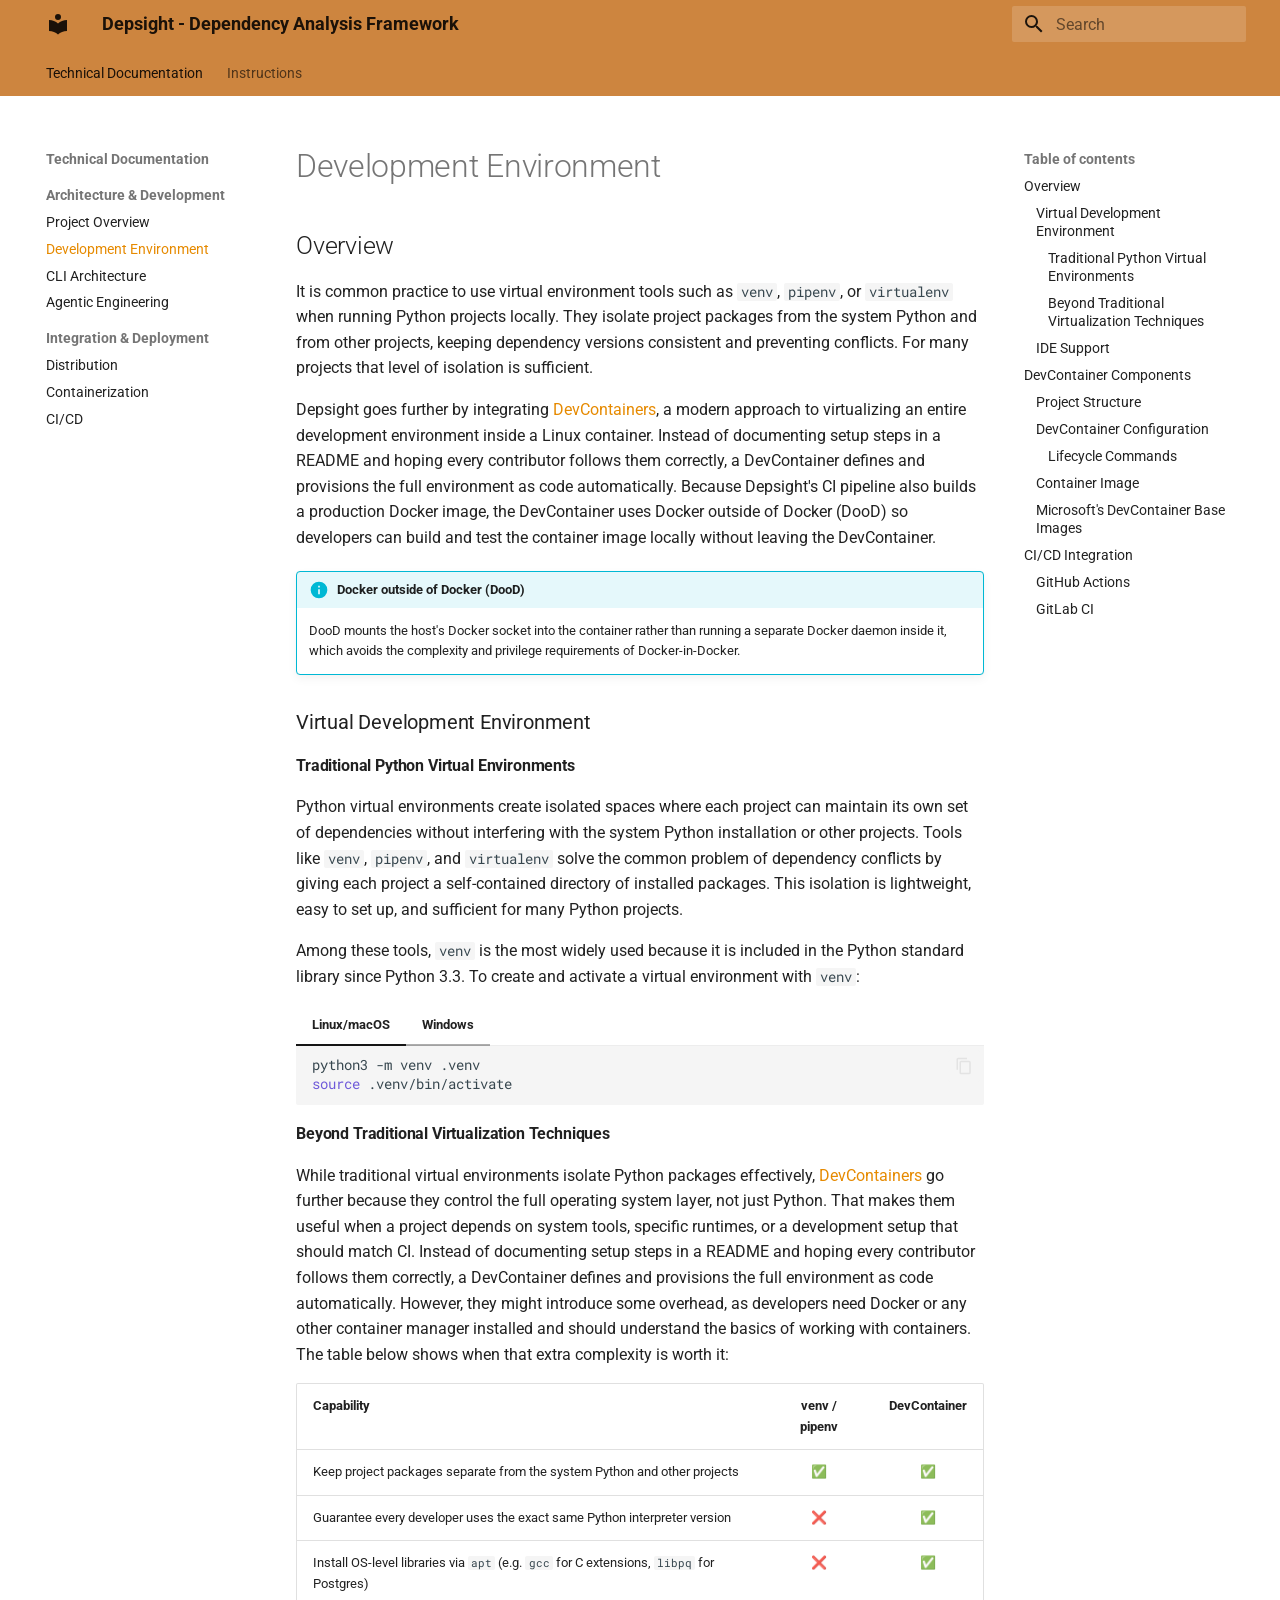
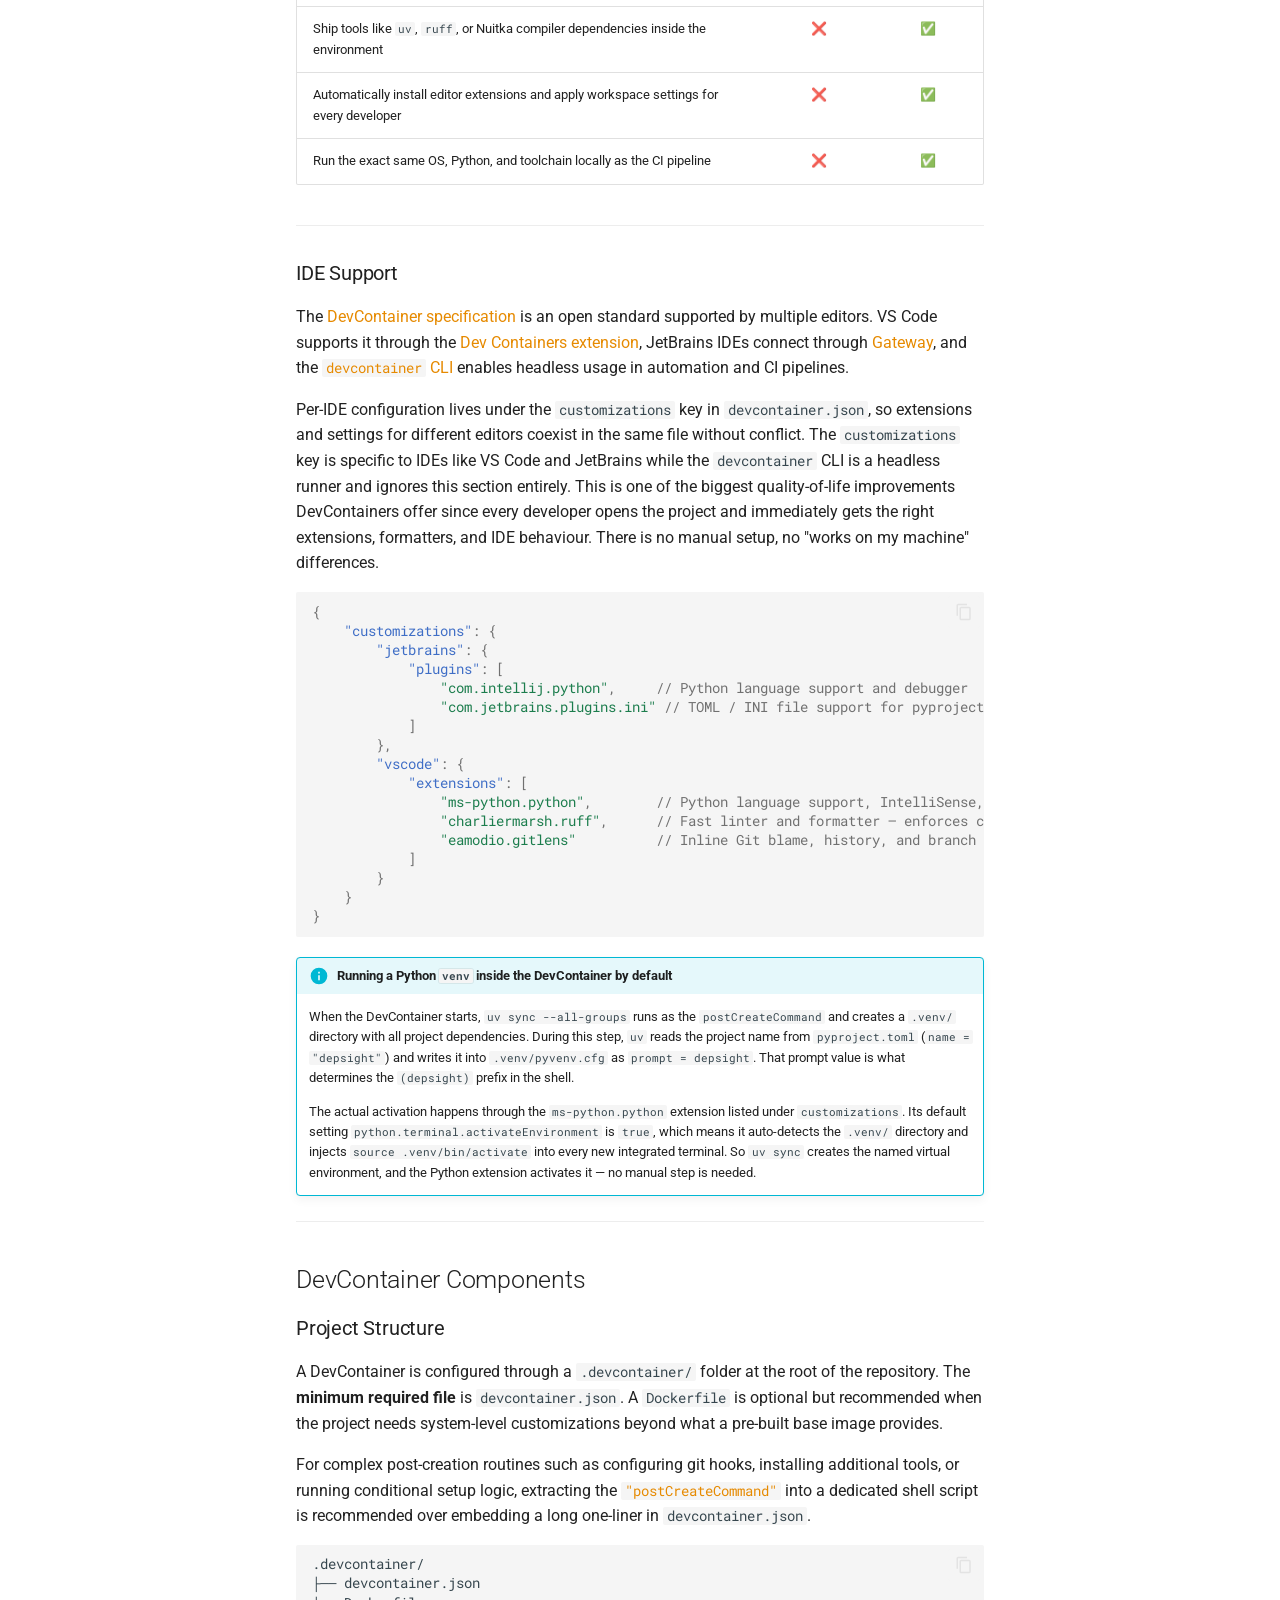
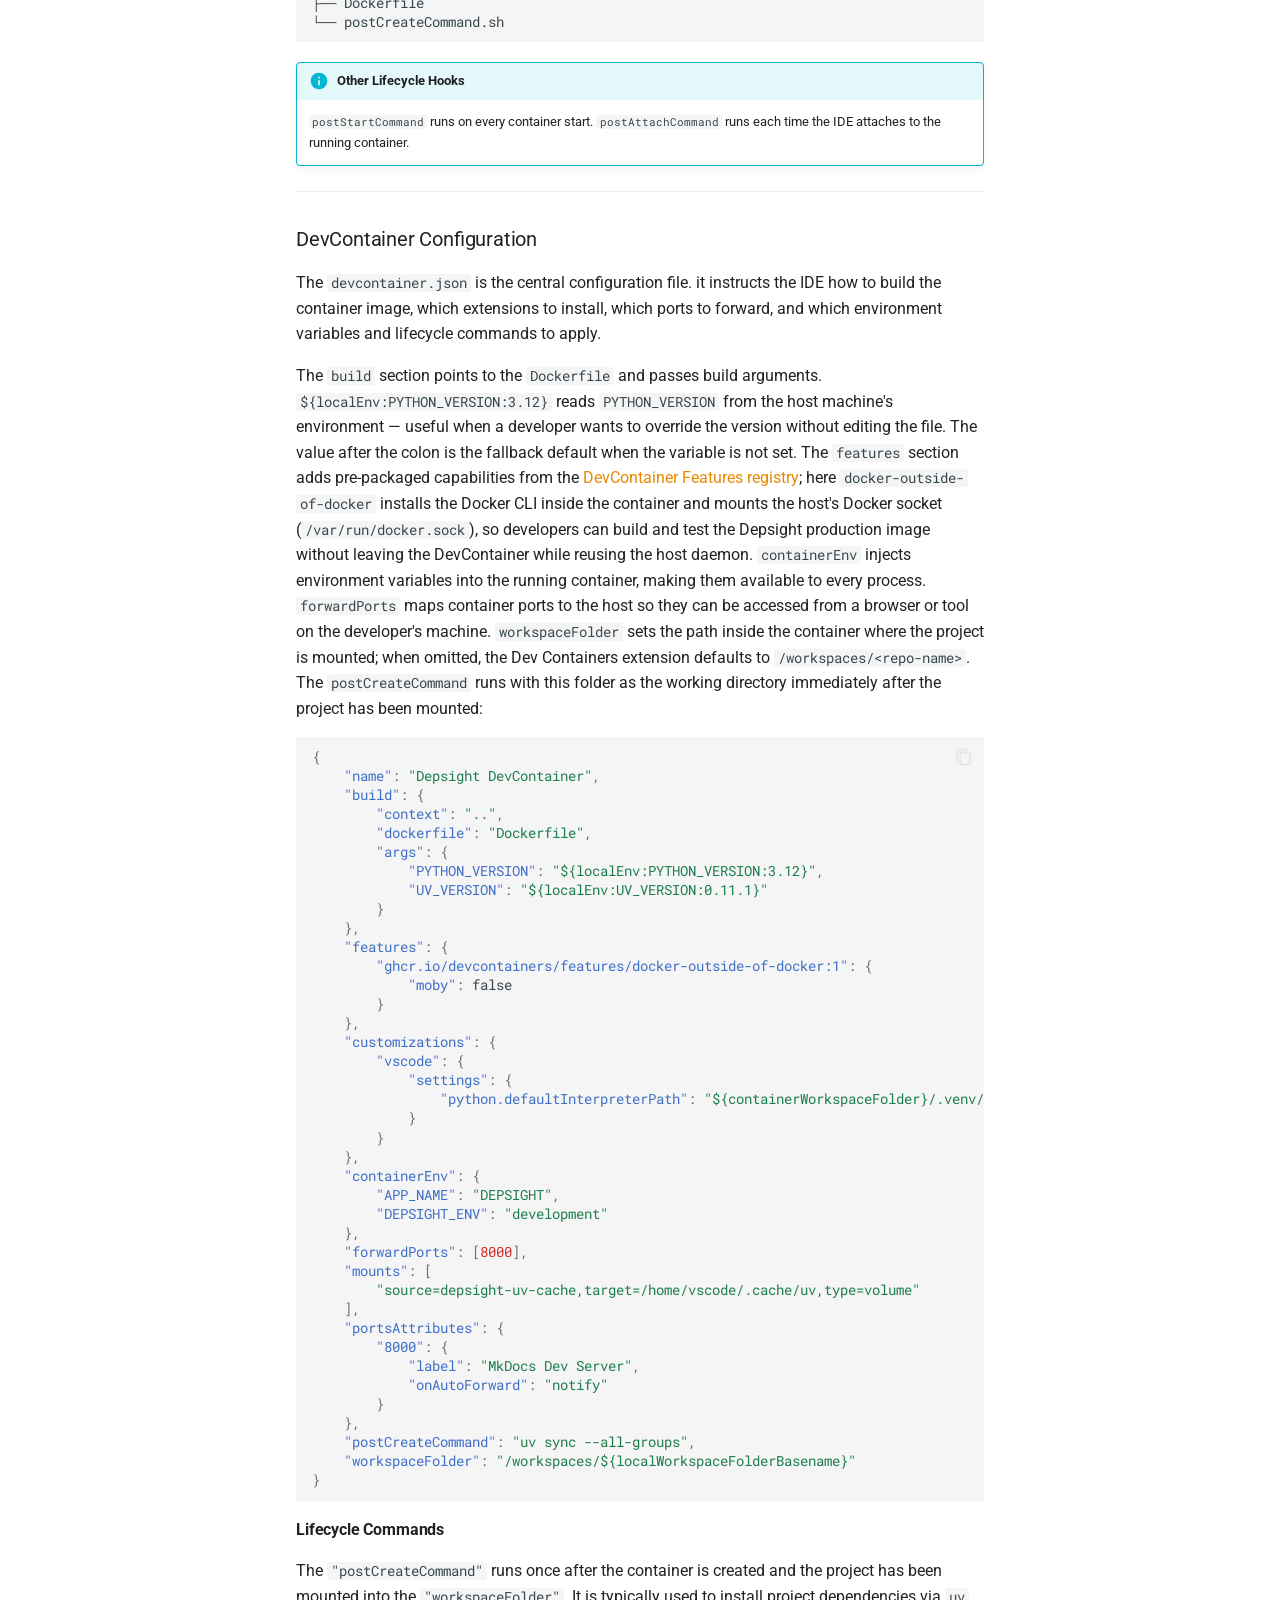
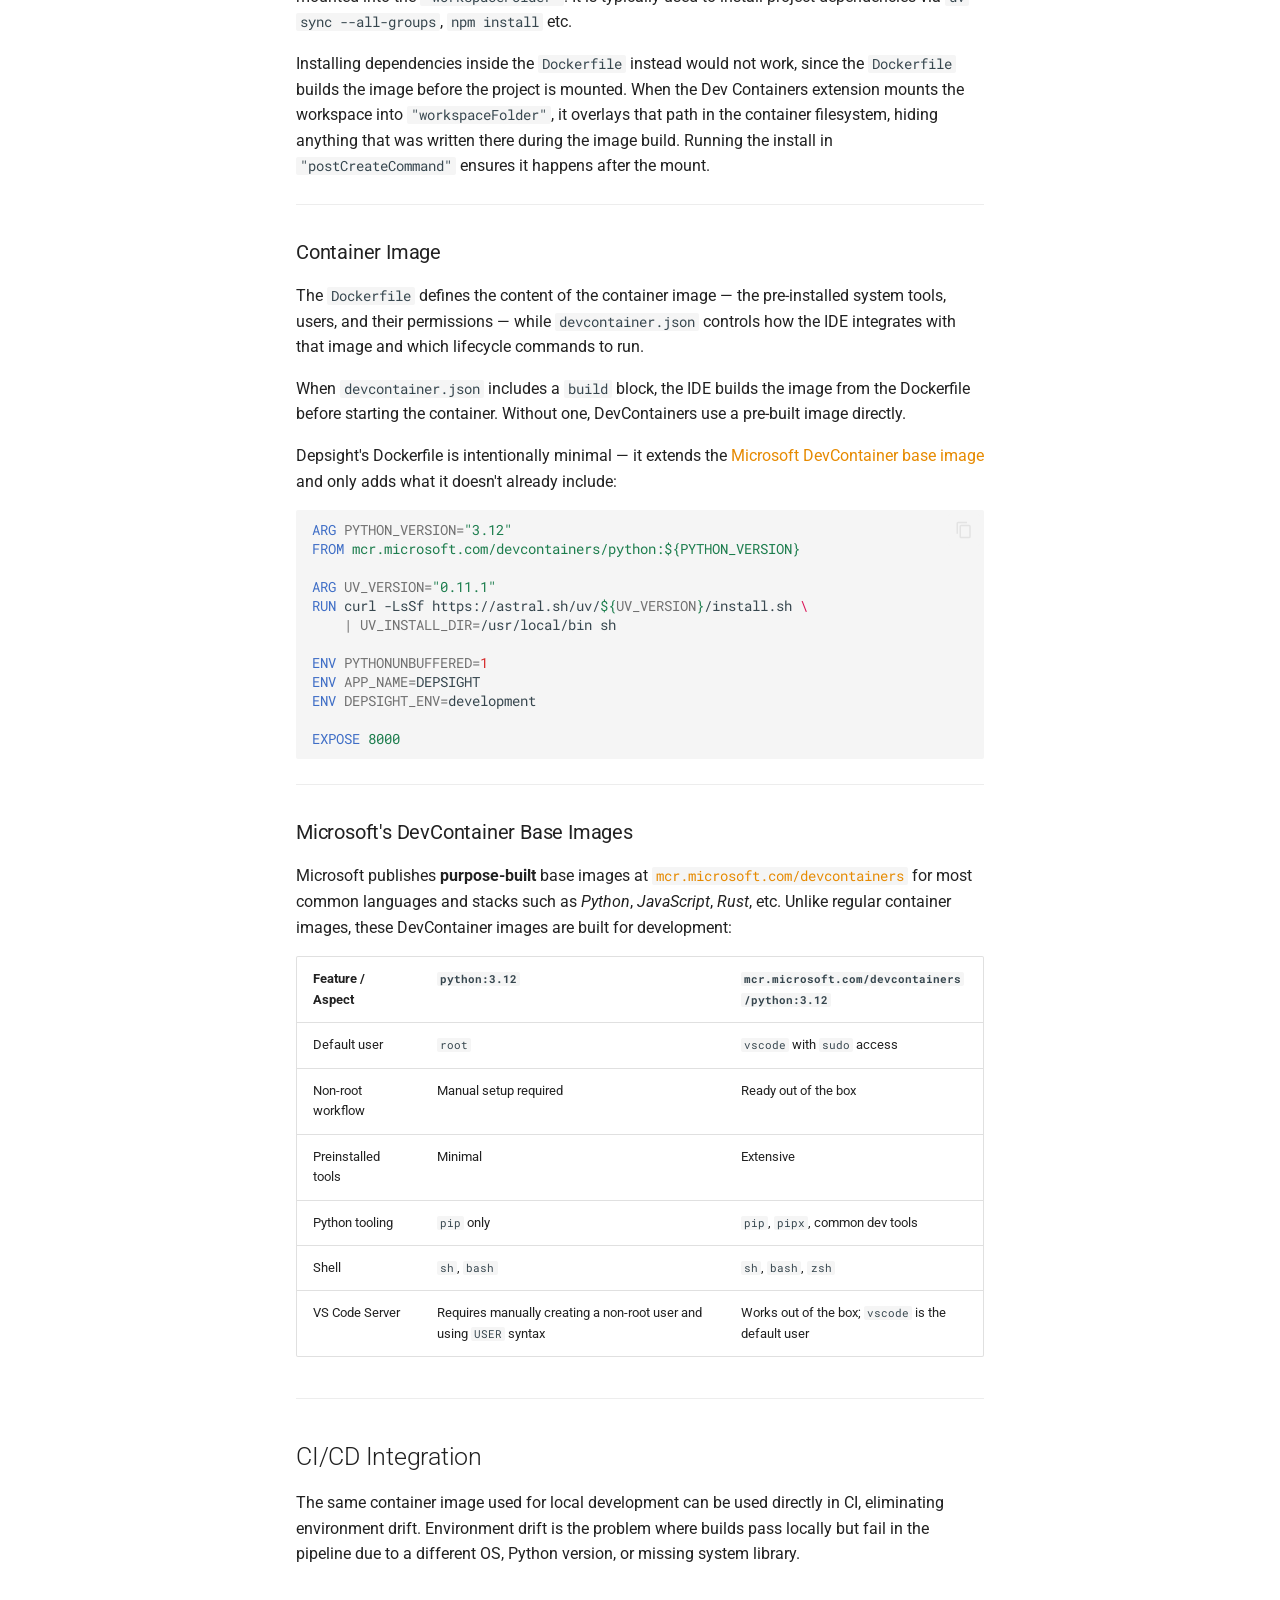
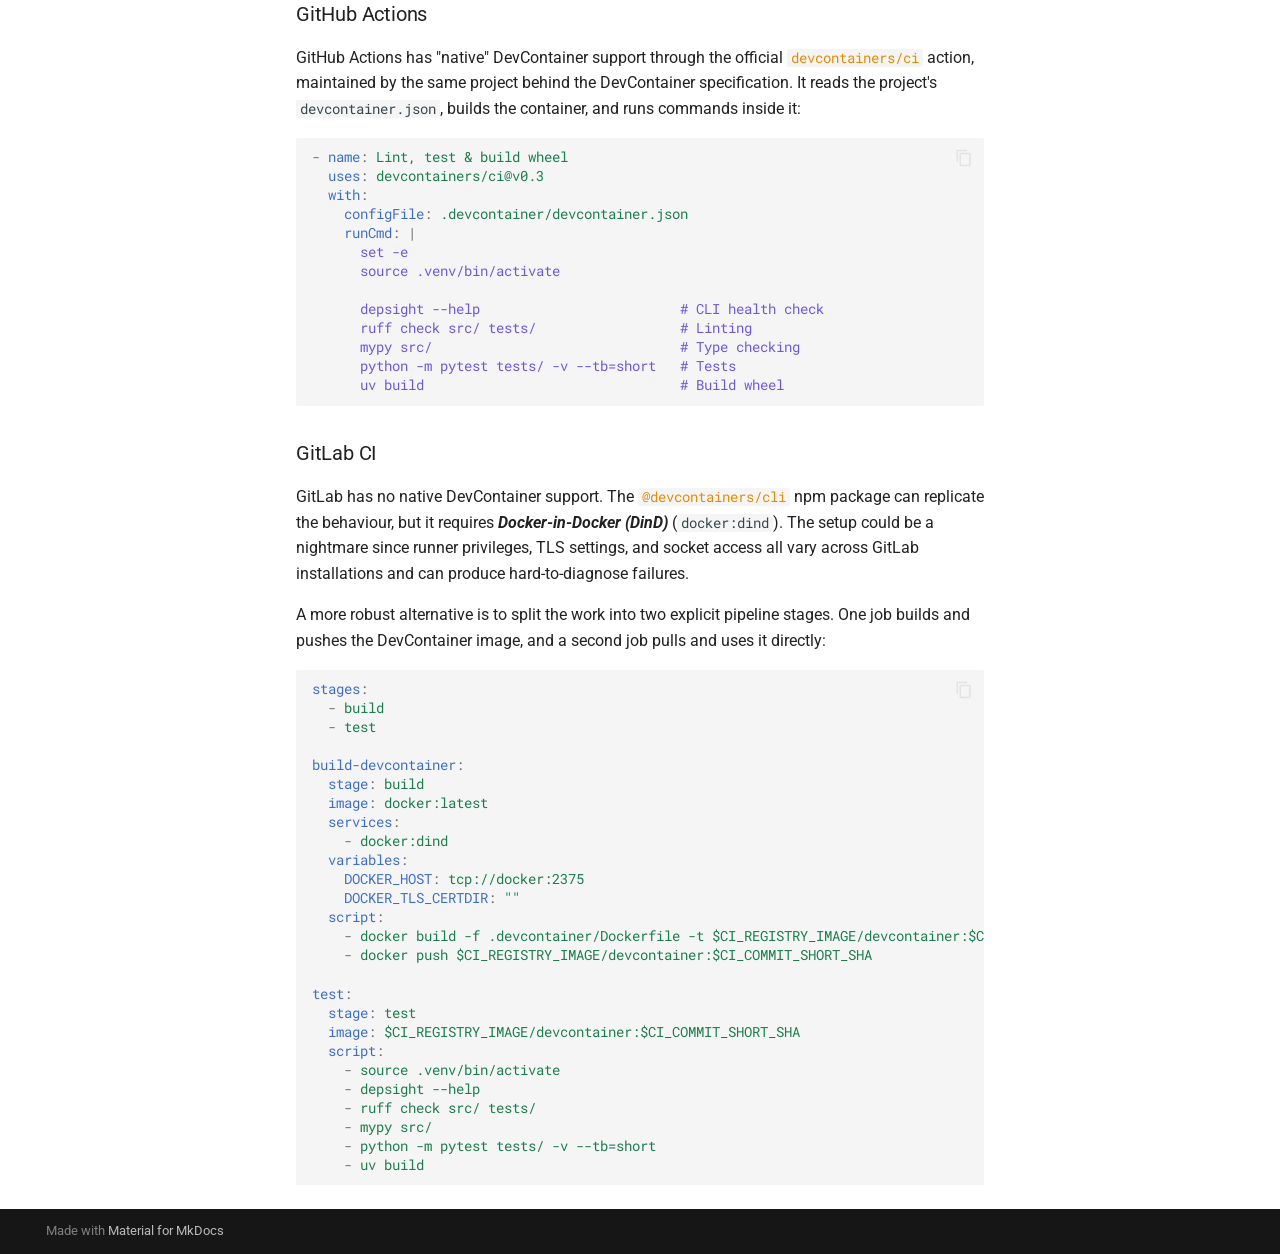
==== technical-documentation/development/dev-environment/index.html @ 8465687a "Deployed 477a478 with MkDocs version: 1.6.1" ====
<!doctype html>
<html lang="en" class="no-js">
  <head>
    
      <meta charset="utf-8">
      <meta name="viewport" content="width=device-width,initial-scale=1">
      
        <meta name="description" content="A modular dependency analysis framework for local workspaces">
      
      
      
      
        <link rel="prev" href="../project-overview/">
      
      
        <link rel="next" href="../cli-architecture/">
      
      
        
      
      
      <link rel="icon" href="../../../assets/images/favicon.png">
      <meta name="generator" content="mkdocs-1.6.1, mkdocs-material-9.7.6">
    
    
      
        <title>Development Environment - Depsight - Dependency Analysis Framework</title>
      
    
    
      <link rel="stylesheet" href="../../../assets/stylesheets/main.484c7ddc.min.css">
      
        
        <link rel="stylesheet" href="../../../assets/stylesheets/palette.ab4e12ef.min.css">
      
      


    
    
      
    
    
      
        
        
        <link rel="preconnect" href="https://fonts.gstatic.com" crossorigin>
        <link rel="stylesheet" href="https://fonts.googleapis.com/css?family=Roboto:300,300i,400,400i,700,700i%7CRoboto+Mono:400,400i,700,700i&display=fallback">
        <style>:root{--md-text-font:"Roboto";--md-code-font:"Roboto Mono"}</style>
      
    
    
      <link rel="stylesheet" href="../../../stylesheets/extra.css">
    
    <script>__md_scope=new URL("../../..",location),__md_hash=e=>[...e].reduce(((e,_)=>(e<<5)-e+_.charCodeAt(0)),0),__md_get=(e,_=localStorage,t=__md_scope)=>JSON.parse(_.getItem(t.pathname+"."+e)),__md_set=(e,_,t=localStorage,a=__md_scope)=>{try{t.setItem(a.pathname+"."+e,JSON.stringify(_))}catch(e){}}</script>
    
      

    
    
  </head>
  
  
    
    
    
    
    
    <body dir="ltr" data-md-color-scheme="default" data-md-color-primary="orange" data-md-color-accent="orange">
  
    
    <input class="md-toggle" data-md-toggle="drawer" type="checkbox" id="__drawer" autocomplete="off">
    <input class="md-toggle" data-md-toggle="search" type="checkbox" id="__search" autocomplete="off">
    <label class="md-overlay" for="__drawer"></label>
    <div data-md-component="skip">
      
        
        <a href="#development-environment" class="md-skip">
          Skip to content
        </a>
      
    </div>
    <div data-md-component="announce">
      
    </div>
    
    
      

<header class="md-header" data-md-component="header">
  <nav class="md-header__inner md-grid" aria-label="Header">
    <a href="../../.." title="Depsight - Dependency Analysis Framework" class="md-header__button md-logo" aria-label="Depsight - Dependency Analysis Framework" data-md-component="logo">
      
  
  <svg xmlns="http://www.w3.org/2000/svg" viewBox="0 0 24 24"><path d="M12 8a3 3 0 0 0 3-3 3 3 0 0 0-3-3 3 3 0 0 0-3 3 3 3 0 0 0 3 3m0 3.54C9.64 9.35 6.5 8 3 8v11c3.5 0 6.64 1.35 9 3.54 2.36-2.19 5.5-3.54 9-3.54V8c-3.5 0-6.64 1.35-9 3.54"/></svg>

    </a>
    <label class="md-header__button md-icon" for="__drawer">
      
      <svg xmlns="http://www.w3.org/2000/svg" viewBox="0 0 24 24"><path d="M3 6h18v2H3zm0 5h18v2H3zm0 5h18v2H3z"/></svg>
    </label>
    <div class="md-header__title" data-md-component="header-title">
      <div class="md-header__ellipsis">
        <div class="md-header__topic">
          <span class="md-ellipsis">
            Depsight - Dependency Analysis Framework
          </span>
        </div>
        <div class="md-header__topic" data-md-component="header-topic">
          <span class="md-ellipsis">
            
              Development Environment
            
          </span>
        </div>
      </div>
    </div>
    
      
    
    
    
    
      
      
        <label class="md-header__button md-icon" for="__search">
          
          <svg xmlns="http://www.w3.org/2000/svg" viewBox="0 0 24 24"><path d="M9.5 3A6.5 6.5 0 0 1 16 9.5c0 1.61-.59 3.09-1.56 4.23l.27.27h.79l5 5-1.5 1.5-5-5v-.79l-.27-.27A6.52 6.52 0 0 1 9.5 16 6.5 6.5 0 0 1 3 9.5 6.5 6.5 0 0 1 9.5 3m0 2C7 5 5 7 5 9.5S7 14 9.5 14 14 12 14 9.5 12 5 9.5 5"/></svg>
        </label>
        <div class="md-search" data-md-component="search" role="dialog">
  <label class="md-search__overlay" for="__search"></label>
  <div class="md-search__inner" role="search">
    <form class="md-search__form" name="search">
      <input type="text" class="md-search__input" name="query" aria-label="Search" placeholder="Search" autocapitalize="off" autocorrect="off" autocomplete="off" spellcheck="false" data-md-component="search-query" required>
      <label class="md-search__icon md-icon" for="__search">
        
        <svg xmlns="http://www.w3.org/2000/svg" viewBox="0 0 24 24"><path d="M9.5 3A6.5 6.5 0 0 1 16 9.5c0 1.61-.59 3.09-1.56 4.23l.27.27h.79l5 5-1.5 1.5-5-5v-.79l-.27-.27A6.52 6.52 0 0 1 9.5 16 6.5 6.5 0 0 1 3 9.5 6.5 6.5 0 0 1 9.5 3m0 2C7 5 5 7 5 9.5S7 14 9.5 14 14 12 14 9.5 12 5 9.5 5"/></svg>
        
        <svg xmlns="http://www.w3.org/2000/svg" viewBox="0 0 24 24"><path d="M20 11v2H8l5.5 5.5-1.42 1.42L4.16 12l7.92-7.92L13.5 5.5 8 11z"/></svg>
      </label>
      <nav class="md-search__options" aria-label="Search">
        
        <button type="reset" class="md-search__icon md-icon" title="Clear" aria-label="Clear" tabindex="-1">
          
          <svg xmlns="http://www.w3.org/2000/svg" viewBox="0 0 24 24"><path d="M19 6.41 17.59 5 12 10.59 6.41 5 5 6.41 10.59 12 5 17.59 6.41 19 12 13.41 17.59 19 19 17.59 13.41 12z"/></svg>
        </button>
      </nav>
      
    </form>
    <div class="md-search__output">
      <div class="md-search__scrollwrap" tabindex="0" data-md-scrollfix>
        <div class="md-search-result" data-md-component="search-result">
          <div class="md-search-result__meta">
            Initializing search
          </div>
          <ol class="md-search-result__list" role="presentation"></ol>
        </div>
      </div>
    </div>
  </div>
</div>
      
    
    
  </nav>
  
</header>
    
    <div class="md-container" data-md-component="container">
      
      
        
          
            
<nav class="md-tabs" aria-label="Tabs" data-md-component="tabs">
  <div class="md-grid">
    <ul class="md-tabs__list">
      
        
  
  
  
    
  
  
    
    
      
  
  
  
    
  
  
    
    
      <li class="md-tabs__item md-tabs__item--active">
        <a href="../project-overview/" class="md-tabs__link">
          
  
  
  Technical Documentation

        </a>
      </li>
    
  

    
  

      
        
  
  
  
  
    
    
      
  
  
  
  
    
    
      <li class="md-tabs__item">
        <a href="../../../instructions/getting-started/getting-started/" class="md-tabs__link">
          
  
  
  Instructions

        </a>
      </li>
    
  

    
  

      
    </ul>
  </div>
</nav>
          
        
      
      <main class="md-main" data-md-component="main">
        <div class="md-main__inner md-grid">
          
            
              
              <div class="md-sidebar md-sidebar--primary" data-md-component="sidebar" data-md-type="navigation" >
                <div class="md-sidebar__scrollwrap">
                  <div class="md-sidebar__inner">
                    


  


<nav class="md-nav md-nav--primary md-nav--lifted" aria-label="Navigation" data-md-level="0">
  <label class="md-nav__title" for="__drawer">
    <a href="../../.." title="Depsight - Dependency Analysis Framework" class="md-nav__button md-logo" aria-label="Depsight - Dependency Analysis Framework" data-md-component="logo">
      
  
  <svg xmlns="http://www.w3.org/2000/svg" viewBox="0 0 24 24"><path d="M12 8a3 3 0 0 0 3-3 3 3 0 0 0-3-3 3 3 0 0 0-3 3 3 3 0 0 0 3 3m0 3.54C9.64 9.35 6.5 8 3 8v11c3.5 0 6.64 1.35 9 3.54 2.36-2.19 5.5-3.54 9-3.54V8c-3.5 0-6.64 1.35-9 3.54"/></svg>

    </a>
    Depsight - Dependency Analysis Framework
  </label>
  
  <ul class="md-nav__list" data-md-scrollfix>
    
      
      
  
  
    
  
  
  
    
    
    
    
      
        
        
      
      
        
      
    
    
    <li class="md-nav__item md-nav__item--active md-nav__item--section md-nav__item--nested">
      
        
        
        <input class="md-nav__toggle md-toggle " type="checkbox" id="__nav_1" checked>
        
          
          <label class="md-nav__link" for="__nav_1" id="__nav_1_label" tabindex="">
            
  
  
  <span class="md-ellipsis">
    
  
    Technical Documentation
  

    
  </span>
  
  

            <span class="md-nav__icon md-icon"></span>
          </label>
        
        <nav class="md-nav" data-md-level="1" aria-labelledby="__nav_1_label" aria-expanded="true">
          <label class="md-nav__title" for="__nav_1">
            <span class="md-nav__icon md-icon"></span>
            
  
    Technical Documentation
  

          </label>
          <ul class="md-nav__list" data-md-scrollfix>
            
              
                
  
  
    
  
  
  
    
    
    
    
      
      
        
          
          
        
      
    
    
    <li class="md-nav__item md-nav__item--active md-nav__item--section md-nav__item--nested">
      
        
        
        <input class="md-nav__toggle md-toggle " type="checkbox" id="__nav_1_1" checked>
        
          
          <label class="md-nav__link" for="__nav_1_1" id="__nav_1_1_label" tabindex="">
            
  
  
  <span class="md-ellipsis">
    
  
    Architecture & Development
  

    
  </span>
  
  

            <span class="md-nav__icon md-icon"></span>
          </label>
        
        <nav class="md-nav" data-md-level="2" aria-labelledby="__nav_1_1_label" aria-expanded="true">
          <label class="md-nav__title" for="__nav_1_1">
            <span class="md-nav__icon md-icon"></span>
            
  
    Architecture & Development
  

          </label>
          <ul class="md-nav__list" data-md-scrollfix>
            
              
                
  
  
  
  
    <li class="md-nav__item">
      <a href="../project-overview/" class="md-nav__link">
        
  
  
  <span class="md-ellipsis">
    
  
    Project Overview
  

    
  </span>
  
  

      </a>
    </li>
  

              
            
              
                
  
  
    
  
  
  
    <li class="md-nav__item md-nav__item--active">
      
      <input class="md-nav__toggle md-toggle" type="checkbox" id="__toc">
      
      
        
      
      
        <label class="md-nav__link md-nav__link--active" for="__toc">
          
  
  
  <span class="md-ellipsis">
    
  
    Development Environment
  

    
  </span>
  
  

          <span class="md-nav__icon md-icon"></span>
        </label>
      
      <a href="./" class="md-nav__link md-nav__link--active">
        
  
  
  <span class="md-ellipsis">
    
  
    Development Environment
  

    
  </span>
  
  

      </a>
      
        

<nav class="md-nav md-nav--secondary" aria-label="Table of contents">
  
  
  
    
  
  
    <label class="md-nav__title" for="__toc">
      <span class="md-nav__icon md-icon"></span>
      Table of contents
    </label>
    <ul class="md-nav__list" data-md-component="toc" data-md-scrollfix>
      
        <li class="md-nav__item">
  <a href="#overview" class="md-nav__link">
    <span class="md-ellipsis">
      
        Overview
      
    </span>
  </a>
  
    <nav class="md-nav" aria-label="Overview">
      <ul class="md-nav__list">
        
          <li class="md-nav__item">
  <a href="#virtual-development-environment" class="md-nav__link">
    <span class="md-ellipsis">
      
        Virtual Development Environment
      
    </span>
  </a>
  
    <nav class="md-nav" aria-label="Virtual Development Environment">
      <ul class="md-nav__list">
        
          <li class="md-nav__item">
  <a href="#traditional-python-virtual-environments" class="md-nav__link">
    <span class="md-ellipsis">
      
        Traditional Python Virtual Environments
      
    </span>
  </a>
  
</li>
        
          <li class="md-nav__item">
  <a href="#beyond-traditional-virtualization-techniques" class="md-nav__link">
    <span class="md-ellipsis">
      
        Beyond Traditional Virtualization Techniques
      
    </span>
  </a>
  
</li>
        
      </ul>
    </nav>
  
</li>
        
          <li class="md-nav__item">
  <a href="#ide-support" class="md-nav__link">
    <span class="md-ellipsis">
      
        IDE Support
      
    </span>
  </a>
  
</li>
        
      </ul>
    </nav>
  
</li>
      
        <li class="md-nav__item">
  <a href="#devcontainer-components" class="md-nav__link">
    <span class="md-ellipsis">
      
        DevContainer Components
      
    </span>
  </a>
  
    <nav class="md-nav" aria-label="DevContainer Components">
      <ul class="md-nav__list">
        
          <li class="md-nav__item">
  <a href="#project-structure" class="md-nav__link">
    <span class="md-ellipsis">
      
        Project Structure
      
    </span>
  </a>
  
</li>
        
          <li class="md-nav__item">
  <a href="#devcontainer-configuration" class="md-nav__link">
    <span class="md-ellipsis">
      
        DevContainer Configuration
      
    </span>
  </a>
  
    <nav class="md-nav" aria-label="DevContainer Configuration">
      <ul class="md-nav__list">
        
          <li class="md-nav__item">
  <a href="#lifecycle-commands" class="md-nav__link">
    <span class="md-ellipsis">
      
        Lifecycle Commands
      
    </span>
  </a>
  
</li>
        
      </ul>
    </nav>
  
</li>
        
          <li class="md-nav__item">
  <a href="#container-image" class="md-nav__link">
    <span class="md-ellipsis">
      
        Container Image
      
    </span>
  </a>
  
</li>
        
          <li class="md-nav__item">
  <a href="#microsofts-devcontainer-base-images" class="md-nav__link">
    <span class="md-ellipsis">
      
        Microsoft's DevContainer Base Images
      
    </span>
  </a>
  
</li>
        
      </ul>
    </nav>
  
</li>
      
        <li class="md-nav__item">
  <a href="#cicd-integration" class="md-nav__link">
    <span class="md-ellipsis">
      
        CI/CD Integration
      
    </span>
  </a>
  
    <nav class="md-nav" aria-label="CI/CD Integration">
      <ul class="md-nav__list">
        
          <li class="md-nav__item">
  <a href="#github-actions" class="md-nav__link">
    <span class="md-ellipsis">
      
        GitHub Actions
      
    </span>
  </a>
  
</li>
        
          <li class="md-nav__item">
  <a href="#gitlab-ci" class="md-nav__link">
    <span class="md-ellipsis">
      
        GitLab CI
      
    </span>
  </a>
  
</li>
        
      </ul>
    </nav>
  
</li>
      
    </ul>
  
</nav>
      
    </li>
  

              
            
              
                
  
  
  
  
    <li class="md-nav__item">
      <a href="../cli-architecture/" class="md-nav__link">
        
  
  
  <span class="md-ellipsis">
    
  
    CLI Architecture
  

    
  </span>
  
  

      </a>
    </li>
  

              
            
              
                
  
  
  
  
    <li class="md-nav__item">
      <a href="../agentic-engineering/" class="md-nav__link">
        
  
  
  <span class="md-ellipsis">
    
  
    Agentic Engineering
  

    
  </span>
  
  

      </a>
    </li>
  

              
            
          </ul>
        </nav>
      
    </li>
  

              
            
              
                
  
  
  
  
    
    
    
    
      
      
        
          
          
        
      
    
    
    <li class="md-nav__item md-nav__item--section md-nav__item--nested">
      
        
        
        <input class="md-nav__toggle md-toggle " type="checkbox" id="__nav_1_2" >
        
          
          <label class="md-nav__link" for="__nav_1_2" id="__nav_1_2_label" tabindex="">
            
  
  
  <span class="md-ellipsis">
    
  
    Integration & Deployment
  

    
  </span>
  
  

            <span class="md-nav__icon md-icon"></span>
          </label>
        
        <nav class="md-nav" data-md-level="2" aria-labelledby="__nav_1_2_label" aria-expanded="false">
          <label class="md-nav__title" for="__nav_1_2">
            <span class="md-nav__icon md-icon"></span>
            
  
    Integration & Deployment
  

          </label>
          <ul class="md-nav__list" data-md-scrollfix>
            
              
                
  
  
  
  
    <li class="md-nav__item">
      <a href="../../integration_and_deployment/distribution/" class="md-nav__link">
        
  
  
  <span class="md-ellipsis">
    
  
    Distribution
  

    
  </span>
  
  

      </a>
    </li>
  

              
            
              
                
  
  
  
  
    <li class="md-nav__item">
      <a href="../../integration_and_deployment/containerization/" class="md-nav__link">
        
  
  
  <span class="md-ellipsis">
    
  
    Containerization
  

    
  </span>
  
  

      </a>
    </li>
  

              
            
              
                
  
  
  
  
    <li class="md-nav__item">
      <a href="../../integration_and_deployment/ci_cd/" class="md-nav__link">
        
  
  
  <span class="md-ellipsis">
    
  
    CI/CD
  

    
  </span>
  
  

      </a>
    </li>
  

              
            
          </ul>
        </nav>
      
    </li>
  

              
            
          </ul>
        </nav>
      
    </li>
  

    
      
      
  
  
  
  
    
    
    
    
      
      
        
      
    
    
    <li class="md-nav__item md-nav__item--nested">
      
        
        
        <input class="md-nav__toggle md-toggle " type="checkbox" id="__nav_2" >
        
          
          <label class="md-nav__link" for="__nav_2" id="__nav_2_label" tabindex="0">
            
  
  
  <span class="md-ellipsis">
    
  
    Instructions
  

    
  </span>
  
  

            <span class="md-nav__icon md-icon"></span>
          </label>
        
        <nav class="md-nav" data-md-level="1" aria-labelledby="__nav_2_label" aria-expanded="false">
          <label class="md-nav__title" for="__nav_2">
            <span class="md-nav__icon md-icon"></span>
            
  
    Instructions
  

          </label>
          <ul class="md-nav__list" data-md-scrollfix>
            
              
                
  
  
  
  
    
    
    
    
      
      
        
      
    
    
    <li class="md-nav__item md-nav__item--nested">
      
        
        
        <input class="md-nav__toggle md-toggle " type="checkbox" id="__nav_2_1" >
        
          
          <label class="md-nav__link" for="__nav_2_1" id="__nav_2_1_label" tabindex="0">
            
  
  
  <span class="md-ellipsis">
    
  
    Getting Started
  

    
  </span>
  
  

            <span class="md-nav__icon md-icon"></span>
          </label>
        
        <nav class="md-nav" data-md-level="2" aria-labelledby="__nav_2_1_label" aria-expanded="false">
          <label class="md-nav__title" for="__nav_2_1">
            <span class="md-nav__icon md-icon"></span>
            
  
    Getting Started
  

          </label>
          <ul class="md-nav__list" data-md-scrollfix>
            
              
                
  
  
  
  
    <li class="md-nav__item">
      <a href="../../../instructions/getting-started/getting-started/" class="md-nav__link">
        
  
  
  <span class="md-ellipsis">
    
  
    Getting Started
  

    
  </span>
  
  

      </a>
    </li>
  

              
            
          </ul>
        </nav>
      
    </li>
  

              
            
              
                
  
  
  
  
    
    
    
    
      
      
        
      
    
    
    <li class="md-nav__item md-nav__item--nested">
      
        
        
        <input class="md-nav__toggle md-toggle " type="checkbox" id="__nav_2_2" >
        
          
          <label class="md-nav__link" for="__nav_2_2" id="__nav_2_2_label" tabindex="0">
            
  
  
  <span class="md-ellipsis">
    
  
    Tasks
  

    
  </span>
  
  

            <span class="md-nav__icon md-icon"></span>
          </label>
        
        <nav class="md-nav" data-md-level="2" aria-labelledby="__nav_2_2_label" aria-expanded="false">
          <label class="md-nav__title" for="__nav_2_2">
            <span class="md-nav__icon md-icon"></span>
            
  
    Tasks
  

          </label>
          <ul class="md-nav__list" data-md-scrollfix>
            
              
                
  
  
  
  
    <li class="md-nav__item">
      <a href="../../../instructions/tasks/task-1-write-a-npm-plugin/" class="md-nav__link">
        
  
  
  <span class="md-ellipsis">
    
  
    Task 1: Write an NPM Plugin
  

    
  </span>
  
  

      </a>
    </li>
  

              
            
              
                
  
  
  
  
    <li class="md-nav__item">
      <a href="../../../instructions/tasks/task-2-package-and-publish-your-plugin/" class="md-nav__link">
        
  
  
  <span class="md-ellipsis">
    
  
    Task 2: Package and Publish Your Plugin
  

    
  </span>
  
  

      </a>
    </li>
  

              
            
              
                
  
  
  
  
    <li class="md-nav__item">
      <a href="../../../instructions/tasks/task-3-scan-dependencies/" class="md-nav__link">
        
  
  
  <span class="md-ellipsis">
    
  
    Task 3: Scan Dependencies
  

    
  </span>
  
  

      </a>
    </li>
  

              
            
          </ul>
        </nav>
      
    </li>
  

              
            
          </ul>
        </nav>
      
    </li>
  

    
  </ul>
</nav>
                  </div>
                </div>
              </div>
            
            
              
              <div class="md-sidebar md-sidebar--secondary" data-md-component="sidebar" data-md-type="toc" >
                <div class="md-sidebar__scrollwrap">
                  <div class="md-sidebar__inner">
                    

<nav class="md-nav md-nav--secondary" aria-label="Table of contents">
  
  
  
    
  
  
    <label class="md-nav__title" for="__toc">
      <span class="md-nav__icon md-icon"></span>
      Table of contents
    </label>
    <ul class="md-nav__list" data-md-component="toc" data-md-scrollfix>
      
        <li class="md-nav__item">
  <a href="#overview" class="md-nav__link">
    <span class="md-ellipsis">
      
        Overview
      
    </span>
  </a>
  
    <nav class="md-nav" aria-label="Overview">
      <ul class="md-nav__list">
        
          <li class="md-nav__item">
  <a href="#virtual-development-environment" class="md-nav__link">
    <span class="md-ellipsis">
      
        Virtual Development Environment
      
    </span>
  </a>
  
    <nav class="md-nav" aria-label="Virtual Development Environment">
      <ul class="md-nav__list">
        
          <li class="md-nav__item">
  <a href="#traditional-python-virtual-environments" class="md-nav__link">
    <span class="md-ellipsis">
      
        Traditional Python Virtual Environments
      
    </span>
  </a>
  
</li>
        
          <li class="md-nav__item">
  <a href="#beyond-traditional-virtualization-techniques" class="md-nav__link">
    <span class="md-ellipsis">
      
        Beyond Traditional Virtualization Techniques
      
    </span>
  </a>
  
</li>
        
      </ul>
    </nav>
  
</li>
        
          <li class="md-nav__item">
  <a href="#ide-support" class="md-nav__link">
    <span class="md-ellipsis">
      
        IDE Support
      
    </span>
  </a>
  
</li>
        
      </ul>
    </nav>
  
</li>
      
        <li class="md-nav__item">
  <a href="#devcontainer-components" class="md-nav__link">
    <span class="md-ellipsis">
      
        DevContainer Components
      
    </span>
  </a>
  
    <nav class="md-nav" aria-label="DevContainer Components">
      <ul class="md-nav__list">
        
          <li class="md-nav__item">
  <a href="#project-structure" class="md-nav__link">
    <span class="md-ellipsis">
      
        Project Structure
      
    </span>
  </a>
  
</li>
        
          <li class="md-nav__item">
  <a href="#devcontainer-configuration" class="md-nav__link">
    <span class="md-ellipsis">
      
        DevContainer Configuration
      
    </span>
  </a>
  
    <nav class="md-nav" aria-label="DevContainer Configuration">
      <ul class="md-nav__list">
        
          <li class="md-nav__item">
  <a href="#lifecycle-commands" class="md-nav__link">
    <span class="md-ellipsis">
      
        Lifecycle Commands
      
    </span>
  </a>
  
</li>
        
      </ul>
    </nav>
  
</li>
        
          <li class="md-nav__item">
  <a href="#container-image" class="md-nav__link">
    <span class="md-ellipsis">
      
        Container Image
      
    </span>
  </a>
  
</li>
        
          <li class="md-nav__item">
  <a href="#microsofts-devcontainer-base-images" class="md-nav__link">
    <span class="md-ellipsis">
      
        Microsoft's DevContainer Base Images
      
    </span>
  </a>
  
</li>
        
      </ul>
    </nav>
  
</li>
      
        <li class="md-nav__item">
  <a href="#cicd-integration" class="md-nav__link">
    <span class="md-ellipsis">
      
        CI/CD Integration
      
    </span>
  </a>
  
    <nav class="md-nav" aria-label="CI/CD Integration">
      <ul class="md-nav__list">
        
          <li class="md-nav__item">
  <a href="#github-actions" class="md-nav__link">
    <span class="md-ellipsis">
      
        GitHub Actions
      
    </span>
  </a>
  
</li>
        
          <li class="md-nav__item">
  <a href="#gitlab-ci" class="md-nav__link">
    <span class="md-ellipsis">
      
        GitLab CI
      
    </span>
  </a>
  
</li>
        
      </ul>
    </nav>
  
</li>
      
    </ul>
  
</nav>
                  </div>
                </div>
              </div>
            
          
          
            <div class="md-content" data-md-component="content">
              
              <article class="md-content__inner md-typeset">
                
                  



<h1 id="development-environment">Development Environment</h1>
<h2 id="overview">Overview</h2>
<p>It is common practice to use virtual environment tools such as <code>venv</code>, <code>pipenv</code>, or <code>virtualenv</code> when running Python projects locally. They isolate project packages from the system Python and from other projects, keeping dependency versions consistent and preventing conflicts. For many projects that level of isolation is sufficient.</p>
<p>Depsight goes further by integrating <a href="https://containers.dev/">DevContainers</a>, a modern approach to virtualizing an entire development environment inside a Linux container. Instead of documenting setup steps in a README and hoping every contributor follows them correctly, a DevContainer defines and provisions the full environment as code automatically. Because Depsight's CI pipeline also builds a production Docker image, the DevContainer uses Docker outside of Docker (DooD) so developers can build and test the container image locally without leaving the DevContainer.</p>
<div class="admonition info">
<p class="admonition-title">Docker outside of Docker (DooD)</p>
<p>DooD mounts the host's Docker socket into the container rather than running a separate Docker daemon inside it, which avoids the complexity and privilege requirements of Docker-in-Docker.</p>
</div>
<h3 id="virtual-development-environment">Virtual Development Environment</h3>
<h4 id="traditional-python-virtual-environments">Traditional Python Virtual Environments</h4>
<p>Python virtual environments create isolated spaces where each project can maintain its own set of dependencies without interfering with the system Python installation or other projects. Tools like <code>venv</code>, <code>pipenv</code>, and <code>virtualenv</code> solve the common problem of dependency conflicts by giving each project a self-contained directory of installed packages. This isolation is lightweight, easy to set up, and sufficient for many Python projects.</p>
<p>Among these tools, <code>venv</code> is the most widely used because it is included in the Python standard library since Python 3.3. To create and activate a virtual environment with <code>venv</code>:</p>
<div class="tabbed-set tabbed-alternate" data-tabs="1:2"><input checked="checked" id="__tabbed_1_1" name="__tabbed_1" type="radio" /><input id="__tabbed_1_2" name="__tabbed_1" type="radio" /><div class="tabbed-labels"><label for="__tabbed_1_1">Linux/macOS</label><label for="__tabbed_1_2">Windows</label></div>
<div class="tabbed-content">
<div class="tabbed-block">
<div class="highlight"><pre><span></span><code>python3<span class="w"> </span>-m<span class="w"> </span>venv<span class="w"> </span>.venv
<span class="nb">source</span><span class="w"> </span>.venv/bin/activate
</code></pre></div>
</div>
<div class="tabbed-block">
<div class="highlight"><pre><span></span><code><span class="n">python</span> <span class="n">-m</span> <span class="n">venv</span> <span class="p">.</span><span class="n">venv</span>
<span class="p">.</span><span class="n">venv</span><span class="p">\</span><span class="n">Scripts</span><span class="p">\</span><span class="n">activate</span>
</code></pre></div>
</div>
</div>
</div>
<h4 id="beyond-traditional-virtualization-techniques">Beyond Traditional Virtualization Techniques</h4>
<p>While traditional virtual environments isolate Python packages effectively, <a href="https://containers.dev/">DevContainers</a> go further because they control the full operating system layer, not just Python. That makes them useful when a project depends on system tools, specific runtimes, or a development setup that should match CI. Instead of documenting setup steps in a README and hoping every contributor follows them correctly, a DevContainer defines and provisions the full environment as code automatically. However, they might introduce some overhead, as developers need Docker or any other container manager installed and should understand the basics of working with containers. The table below shows when that extra complexity is worth it:</p>
<table>
<thead>
<tr>
<th>Capability</th>
<th style="text-align: center;">venv / pipenv</th>
<th style="text-align: center;">DevContainer</th>
</tr>
</thead>
<tbody>
<tr>
<td>Keep project packages separate from the system Python and other projects</td>
<td style="text-align: center;">✅</td>
<td style="text-align: center;">✅</td>
</tr>
<tr>
<td>Guarantee every developer uses the exact same Python interpreter version</td>
<td style="text-align: center;">❌</td>
<td style="text-align: center;">✅</td>
</tr>
<tr>
<td>Install OS-level libraries via <code>apt</code> (e.g. <code>gcc</code> for C extensions, <code>libpq</code> for Postgres)</td>
<td style="text-align: center;">❌</td>
<td style="text-align: center;">✅</td>
</tr>
<tr>
<td>Ship tools like <code>uv</code>, <code>ruff</code>, or Nuitka compiler dependencies inside the environment</td>
<td style="text-align: center;">❌</td>
<td style="text-align: center;">✅</td>
</tr>
<tr>
<td>Automatically install editor extensions and apply workspace settings for every developer</td>
<td style="text-align: center;">❌</td>
<td style="text-align: center;">✅</td>
</tr>
<tr>
<td>Run the exact same OS, Python, and toolchain locally as the CI pipeline</td>
<td style="text-align: center;">❌</td>
<td style="text-align: center;">✅</td>
</tr>
</tbody>
</table>
<hr />
<h3 id="ide-support">IDE Support</h3>
<p>The <a href="https://containers.dev/">DevContainer specification</a> is an open standard supported by multiple editors. VS Code supports it through the <a href="https://marketplace.visualstudio.com/items?itemName=ms-vscode-remote.remote-containers">Dev Containers extension</a>, JetBrains IDEs connect through <a href="https://www.jetbrains.com/remote-development/gateway/">Gateway</a>, and the <a href="https://github.com/devcontainers/cli"><code>devcontainer</code> CLI</a> enables headless usage in automation and CI pipelines.</p>
<p>Per-IDE configuration lives under the <code>customizations</code> key in <code>devcontainer.json</code>, so extensions and settings for different editors coexist in the same file without conflict. The <code>customizations</code> key is specific to IDEs like VS Code and JetBrains while the <code>devcontainer</code> CLI is a headless runner and ignores this section entirely. This is one of the biggest quality-of-life improvements DevContainers offer since every developer opens the project and immediately gets the right extensions, formatters, and IDE behaviour. There is no manual setup, no "works on my machine" differences.</p>
<div class="highlight"><pre><span></span><code><span class="p">{</span>
<span class="w">    </span><span class="nt">&quot;customizations&quot;</span><span class="p">:</span><span class="w"> </span><span class="p">{</span>
<span class="w">        </span><span class="nt">&quot;jetbrains&quot;</span><span class="p">:</span><span class="w"> </span><span class="p">{</span>
<span class="w">            </span><span class="nt">&quot;plugins&quot;</span><span class="p">:</span><span class="w"> </span><span class="p">[</span>
<span class="w">                </span><span class="s2">&quot;com.intellij.python&quot;</span><span class="p">,</span><span class="w">     </span><span class="c1">// Python language support and debugger</span>
<span class="w">                </span><span class="s2">&quot;com.jetbrains.plugins.ini&quot;</span><span class="w"> </span><span class="c1">// TOML / INI file support for pyproject.toml</span>
<span class="w">            </span><span class="p">]</span>
<span class="w">        </span><span class="p">},</span>
<span class="w">        </span><span class="nt">&quot;vscode&quot;</span><span class="p">:</span><span class="w"> </span><span class="p">{</span>
<span class="w">            </span><span class="nt">&quot;extensions&quot;</span><span class="p">:</span><span class="w"> </span><span class="p">[</span>
<span class="w">                </span><span class="s2">&quot;ms-python.python&quot;</span><span class="p">,</span><span class="w">        </span><span class="c1">// Python language support, IntelliSense, and debugging</span>
<span class="w">                </span><span class="s2">&quot;charliermarsh.ruff&quot;</span><span class="p">,</span><span class="w">      </span><span class="c1">// Fast linter and formatter — enforces code style on save</span>
<span class="w">                </span><span class="s2">&quot;eamodio.gitlens&quot;</span><span class="w">          </span><span class="c1">// Inline Git blame, history, and branch comparisons</span>
<span class="w">            </span><span class="p">]</span>
<span class="w">        </span><span class="p">}</span>
<span class="w">    </span><span class="p">}</span>
<span class="p">}</span>
</code></pre></div>
<div class="admonition info">
<p class="admonition-title">Running a Python <code>venv</code> inside the DevContainer by default</p>
<p>When the DevContainer starts, <code>uv sync --all-groups</code> runs as the <code>postCreateCommand</code> and creates a <code>.venv/</code> directory with all project dependencies. During this step, <code>uv</code> reads the project name from <code>pyproject.toml</code> (<code>name = "depsight"</code>) and writes it into <code>.venv/pyvenv.cfg</code> as <code>prompt = depsight</code>. That prompt value is what determines the <code>(depsight)</code> prefix in the shell.</p>
<p>The actual activation happens through the <code>ms-python.python</code> extension listed under <code>customizations</code>. Its default setting <code>python.terminal.activateEnvironment</code> is <code>true</code>, which means it auto-detects the <code>.venv/</code> directory and injects <code>source .venv/bin/activate</code> into every new integrated terminal. So <code>uv sync</code> creates the named virtual environment, and the Python extension activates it — no manual step is needed.</p>
</div>
<hr />
<h2 id="devcontainer-components">DevContainer Components</h2>
<h3 id="project-structure">Project Structure</h3>
<p>A DevContainer is configured through a <code>.devcontainer/</code> folder at the root of the repository. The <strong>minimum required file</strong> is <code>devcontainer.json</code>. A <code>Dockerfile</code> is optional but recommended when the project needs system-level customizations beyond what a pre-built base image provides.</p>
<p>For complex post-creation routines such as configuring git hooks, installing additional tools, or running conditional setup logic, extracting the <a href="#lifecycle-commands"><code>"postCreateCommand"</code></a> into a dedicated shell script is recommended over embedding a long one-liner in <code>devcontainer.json</code>.</p>
<div class="highlight"><pre><span></span><code>.devcontainer/
├── devcontainer.json
├── Dockerfile
└── postCreateCommand.sh
</code></pre></div>
<div class="admonition info">
<p class="admonition-title">Other Lifecycle Hooks</p>
<p><code>postStartCommand</code> runs on every container start. <code>postAttachCommand</code> runs each time the IDE attaches to the running container.</p>
</div>
<hr />
<h3 id="devcontainer-configuration">DevContainer Configuration</h3>
<p>The <code>devcontainer.json</code> is the central configuration file. it instructs the IDE how to build the container image, which extensions to install, which ports to forward, and which environment variables and lifecycle commands to apply.</p>
<p>The <code>build</code> section points to the <code>Dockerfile</code> and passes build arguments. <code>${localEnv:PYTHON_VERSION:3.12}</code> reads <code>PYTHON_VERSION</code> from the host machine's environment — useful when a developer wants to override the version without editing the file. The value after the colon is the fallback default when the variable is not set. The <code>features</code> section adds pre-packaged capabilities from the <a href="https://containers.dev/features">DevContainer Features registry</a>; here <code>docker-outside-of-docker</code> installs the Docker CLI inside the container and mounts the host's Docker socket (<code>/var/run/docker.sock</code>), so developers can build and test the Depsight production image without leaving the DevContainer while reusing the host daemon. <code>containerEnv</code> injects environment variables into the running container, making them available to every process. <code>forwardPorts</code> maps container ports to the host so they can be accessed from a browser or tool on the developer's machine. <code>workspaceFolder</code> sets the path inside the container where the project is mounted; when omitted, the Dev Containers extension defaults to <code>/workspaces/&lt;repo-name&gt;</code>. The <code>postCreateCommand</code> runs with this folder as the working directory immediately after the project has been mounted:</p>
<div class="highlight"><pre><span></span><code><span class="p">{</span>
<span class="w">    </span><span class="nt">&quot;name&quot;</span><span class="p">:</span><span class="w"> </span><span class="s2">&quot;Depsight DevContainer&quot;</span><span class="p">,</span>
<span class="w">    </span><span class="nt">&quot;build&quot;</span><span class="p">:</span><span class="w"> </span><span class="p">{</span>
<span class="w">        </span><span class="nt">&quot;context&quot;</span><span class="p">:</span><span class="w"> </span><span class="s2">&quot;..&quot;</span><span class="p">,</span>
<span class="w">        </span><span class="nt">&quot;dockerfile&quot;</span><span class="p">:</span><span class="w"> </span><span class="s2">&quot;Dockerfile&quot;</span><span class="p">,</span>
<span class="w">        </span><span class="nt">&quot;args&quot;</span><span class="p">:</span><span class="w"> </span><span class="p">{</span>
<span class="w">            </span><span class="nt">&quot;PYTHON_VERSION&quot;</span><span class="p">:</span><span class="w"> </span><span class="s2">&quot;${localEnv:PYTHON_VERSION:3.12}&quot;</span><span class="p">,</span>
<span class="w">            </span><span class="nt">&quot;UV_VERSION&quot;</span><span class="p">:</span><span class="w"> </span><span class="s2">&quot;${localEnv:UV_VERSION:0.11.1}&quot;</span>
<span class="w">        </span><span class="p">}</span>
<span class="w">    </span><span class="p">},</span>
<span class="w">    </span><span class="nt">&quot;features&quot;</span><span class="p">:</span><span class="w"> </span><span class="p">{</span>
<span class="w">        </span><span class="nt">&quot;ghcr.io/devcontainers/features/docker-outside-of-docker:1&quot;</span><span class="p">:</span><span class="w"> </span><span class="p">{</span>
<span class="w">            </span><span class="nt">&quot;moby&quot;</span><span class="p">:</span><span class="w"> </span><span class="kc">false</span>
<span class="w">        </span><span class="p">}</span>
<span class="w">    </span><span class="p">},</span>
<span class="w">    </span><span class="nt">&quot;customizations&quot;</span><span class="p">:</span><span class="w"> </span><span class="p">{</span>
<span class="w">        </span><span class="nt">&quot;vscode&quot;</span><span class="p">:</span><span class="w"> </span><span class="p">{</span>
<span class="w">            </span><span class="nt">&quot;settings&quot;</span><span class="p">:</span><span class="w"> </span><span class="p">{</span>
<span class="w">                </span><span class="nt">&quot;python.defaultInterpreterPath&quot;</span><span class="p">:</span><span class="w"> </span><span class="s2">&quot;${containerWorkspaceFolder}/.venv/bin/python&quot;</span>
<span class="w">            </span><span class="p">}</span>
<span class="w">        </span><span class="p">}</span>
<span class="w">    </span><span class="p">},</span>
<span class="w">    </span><span class="nt">&quot;containerEnv&quot;</span><span class="p">:</span><span class="w"> </span><span class="p">{</span>
<span class="w">        </span><span class="nt">&quot;APP_NAME&quot;</span><span class="p">:</span><span class="w"> </span><span class="s2">&quot;DEPSIGHT&quot;</span><span class="p">,</span>
<span class="w">        </span><span class="nt">&quot;DEPSIGHT_ENV&quot;</span><span class="p">:</span><span class="w"> </span><span class="s2">&quot;development&quot;</span>
<span class="w">    </span><span class="p">},</span>
<span class="w">    </span><span class="nt">&quot;forwardPorts&quot;</span><span class="p">:</span><span class="w"> </span><span class="p">[</span><span class="mi">8000</span><span class="p">],</span>
<span class="w">    </span><span class="nt">&quot;mounts&quot;</span><span class="p">:</span><span class="w"> </span><span class="p">[</span>
<span class="w">        </span><span class="s2">&quot;source=depsight-uv-cache,target=/home/vscode/.cache/uv,type=volume&quot;</span>
<span class="w">    </span><span class="p">],</span>
<span class="w">    </span><span class="nt">&quot;portsAttributes&quot;</span><span class="p">:</span><span class="w"> </span><span class="p">{</span>
<span class="w">        </span><span class="nt">&quot;8000&quot;</span><span class="p">:</span><span class="w"> </span><span class="p">{</span>
<span class="w">            </span><span class="nt">&quot;label&quot;</span><span class="p">:</span><span class="w"> </span><span class="s2">&quot;MkDocs Dev Server&quot;</span><span class="p">,</span>
<span class="w">            </span><span class="nt">&quot;onAutoForward&quot;</span><span class="p">:</span><span class="w"> </span><span class="s2">&quot;notify&quot;</span>
<span class="w">        </span><span class="p">}</span>
<span class="w">    </span><span class="p">},</span>
<span class="w">    </span><span class="nt">&quot;postCreateCommand&quot;</span><span class="p">:</span><span class="w"> </span><span class="s2">&quot;uv sync --all-groups&quot;</span><span class="p">,</span>
<span class="w">    </span><span class="nt">&quot;workspaceFolder&quot;</span><span class="p">:</span><span class="w"> </span><span class="s2">&quot;/workspaces/${localWorkspaceFolderBasename}&quot;</span>
<span class="p">}</span>
</code></pre></div>
<h4 id="lifecycle-commands">Lifecycle Commands</h4>
<p>The <code>"postCreateCommand"</code> runs once after the container is created and the project has been mounted into the <code>"workspaceFolder"</code>. It is typically used to install project dependencies via <code>uv sync --all-groups</code>, <code>npm install</code> etc.</p>
<p>Installing dependencies inside the <code>Dockerfile</code> instead would not work, since the <code>Dockerfile</code> builds the image before the project is mounted. When the Dev Containers extension mounts the workspace into <code>"workspaceFolder"</code>, it overlays that path in the container filesystem, hiding anything that was written there during the image build. Running the install in <code>"postCreateCommand"</code> ensures it happens after the mount.</p>
<hr />
<h3 id="container-image">Container Image</h3>
<p>The <code>Dockerfile</code> defines the content of the container image — the pre-installed system tools, users, and their permissions — while <code>devcontainer.json</code> controls how the IDE integrates with that image and which lifecycle commands to run.</p>
<p>When <code>devcontainer.json</code> includes a <code>build</code> block, the IDE builds the image from the Dockerfile before starting the container. Without one, DevContainers use a pre-built image directly.</p>
<p>Depsight's Dockerfile is intentionally minimal — it extends the <a href="#microsofts-devcontainer-base-images">Microsoft DevContainer base image</a> and only adds what it doesn't already include:</p>
<div class="highlight"><pre><span></span><code><span class="k">ARG</span><span class="w"> </span><span class="nv">PYTHON_VERSION</span><span class="o">=</span><span class="s2">&quot;3.12&quot;</span>
<span class="k">FROM</span><span class="w"> </span><span class="s">mcr.microsoft.com/devcontainers/python:${PYTHON_VERSION}</span>

<span class="k">ARG</span><span class="w"> </span><span class="nv">UV_VERSION</span><span class="o">=</span><span class="s2">&quot;0.11.1&quot;</span>
<span class="k">RUN</span><span class="w"> </span>curl<span class="w"> </span>-LsSf<span class="w"> </span>https://astral.sh/uv/<span class="si">${</span><span class="nv">UV_VERSION</span><span class="si">}</span>/install.sh<span class="w"> </span><span class="se">\</span>
<span class="w">    </span><span class="p">|</span><span class="w"> </span><span class="nv">UV_INSTALL_DIR</span><span class="o">=</span>/usr/local/bin<span class="w"> </span>sh

<span class="k">ENV</span><span class="w"> </span><span class="nv">PYTHONUNBUFFERED</span><span class="o">=</span><span class="m">1</span>
<span class="k">ENV</span><span class="w"> </span><span class="nv">APP_NAME</span><span class="o">=</span>DEPSIGHT
<span class="k">ENV</span><span class="w"> </span><span class="nv">DEPSIGHT_ENV</span><span class="o">=</span>development

<span class="k">EXPOSE</span><span class="w"> </span><span class="s">8000</span>
</code></pre></div>
<hr />
<h3 id="microsofts-devcontainer-base-images">Microsoft's DevContainer Base Images</h3>
<p>Microsoft publishes <strong>purpose-built</strong> base images at <a href="https://mcr.microsoft.com/en-us/catalog?search=devcontainers"><code>mcr.microsoft.com/devcontainers</code></a> for most common languages and stacks such as <em>Python</em>, <em>JavaScript</em>, <em>Rust</em>, etc. Unlike regular container images, these DevContainer images are built for development:</p>
<table>
<thead>
<tr>
<th>Feature / Aspect</th>
<th><code>python:3.12</code></th>
<th><code>mcr.microsoft.com/devcontainers/python:3.12</code></th>
</tr>
</thead>
<tbody>
<tr>
<td>Default user</td>
<td><code>root</code></td>
<td><code>vscode</code> with <code>sudo</code> access</td>
</tr>
<tr>
<td>Non-root workflow</td>
<td>Manual setup required</td>
<td>Ready out of the box</td>
</tr>
<tr>
<td>Preinstalled tools</td>
<td>Minimal</td>
<td>Extensive</td>
</tr>
<tr>
<td>Python tooling</td>
<td><code>pip</code> only</td>
<td><code>pip</code>, <code>pipx</code>, common dev tools</td>
</tr>
<tr>
<td>Shell</td>
<td><code>sh</code>, <code>bash</code></td>
<td><code>sh</code>, <code>bash</code>, <code>zsh</code></td>
</tr>
<tr>
<td>VS Code Server</td>
<td>Requires manually creating a non-root user and using <code>USER</code> syntax</td>
<td>Works out of the box; <code>vscode</code> is the default user</td>
</tr>
</tbody>
</table>
<hr />
<h2 id="cicd-integration">CI/CD Integration</h2>
<p>The same container image used for local development can be used directly in CI, eliminating environment drift. Environment drift is the problem where builds pass locally but fail in the pipeline due to a different OS, Python version, or missing system library.</p>
<h3 id="github-actions">GitHub Actions</h3>
<p>GitHub Actions has "native" DevContainer support through the official <a href="https://github.com/devcontainers/ci"><code>devcontainers/ci</code></a> action, maintained by the same project behind the DevContainer specification. It reads the project's <code>devcontainer.json</code>, builds the container, and runs commands inside it:</p>
<div class="highlight"><pre><span></span><code><span class="p p-Indicator">-</span><span class="w"> </span><span class="nt">name</span><span class="p">:</span><span class="w"> </span><span class="l l-Scalar l-Scalar-Plain">Lint, test &amp; build wheel</span>
<span class="w">  </span><span class="nt">uses</span><span class="p">:</span><span class="w"> </span><span class="l l-Scalar l-Scalar-Plain">devcontainers/ci@v0.3</span>
<span class="w">  </span><span class="nt">with</span><span class="p">:</span>
<span class="w">    </span><span class="nt">configFile</span><span class="p">:</span><span class="w"> </span><span class="l l-Scalar l-Scalar-Plain">.devcontainer/devcontainer.json</span>
<span class="w">    </span><span class="nt">runCmd</span><span class="p">:</span><span class="w"> </span><span class="p p-Indicator">|</span>
<span class="w">      </span><span class="no">set -e</span>
<span class="w">      </span><span class="no">source .venv/bin/activate</span>

<span class="w">      </span><span class="no">depsight --help                         # CLI health check</span>
<span class="w">      </span><span class="no">ruff check src/ tests/                  # Linting</span>
<span class="w">      </span><span class="no">mypy src/                               # Type checking</span>
<span class="w">      </span><span class="no">python -m pytest tests/ -v --tb=short   # Tests</span>
<span class="w">      </span><span class="no">uv build                                # Build wheel</span>
</code></pre></div>
<h3 id="gitlab-ci">GitLab CI</h3>
<p>GitLab has no native DevContainer support. The <a href="https://github.com/devcontainers/cli"><code>@devcontainers/cli</code></a> npm package can replicate the behaviour, but it requires <strong><em>Docker-in-Docker (DinD)</em></strong> (<code>docker:dind</code>). The setup could be a nightmare since runner privileges, TLS settings, and socket access all vary across GitLab installations and can produce hard-to-diagnose failures.</p>
<p>A more robust alternative is to split the work into two explicit pipeline stages. One job builds and pushes the DevContainer image, and a second job pulls and uses it directly:</p>
<div class="highlight"><pre><span></span><code><span class="nt">stages</span><span class="p">:</span>
<span class="w">  </span><span class="p p-Indicator">-</span><span class="w"> </span><span class="l l-Scalar l-Scalar-Plain">build</span>
<span class="w">  </span><span class="p p-Indicator">-</span><span class="w"> </span><span class="l l-Scalar l-Scalar-Plain">test</span>

<span class="nt">build-devcontainer</span><span class="p">:</span>
<span class="w">  </span><span class="nt">stage</span><span class="p">:</span><span class="w"> </span><span class="l l-Scalar l-Scalar-Plain">build</span>
<span class="w">  </span><span class="nt">image</span><span class="p">:</span><span class="w"> </span><span class="l l-Scalar l-Scalar-Plain">docker:latest</span>
<span class="w">  </span><span class="nt">services</span><span class="p">:</span>
<span class="w">    </span><span class="p p-Indicator">-</span><span class="w"> </span><span class="l l-Scalar l-Scalar-Plain">docker:dind</span>
<span class="w">  </span><span class="nt">variables</span><span class="p">:</span>
<span class="w">    </span><span class="nt">DOCKER_HOST</span><span class="p">:</span><span class="w"> </span><span class="l l-Scalar l-Scalar-Plain">tcp://docker:2375</span>
<span class="w">    </span><span class="nt">DOCKER_TLS_CERTDIR</span><span class="p">:</span><span class="w"> </span><span class="s">&quot;&quot;</span>
<span class="w">  </span><span class="nt">script</span><span class="p">:</span>
<span class="w">    </span><span class="p p-Indicator">-</span><span class="w"> </span><span class="l l-Scalar l-Scalar-Plain">docker build -f .devcontainer/Dockerfile -t $CI_REGISTRY_IMAGE/devcontainer:$CI_COMMIT_SHORT_SHA .</span>
<span class="w">    </span><span class="p p-Indicator">-</span><span class="w"> </span><span class="l l-Scalar l-Scalar-Plain">docker push $CI_REGISTRY_IMAGE/devcontainer:$CI_COMMIT_SHORT_SHA</span>

<span class="nt">test</span><span class="p">:</span>
<span class="w">  </span><span class="nt">stage</span><span class="p">:</span><span class="w"> </span><span class="l l-Scalar l-Scalar-Plain">test</span>
<span class="w">  </span><span class="nt">image</span><span class="p">:</span><span class="w"> </span><span class="l l-Scalar l-Scalar-Plain">$CI_REGISTRY_IMAGE/devcontainer:$CI_COMMIT_SHORT_SHA</span>
<span class="w">  </span><span class="nt">script</span><span class="p">:</span>
<span class="w">    </span><span class="p p-Indicator">-</span><span class="w"> </span><span class="l l-Scalar l-Scalar-Plain">source .venv/bin/activate</span>
<span class="w">    </span><span class="p p-Indicator">-</span><span class="w"> </span><span class="l l-Scalar l-Scalar-Plain">depsight --help</span>
<span class="w">    </span><span class="p p-Indicator">-</span><span class="w"> </span><span class="l l-Scalar l-Scalar-Plain">ruff check src/ tests/</span>
<span class="w">    </span><span class="p p-Indicator">-</span><span class="w"> </span><span class="l l-Scalar l-Scalar-Plain">mypy src/</span>
<span class="w">    </span><span class="p p-Indicator">-</span><span class="w"> </span><span class="l l-Scalar l-Scalar-Plain">python -m pytest tests/ -v --tb=short</span>
<span class="w">    </span><span class="p p-Indicator">-</span><span class="w"> </span><span class="l l-Scalar l-Scalar-Plain">uv build</span>
</code></pre></div>












                
              </article>
            </div>
          
          
<script>var target=document.getElementById(location.hash.slice(1));target&&target.name&&(target.checked=target.name.startsWith("__tabbed_"))</script>
        </div>
        
      </main>
      
        <footer class="md-footer">
  
  <div class="md-footer-meta md-typeset">
    <div class="md-footer-meta__inner md-grid">
      <div class="md-copyright">
  
  
    Made with
    <a href="https://squidfunk.github.io/mkdocs-material/" target="_blank" rel="noopener">
      Material for MkDocs
    </a>
  
</div>
      
    </div>
  </div>
</footer>
      
    </div>
    <div class="md-dialog" data-md-component="dialog">
      <div class="md-dialog__inner md-typeset"></div>
    </div>
    
    
    
      
      
      <script id="__config" type="application/json">{"annotate": null, "base": "../../..", "features": ["navigation.tabs", "navigation.sections", "content.code.copy"], "search": "../../../assets/javascripts/workers/search.2c215733.min.js", "tags": null, "translations": {"clipboard.copied": "Copied to clipboard", "clipboard.copy": "Copy to clipboard", "search.result.more.one": "1 more on this page", "search.result.more.other": "# more on this page", "search.result.none": "No matching documents", "search.result.one": "1 matching document", "search.result.other": "# matching documents", "search.result.placeholder": "Type to start searching", "search.result.term.missing": "Missing", "select.version": "Select version"}, "version": null}</script>
    
    
      <script src="../../../assets/javascripts/bundle.79ae519e.min.js"></script>
      
    
  </body>
</html>
---- assets/stylesheets/main.484c7ddc.min.css ----
@charset "UTF-8";html{-webkit-text-size-adjust:none;-moz-text-size-adjust:none;text-size-adjust:none;box-sizing:border-box}*,:after,:before{box-sizing:inherit}@media (prefers-reduced-motion){*,:after,:before{transition:none!important}}body{margin:0}a,button,input,label{-webkit-tap-highlight-color:transparent}a{color:inherit;text-decoration:none}hr{border:0;box-sizing:initial;display:block;height:.05rem;overflow:visible;padding:0}small{font-size:80%}sub,sup{line-height:1em}img{border-style:none}table{border-collapse:initial;border-spacing:0}td,th{font-weight:400;vertical-align:top}button{background:#0000;border:0;font-family:inherit;font-size:inherit;margin:0;padding:0}input{border:0;outline:none}:root{--md-primary-fg-color:#4051b5;--md-primary-fg-color--light:#5d6cc0;--md-primary-fg-color--dark:#303fa1;--md-primary-bg-color:#fff;--md-primary-bg-color--light:#ffffffb3;--md-accent-fg-color:#526cfe;--md-accent-fg-color--transparent:#526cfe1a;--md-accent-bg-color:#fff;--md-accent-bg-color--light:#ffffffb3}[data-md-color-scheme=default]{color-scheme:light}[data-md-color-scheme=default] img[src$="#gh-dark-mode-only"],[data-md-color-scheme=default] img[src$="#only-dark"]{display:none}:root,[data-md-color-scheme=default]{--md-hue:225deg;--md-default-fg-color:#000000de;--md-default-fg-color--light:#0000008a;--md-default-fg-color--lighter:#00000052;--md-default-fg-color--lightest:#00000012;--md-default-bg-color:#fff;--md-default-bg-color--light:#ffffffb3;--md-default-bg-color--lighter:#ffffff4d;--md-default-bg-color--lightest:#ffffff1f;--md-code-fg-color:#36464e;--md-code-bg-color:#f5f5f5;--md-code-bg-color--light:#f5f5f5b3;--md-code-bg-color--lighter:#f5f5f54d;--md-code-hl-color:#4287ff;--md-code-hl-color--light:#4287ff1a;--md-code-hl-number-color:#d52a2a;--md-code-hl-special-color:#db1457;--md-code-hl-function-color:#a846b9;--md-code-hl-constant-color:#6e59d9;--md-code-hl-keyword-color:#3f6ec6;--md-code-hl-string-color:#1c7d4d;--md-code-hl-name-color:var(--md-code-fg-color);--md-code-hl-operator-color:var(--md-default-fg-color--light);--md-code-hl-punctuation-color:var(--md-default-fg-color--light);--md-code-hl-comment-color:var(--md-default-fg-color--light);--md-code-hl-generic-color:var(--md-default-fg-color--light);--md-code-hl-variable-color:var(--md-default-fg-color--light);--md-typeset-color:var(--md-default-fg-color);--md-typeset-a-color:var(--md-primary-fg-color);--md-typeset-del-color:#f5503d26;--md-typeset-ins-color:#0bd57026;--md-typeset-kbd-color:#fafafa;--md-typeset-kbd-accent-color:#fff;--md-typeset-kbd-border-color:#b8b8b8;--md-typeset-mark-color:#ffff0080;--md-typeset-table-color:#0000001f;--md-typeset-table-color--light:rgba(0,0,0,.035);--md-admonition-fg-color:var(--md-default-fg-color);--md-admonition-bg-color:var(--md-default-bg-color);--md-warning-fg-color:#000000de;--md-warning-bg-color:#ff9;--md-footer-fg-color:#fff;--md-footer-fg-color--light:#ffffffb3;--md-footer-fg-color--lighter:#ffffff73;--md-footer-bg-color:#000000de;--md-footer-bg-color--dark:#00000052;--md-shadow-z1:0 0.2rem 0.5rem #0000000d,0 0 0.05rem #0000001a;--md-shadow-z2:0 0.2rem 0.5rem #0000001a,0 0 0.05rem #00000040;--md-shadow-z3:0 0.2rem 0.5rem #0003,0 0 0.05rem #00000059}.md-icon svg{fill:currentcolor;display:block;height:1.2rem;width:1.2rem}body{-webkit-font-smoothing:antialiased;-moz-osx-font-smoothing:grayscale;--md-text-font-family:var(--md-text-font,_),-apple-system,BlinkMacSystemFont,Helvetica,Arial,sans-serif;--md-code-font-family:var(--md-code-font,_),SFMono-Regular,Consolas,Menlo,monospace}aside,body,input{font-feature-settings:"kern","liga";color:var(--md-typeset-color);font-family:var(--md-text-font-family)}code,kbd,pre{font-feature-settings:"kern";font-family:var(--md-code-font-family)}:root{--md-typeset-table-sort-icon:url('data:image/svg+xml;charset=utf-8,<svg xmlns="http://www.w3.org/2000/svg" viewBox="0 0 24 24"><path d="m18 21-4-4h3V7h-3l4-4 4 4h-3v10h3M2 19v-2h10v2M2 13v-2h7v2M2 7V5h4v2z"/></svg>');--md-typeset-table-sort-icon--asc:url('data:image/svg+xml;charset=utf-8,<svg xmlns="http://www.w3.org/2000/svg" viewBox="0 0 24 24"><path d="M19 17h3l-4 4-4-4h3V3h2M2 17h10v2H2M6 5v2H2V5m0 6h7v2H2z"/></svg>');--md-typeset-table-sort-icon--desc:url('data:image/svg+xml;charset=utf-8,<svg xmlns="http://www.w3.org/2000/svg" viewBox="0 0 24 24"><path d="M19 7h3l-4-4-4 4h3v14h2M2 17h10v2H2M6 5v2H2V5m0 6h7v2H2z"/></svg>')}.md-typeset{-webkit-print-color-adjust:exact;color-adjust:exact;font-size:.8rem;line-height:1.6;overflow-wrap:break-word}@media print{.md-typeset{font-size:.68rem}}.md-typeset blockquote,.md-typeset dl,.md-typeset figure,.md-typeset ol,.md-typeset pre,.md-typeset ul{margin-bottom:1em;margin-top:1em}.md-typeset h1{color:var(--md-default-fg-color--light);font-size:2em;line-height:1.3;margin:0 0 1.25em}.md-typeset h1,.md-typeset h2{font-weight:300;letter-spacing:-.01em}.md-typeset h2{font-size:1.5625em;line-height:1.4;margin:1.6em 0 .64em}.md-typeset h3{font-size:1.25em;font-weight:400;letter-spacing:-.01em;line-height:1.5;margin:1.6em 0 .8em}.md-typeset h2+h3{margin-top:.8em}.md-typeset h4{font-weight:700;letter-spacing:-.01em;margin:1em 0}.md-typeset h5,.md-typeset h6{color:var(--md-default-fg-color--light);font-size:.8em;font-weight:700;letter-spacing:-.01em;margin:1.25em 0}.md-typeset h5{text-transform:uppercase}.md-typeset h5 code{text-transform:none}.md-typeset hr{border-bottom:.05rem solid var(--md-default-fg-color--lightest);display:flow-root;margin:1.5em 0}.md-typeset a{color:var(--md-typeset-a-color);word-break:break-word}.md-typeset a,.md-typeset a:before{transition:color 125ms}.md-typeset a:focus,.md-typeset a:hover{color:var(--md-accent-fg-color)}.md-typeset a:focus code,.md-typeset a:hover code{background-color:var(--md-accent-fg-color--transparent);color:var(--md-accent-fg-color)}.md-typeset a code{color:var(--md-typeset-a-color)}.md-typeset a.focus-visible{outline-color:var(--md-accent-fg-color);outline-offset:.2rem}.md-typeset code,.md-typeset kbd,.md-typeset pre{color:var(--md-code-fg-color);direction:ltr;font-variant-ligatures:none;transition:background-color 125ms}@media print{.md-typeset code,.md-typeset kbd,.md-typeset pre{white-space:pre-wrap}}.md-typeset code{background-color:var(--md-code-bg-color);border-radius:.1rem;-webkit-box-decoration-break:clone;box-decoration-break:clone;font-size:.85em;padding:0 .2941176471em;transition:color 125ms,background-color 125ms;word-break:break-word}.md-typeset code:not(.focus-visible){-webkit-tap-highlight-color:transparent;outline:none}.md-typeset pre{display:flow-root;line-height:1.4;position:relative}.md-typeset pre>code{-webkit-box-decoration-break:slice;box-decoration-break:slice;box-shadow:none;display:block;margin:0;outline-color:var(--md-accent-fg-color);overflow:auto;padding:.7720588235em 1.1764705882em;scrollbar-color:var(--md-default-fg-color--lighter) #0000;scrollbar-width:thin;touch-action:auto;word-break:normal}.md-typeset pre>code:hover{scrollbar-color:var(--md-accent-fg-color) #0000}.md-typeset pre>code::-webkit-scrollbar{height:.2rem;width:.2rem}.md-typeset pre>code::-webkit-scrollbar-thumb{background-color:var(--md-default-fg-color--lighter)}.md-typeset pre>code::-webkit-scrollbar-thumb:hover{background-color:var(--md-accent-fg-color)}.md-typeset kbd{background-color:var(--md-typeset-kbd-color);border-radius:.1rem;box-shadow:0 .1rem 0 .05rem var(--md-typeset-kbd-border-color),0 .1rem 0 var(--md-typeset-kbd-border-color),0 -.1rem .2rem var(--md-typeset-kbd-accent-color) inset;color:var(--md-default-fg-color);display:inline-block;font-size:.75em;padding:0 .6666666667em;vertical-align:text-top;word-break:break-word}.md-typeset mark{background-color:var(--md-typeset-mark-color);-webkit-box-decoration-break:clone;box-decoration-break:clone;color:inherit;word-break:break-word}.md-typeset abbr{cursor:help;text-decoration:none}.md-typeset [data-preview],.md-typeset abbr{border-bottom:.05rem dotted var(--md-default-fg-color--light)}.md-typeset small{opacity:.75}[dir=ltr] .md-typeset sub,[dir=ltr] .md-typeset sup{margin-left:.078125em}[dir=rtl] .md-typeset sub,[dir=rtl] .md-typeset sup{margin-right:.078125em}[dir=ltr] .md-typeset blockquote{padding-left:.6rem}[dir=rtl] .md-typeset blockquote{padding-right:.6rem}[dir=ltr] .md-typeset blockquote{border-left:.2rem solid var(--md-default-fg-color--lighter)}[dir=rtl] .md-typeset blockquote{border-right:.2rem solid var(--md-default-fg-color--lighter)}.md-typeset blockquote{color:var(--md-default-fg-color--light);margin-left:0;margin-right:0}.md-typeset ul{list-style-type:disc}.md-typeset ul[type]{list-style-type:revert-layer}[dir=ltr] .md-typeset ol,[dir=ltr] .md-typeset ul{margin-left:.625em}[dir=rtl] .md-typeset ol,[dir=rtl] .md-typeset ul{margin-right:.625em}.md-typeset ol,.md-typeset ul{padding:0}.md-typeset ol:not([hidden]),.md-typeset ul:not([hidden]){display:flow-root}.md-typeset ol ol,.md-typeset ul ol{list-style-type:lower-alpha}.md-typeset ol ol ol,.md-typeset ul ol ol{list-style-type:lower-roman}.md-typeset ol ol ol ol,.md-typeset ul ol ol ol{list-style-type:upper-alpha}.md-typeset ol ol ol ol ol,.md-typeset ul ol ol ol ol{list-style-type:upper-roman}.md-typeset ol[type],.md-typeset ul[type]{list-style-type:revert-layer}[dir=ltr] .md-typeset ol li,[dir=ltr] .md-typeset ul li{margin-left:1.25em}[dir=rtl] .md-typeset ol li,[dir=rtl] .md-typeset ul li{margin-right:1.25em}.md-typeset ol li,.md-typeset ul li{margin-bottom:.5em}.md-typeset ol li blockquote,.md-typeset ol li p,.md-typeset ul li blockquote,.md-typeset ul li p{margin:.5em 0}.md-typeset ol li:last-child,.md-typeset ul li:last-child{margin-bottom:0}[dir=ltr] .md-typeset ol li ol,[dir=ltr] .md-typeset ol li ul,[dir=ltr] .md-typeset ul li ol,[dir=ltr] .md-typeset ul li ul{margin-left:.625em}[dir=rtl] .md-typeset ol li ol,[dir=rtl] .md-typeset ol li ul,[dir=rtl] .md-typeset ul li ol,[dir=rtl] .md-typeset ul li ul{margin-right:.625em}.md-typeset ol li ol,.md-typeset ol li ul,.md-typeset ul li ol,.md-typeset ul li ul{margin-bottom:.5em;margin-top:.5em}[dir=ltr] .md-typeset dd{margin-left:1.875em}[dir=rtl] .md-typeset dd{margin-right:1.875em}.md-typeset dd{margin-bottom:1.5em;margin-top:1em}.md-typeset img,.md-typeset svg,.md-typeset video{height:auto;max-width:100%}.md-typeset img[align=left]{margin:1em 1em 1em 0}.md-typeset img[align=right]{margin:1em 0 1em 1em}.md-typeset img[align]:only-child{margin-top:0}.md-typeset figure{display:flow-root;margin:1em auto;max-width:100%;text-align:center;width:fit-content}.md-typeset figure img{display:block;margin:0 auto}.md-typeset figcaption{font-style:italic;margin:1em auto;max-width:24rem}.md-typeset iframe{max-width:100%}.md-typeset table:not([class]){background-color:var(--md-default-bg-color);border:.05rem solid var(--md-typeset-table-color);border-radius:.1rem;display:inline-block;font-size:.64rem;max-width:100%;overflow:auto;touch-action:auto}@media print{.md-typeset table:not([class]){display:table}}.md-typeset table:not([class])+*{margin-top:1.5em}.md-typeset table:not([class]) td>:first-child,.md-typeset table:not([class]) th>:first-child{margin-top:0}.md-typeset table:not([class]) td>:last-child,.md-typeset table:not([class]) th>:last-child{margin-bottom:0}.md-typeset table:not([class]) td:not([align]),.md-typeset table:not([class]) th:not([align]){text-align:left}[dir=rtl] .md-typeset table:not([class]) td:not([align]),[dir=rtl] .md-typeset table:not([class]) th:not([align]){text-align:right}.md-typeset table:not([class]) th{font-weight:700;min-width:5rem;padding:.9375em 1.25em;vertical-align:top}.md-typeset table:not([class]) td{border-top:.05rem solid var(--md-typeset-table-color);padding:.9375em 1.25em;vertical-align:top}.md-typeset table:not([class]) tbody tr{transition:background-color 125ms}.md-typeset table:not([class]) tbody tr:hover{background-color:var(--md-typeset-table-color--light);box-shadow:0 .05rem 0 var(--md-default-bg-color) inset}.md-typeset table:not([class]) a{word-break:normal}.md-typeset table th[role=columnheader]{cursor:pointer}[dir=ltr] .md-typeset table th[role=columnheader]:after{margin-left:.5em}[dir=rtl] .md-typeset table th[role=columnheader]:after{margin-right:.5em}.md-typeset table th[role=columnheader]:after{content:"";display:inline-block;height:1.2em;-webkit-mask-image:var(--md-typeset-table-sort-icon);mask-image:var(--md-typeset-table-sort-icon);-webkit-mask-repeat:no-repeat;mask-repeat:no-repeat;-webkit-mask-size:contain;mask-size:contain;transition:background-color 125ms;vertical-align:text-bottom;width:1.2em}.md-typeset table th[role=columnheader]:hover:after{background-color:var(--md-default-fg-color--lighter)}.md-typeset table th[role=columnheader][aria-sort=ascending]:after{background-color:var(--md-default-fg-color--light);-webkit-mask-image:var(--md-typeset-table-sort-icon--asc);mask-image:var(--md-typeset-table-sort-icon--asc)}.md-typeset table th[role=columnheader][aria-sort=descending]:after{background-color:var(--md-default-fg-color--light);-webkit-mask-image:var(--md-typeset-table-sort-icon--desc);mask-image:var(--md-typeset-table-sort-icon--desc)}.md-typeset__scrollwrap{margin:1em -.8rem;overflow-x:auto;touch-action:auto}.md-typeset__table{display:inline-block;margin-bottom:.5em;padding:0 .8rem}@media print{.md-typeset__table{display:block}}html .md-typeset__table table{display:table;margin:0;overflow:hidden;width:100%}@media screen and (max-width:44.984375em){.md-content__inner>pre{margin:1em -.8rem}.md-content__inner>pre code{border-radius:0}}.md-typeset .md-author{border-radius:100%;display:block;flex-shrink:0;height:1.6rem;overflow:hidden;position:relative;transition:color 125ms,transform 125ms;width:1.6rem}.md-typeset .md-author img{display:block}.md-typeset .md-author--more{background:var(--md-default-fg-color--lightest);color:var(--md-default-fg-color--lighter);font-size:.6rem;font-weight:700;line-height:1.6rem;text-align:center}.md-typeset .md-author--long{height:2.4rem;width:2.4rem}.md-typeset a.md-author{transform:scale(1)}.md-typeset a.md-author img{border-radius:100%;filter:grayscale(100%) opacity(75%);transition:filter 125ms}.md-typeset a.md-author:focus,.md-typeset a.md-author:hover{transform:scale(1.1);z-index:1}.md-typeset a.md-author:focus img,.md-typeset a.md-author:hover img{filter:grayscale(0)}.md-banner{background-color:var(--md-footer-bg-color);color:var(--md-footer-fg-color);overflow:auto}@media print{.md-banner{display:none}}.md-banner--warning{background-color:var(--md-warning-bg-color);color:var(--md-warning-fg-color)}.md-banner__inner{font-size:.7rem;margin:.6rem auto;padding:0 .8rem}[dir=ltr] .md-banner__button{float:right}[dir=rtl] .md-banner__button{float:left}.md-banner__button{color:inherit;cursor:pointer;transition:opacity .25s}.no-js .md-banner__button{display:none}.md-banner__button:hover{opacity:.7}html{font-size:125%;height:100%;overflow-x:hidden}@media screen and (min-width:100em){html{font-size:137.5%}}@media screen and (min-width:125em){html{font-size:150%}}body{background-color:var(--md-default-bg-color);display:flex;flex-direction:column;font-size:.5rem;min-height:100%;position:relative;width:100%}@media print{body{display:block}}@media screen and (max-width:59.984375em){body[data-md-scrolllock]{position:fixed}}.md-grid{margin-left:auto;margin-right:auto;max-width:61rem}.md-container{display:flex;flex-direction:column;flex-grow:1}@media print{.md-container{display:block}}.md-main{flex-grow:1}.md-main__inner{display:flex;height:100%;margin-top:1.5rem}.md-ellipsis{overflow:hidden;text-overflow:ellipsis}.md-toggle{display:none}.md-option{height:0;opacity:0;position:absolute;width:0}.md-option:checked+label:not([hidden]){display:block}.md-option.focus-visible+label{outline-color:var(--md-accent-fg-color);outline-style:auto}.md-skip{background-color:var(--md-default-fg-color);border-radius:.1rem;color:var(--md-default-bg-color);font-size:.64rem;margin:.5rem;opacity:0;outline-color:var(--md-accent-fg-color);padding:.3rem .5rem;position:fixed;transform:translateY(.4rem);z-index:-1}.md-skip:focus{opacity:1;transform:translateY(0);transition:transform .25s cubic-bezier(.4,0,.2,1),opacity 175ms 75ms;z-index:10}@page{margin:25mm}:root{--md-clipboard-icon:url('data:image/svg+xml;charset=utf-8,<svg xmlns="http://www.w3.org/2000/svg" viewBox="0 0 24 24"><path d="M19 21H8V7h11m0-2H8a2 2 0 0 0-2 2v14a2 2 0 0 0 2 2h11a2 2 0 0 0 2-2V7a2 2 0 0 0-2-2m-3-4H4a2 2 0 0 0-2 2v14h2V3h12z"/></svg>')}.md-clipboard{border-radius:.1rem;color:var(--md-default-fg-color--lightest);cursor:pointer;height:1.5em;outline-color:var(--md-accent-fg-color);outline-offset:.1rem;transition:color .25s;width:1.5em;z-index:1}@media print{.md-clipboard{display:none}}.md-clipboard:not(.focus-visible){-webkit-tap-highlight-color:transparent;outline:none}:hover>.md-clipboard{color:var(--md-default-fg-color--light)}.md-clipboard:focus,.md-clipboard:hover{color:var(--md-accent-fg-color)}.md-clipboard:after{background-color:currentcolor;content:"";display:block;height:1.125em;margin:0 auto;-webkit-mask-image:var(--md-clipboard-icon);mask-image:var(--md-clipboard-icon);-webkit-mask-position:center;mask-position:center;-webkit-mask-repeat:no-repeat;mask-repeat:no-repeat;-webkit-mask-size:contain;mask-size:contain;width:1.125em}.md-clipboard--inline{cursor:pointer}.md-clipboard--inline code{transition:color .25s,background-color .25s}.md-clipboard--inline:focus code,.md-clipboard--inline:hover code{background-color:var(--md-accent-fg-color--transparent);color:var(--md-accent-fg-color)}:root{--md-code-select-icon:url('data:image/svg+xml;charset=utf-8,<svg xmlns="http://www.w3.org/2000/svg" viewBox="0 0 24 24"><path d="M19 19h-4v2h4c1.1 0 2-.9 2-2v-4h-2m0-12h-4v2h4v4h2V5c0-1.1-.9-2-2-2M5 5h4V3H5c-1.1 0-2 .9-2 2v4h2m0 6H3v4c0 1.1.9 2 2 2h4v-2H5zm2-4h2v2H7zm4 0h2v2h-2zm4 0h2v2h-2zM7 7h2v2H7zm4 0h2v2h-2zm4 0h2v2h-2zm-8 8h2v2H7zm4 0h2v2h-2zm4 0h2v2h-2z"/></svg>');--md-code-copy-icon:url('data:image/svg+xml;charset=utf-8,<svg xmlns="http://www.w3.org/2000/svg" viewBox="0 0 24 24"><path d="M19 21H8V7h11m0-2H8a2 2 0 0 0-2 2v14a2 2 0 0 0 2 2h11a2 2 0 0 0 2-2V7a2 2 0 0 0-2-2m-3-4H4a2 2 0 0 0-2 2v14h2V3h12z"/></svg>')}.md-typeset .md-code__content{display:grid}.md-code__nav{background-color:var(--md-code-bg-color--lighter);border-radius:.1rem;display:flex;gap:.2rem;padding:.2rem;position:absolute;right:.25em;top:.25em;transition:background-color .25s;z-index:1}:hover>.md-code__nav{background-color:var(--md-code-bg-color--light)}.md-code__button{color:var(--md-default-fg-color--lightest);cursor:pointer;display:block;height:1.5em;outline-color:var(--md-accent-fg-color);outline-offset:.1rem;transition:color .25s;width:1.5em}:hover>*>.md-code__button{color:var(--md-default-fg-color--light)}.md-code__button.focus-visible,.md-code__button:hover{color:var(--md-accent-fg-color)}.md-code__button--active{color:var(--md-default-fg-color)!important}.md-code__button:after{background-color:currentcolor;content:"";display:block;height:1.125em;margin:0 auto;-webkit-mask-position:center;mask-position:center;-webkit-mask-repeat:no-repeat;mask-repeat:no-repeat;-webkit-mask-size:contain;mask-size:contain;width:1.125em}.md-code__button[data-md-type=select]:after{-webkit-mask-image:var(--md-code-select-icon);mask-image:var(--md-code-select-icon)}.md-code__button[data-md-type=copy]:after{-webkit-mask-image:var(--md-code-copy-icon);mask-image:var(--md-code-copy-icon)}@keyframes consent{0%{opacity:0;transform:translateY(100%)}to{opacity:1;transform:translateY(0)}}@keyframes overlay{0%{opacity:0}to{opacity:1}}.md-consent__overlay{animation:overlay .25s both;-webkit-backdrop-filter:blur(.1rem);backdrop-filter:blur(.1rem);background-color:#0000008a;height:100%;opacity:1;position:fixed;top:0;width:100%;z-index:5}.md-consent__inner{animation:consent .5s cubic-bezier(.1,.7,.1,1) both;background-color:var(--md-default-bg-color);border:0;border-radius:.1rem;bottom:0;box-shadow:0 0 .2rem #0000001a,0 .2rem .4rem #0003;max-height:100%;overflow:auto;padding:0;position:fixed;width:100%;z-index:5}.md-consent__form{padding:.8rem}.md-consent__settings{display:none;margin:1em 0}input:checked+.md-consent__settings{display:block}.md-consent__controls{margin-bottom:.8rem}.md-typeset .md-consent__controls .md-button{display:inline}@media screen and (max-width:44.984375em){.md-typeset .md-consent__controls .md-button{display:block;margin-top:.4rem;text-align:center;width:100%}}.md-consent label{cursor:pointer}.md-content{flex-grow:1;min-width:0}.md-content__inner{margin:0 .8rem 1.2rem;padding-top:.6rem}@media screen and (min-width:76.25em){[dir=ltr] .md-sidebar--primary:not([hidden])~.md-content>.md-content__inner{margin-left:1.2rem}[dir=ltr] .md-sidebar--secondary:not([hidden])~.md-content>.md-content__inner,[dir=rtl] .md-sidebar--primary:not([hidden])~.md-content>.md-content__inner{margin-right:1.2rem}[dir=rtl] .md-sidebar--secondary:not([hidden])~.md-content>.md-content__inner{margin-left:1.2rem}}.md-content__inner:before{content:"";display:block;height:.4rem}.md-content__inner>:last-child{margin-bottom:0}[dir=ltr] .md-content__button{float:right}[dir=rtl] .md-content__button{float:left}[dir=ltr] .md-content__button{margin-left:.4rem}[dir=rtl] .md-content__button{margin-right:.4rem}.md-content__button{margin:.4rem 0;padding:0}@media print{.md-content__button{display:none}}.md-typeset .md-content__button{color:var(--md-default-fg-color--lighter)}.md-content__button svg{display:inline;vertical-align:top}[dir=rtl] .md-content__button svg{transform:scaleX(-1)}[dir=ltr] .md-dialog{right:.8rem}[dir=rtl] .md-dialog{left:.8rem}.md-dialog{background-color:var(--md-default-fg-color);border-radius:.1rem;bottom:.8rem;box-shadow:var(--md-shadow-z3);min-width:11.1rem;opacity:0;padding:.4rem .6rem;pointer-events:none;position:fixed;transform:translateY(100%);transition:transform 0ms .4s,opacity .4s;z-index:4}@media print{.md-dialog{display:none}}.md-dialog--active{opacity:1;pointer-events:auto;transform:translateY(0);transition:transform .4s cubic-bezier(.075,.85,.175,1),opacity .4s}.md-dialog__inner{color:var(--md-default-bg-color);font-size:.7rem}.md-feedback{margin:2em 0 1em;text-align:center}.md-feedback fieldset{border:none;margin:0;padding:0}.md-feedback__title{font-weight:700;margin:1em auto}.md-feedback__inner{position:relative}.md-feedback__list{display:flex;flex-wrap:wrap;place-content:baseline center;position:relative}.md-feedback__list:hover .md-icon:not(:disabled){color:var(--md-default-fg-color--lighter)}:disabled .md-feedback__list{min-height:1.8rem}.md-feedback__icon{color:var(--md-default-fg-color--light);cursor:pointer;flex-shrink:0;margin:0 .1rem;transition:color 125ms}.md-feedback__icon:not(:disabled).md-icon:hover{color:var(--md-accent-fg-color)}.md-feedback__icon:disabled{color:var(--md-default-fg-color--lightest);pointer-events:none}.md-feedback__note{opacity:0;position:relative;transform:translateY(.4rem);transition:transform .4s cubic-bezier(.1,.7,.1,1),opacity .15s}.md-feedback__note>*{margin:0 auto;max-width:16rem}:disabled .md-feedback__note{opacity:1;transform:translateY(0)}@media print{.md-feedback{display:none}}.md-footer{background-color:var(--md-footer-bg-color);color:var(--md-footer-fg-color)}@media print{.md-footer{display:none}}.md-footer__inner{justify-content:space-between;overflow:auto;padding:.2rem}.md-footer__inner:not([hidden]){display:flex}.md-footer__link{align-items:end;display:flex;flex-grow:0.01;margin-bottom:.4rem;margin-top:1rem;max-width:100%;outline-color:var(--md-accent-fg-color);overflow:hidden;transition:opacity .25s}.md-footer__link:focus,.md-footer__link:hover{opacity:.7}[dir=rtl] .md-footer__link svg{transform:scaleX(-1)}@media screen and (max-width:44.984375em){.md-footer__link--prev{flex-shrink:0}.md-footer__link--prev .md-footer__title{display:none}}[dir=ltr] .md-footer__link--next{margin-left:auto}[dir=rtl] .md-footer__link--next{margin-right:auto}.md-footer__link--next{text-align:right}[dir=rtl] .md-footer__link--next{text-align:left}.md-footer__title{flex-grow:1;font-size:.9rem;margin-bottom:.7rem;max-width:calc(100% - 2.4rem);padding:0 1rem;white-space:nowrap}.md-footer__button{margin:.2rem;padding:.4rem}.md-footer__direction{font-size:.64rem;opacity:.7}.md-footer-meta{background-color:var(--md-footer-bg-color--dark)}.md-footer-meta__inner{display:flex;flex-wrap:wrap;justify-content:space-between;padding:.2rem}html .md-footer-meta.md-typeset a{color:var(--md-footer-fg-color--light)}html .md-footer-meta.md-typeset a:focus,html .md-footer-meta.md-typeset a:hover{color:var(--md-footer-fg-color)}.md-copyright{color:var(--md-footer-fg-color--lighter);font-size:.64rem;margin:auto .6rem;padding:.4rem 0;width:100%}@media screen and (min-width:45em){.md-copyright{width:auto}}.md-copyright__highlight{color:var(--md-footer-fg-color--light)}.md-social{display:inline-flex;gap:.2rem;margin:0 .4rem;padding:.2rem 0 .6rem}@media screen and (min-width:45em){.md-social{padding:.6rem 0}}.md-social__link{display:inline-block;height:1.6rem;text-align:center;width:1.6rem}.md-social__link:before{line-height:1.9}.md-social__link svg{fill:currentcolor;max-height:.8rem;vertical-align:-25%}.md-typeset .md-button{border:.1rem solid;border-radius:.1rem;color:var(--md-primary-fg-color);cursor:pointer;display:inline-block;font-weight:700;padding:.625em 2em;transition:color 125ms,background-color 125ms,border-color 125ms}.md-typeset .md-button--primary{background-color:var(--md-primary-fg-color);border-color:var(--md-primary-fg-color);color:var(--md-primary-bg-color)}.md-typeset .md-button:focus,.md-typeset .md-button:hover{background-color:var(--md-accent-fg-color);border-color:var(--md-accent-fg-color);color:var(--md-accent-bg-color)}[dir=ltr] .md-typeset .md-input{border-top-left-radius:.1rem}[dir=ltr] .md-typeset .md-input,[dir=rtl] .md-typeset .md-input{border-top-right-radius:.1rem}[dir=rtl] .md-typeset .md-input{border-top-left-radius:.1rem}.md-typeset .md-input{border-bottom:.1rem solid var(--md-default-fg-color--lighter);box-shadow:var(--md-shadow-z1);font-size:.8rem;height:1.8rem;padding:0 .6rem;transition:border .25s,box-shadow .25s}.md-typeset .md-input:focus,.md-typeset .md-input:hover{border-bottom-color:var(--md-accent-fg-color);box-shadow:var(--md-shadow-z2)}.md-typeset .md-input--stretch{width:100%}.md-header{background-color:var(--md-primary-fg-color);box-shadow:0 0 .2rem #0000,0 .2rem .4rem #0000;color:var(--md-primary-bg-color);display:block;left:0;position:sticky;right:0;top:0;z-index:4}@media print{.md-header{display:none}}.md-header[hidden]{transform:translateY(-100%);transition:transform .25s cubic-bezier(.8,0,.6,1),box-shadow .25s}.md-header--shadow{box-shadow:0 0 .2rem #0000001a,0 .2rem .4rem #0003;transition:transform .25s cubic-bezier(.1,.7,.1,1),box-shadow .25s}.md-header__inner{align-items:center;display:flex;padding:0 .2rem}.md-header__button{color:currentcolor;cursor:pointer;margin:.2rem;outline-color:var(--md-accent-fg-color);padding:.4rem;position:relative;transition:opacity .25s;vertical-align:middle;z-index:1}.md-header__button:hover{opacity:.7}.md-header__button:not([hidden]){display:inline-block}.md-header__button:not(.focus-visible){-webkit-tap-highlight-color:transparent;outline:none}.md-header__button.md-logo{margin:.2rem;padding:.4rem}@media screen and (max-width:76.234375em){.md-header__button.md-logo{display:none}}.md-header__button.md-logo img,.md-header__button.md-logo svg{fill:currentcolor;display:block;height:1.2rem;width:auto}@media screen and (min-width:60em){.md-header__button[for=__search]{display:none}}.no-js .md-header__button[for=__search]{display:none}[dir=rtl] .md-header__button[for=__search] svg{transform:scaleX(-1)}@media screen and (min-width:76.25em){.md-header__button[for=__drawer]{display:none}}.md-header__topic{display:flex;max-width:100%;position:absolute;transition:transform .4s cubic-bezier(.1,.7,.1,1),opacity .15s;white-space:nowrap}.md-header__topic+.md-header__topic{opacity:0;pointer-events:none;transform:translateX(1.25rem);transition:transform .4s cubic-bezier(1,.7,.1,.1),opacity .15s;z-index:-1}[dir=rtl] .md-header__topic+.md-header__topic{transform:translateX(-1.25rem)}.md-header__topic:first-child{font-weight:700}[dir=ltr] .md-header__title{margin-left:1rem;margin-right:.4rem}[dir=rtl] .md-header__title{margin-left:.4rem;margin-right:1rem}.md-header__title{flex-grow:1;font-size:.9rem;height:2.4rem;line-height:2.4rem}.md-header__title--active .md-header__topic{opacity:0;pointer-events:none;transform:translateX(-1.25rem);transition:transform .4s cubic-bezier(1,.7,.1,.1),opacity .15s;z-index:-1}[dir=rtl] .md-header__title--active .md-header__topic{transform:translateX(1.25rem)}.md-header__title--active .md-header__topic+.md-header__topic{opacity:1;pointer-events:auto;transform:translateX(0);transition:transform .4s cubic-bezier(.1,.7,.1,1),opacity .15s;z-index:0}.md-header__title>.md-header__ellipsis{height:100%;position:relative;width:100%}.md-header__option{display:flex;flex-shrink:0;max-width:100%;transition:max-width 0ms .25s,opacity .25s .25s;white-space:nowrap}[data-md-toggle=search]:checked~.md-header .md-header__option{max-width:0;opacity:0;transition:max-width 0ms,opacity 0ms}.md-header__option>input{bottom:0}.md-header__source{display:none}@media screen and (min-width:60em){[dir=ltr] .md-header__source{margin-left:1rem}[dir=rtl] .md-header__source{margin-right:1rem}.md-header__source{display:block;max-width:11.7rem;width:11.7rem}}@media screen and (min-width:76.25em){[dir=ltr] .md-header__source{margin-left:1.4rem}[dir=rtl] .md-header__source{margin-right:1.4rem}}.md-meta{color:var(--md-default-fg-color--light);font-size:.7rem;line-height:1.3}.md-meta__list{display:inline-flex;flex-wrap:wrap;list-style:none;margin:0;padding:0}.md-meta__item:not(:last-child):after{content:"·";margin-left:.2rem;margin-right:.2rem}.md-meta__link{color:var(--md-typeset-a-color)}.md-meta__link:focus,.md-meta__link:hover{color:var(--md-accent-fg-color)}.md-draft{background-color:#ff1744;border-radius:.125em;color:#fff;display:inline-block;font-weight:700;padding-left:.5714285714em;padding-right:.5714285714em}:root{--md-nav-icon--prev:url('data:image/svg+xml;charset=utf-8,<svg xmlns="http://www.w3.org/2000/svg" viewBox="0 0 24 24"><path d="M20 11v2H8l5.5 5.5-1.42 1.42L4.16 12l7.92-7.92L13.5 5.5 8 11z"/></svg>');--md-nav-icon--next:url('data:image/svg+xml;charset=utf-8,<svg xmlns="http://www.w3.org/2000/svg" viewBox="0 0 24 24"><path d="M8.59 16.58 13.17 12 8.59 7.41 10 6l6 6-6 6z"/></svg>');--md-toc-icon:url('data:image/svg+xml;charset=utf-8,<svg xmlns="http://www.w3.org/2000/svg" viewBox="0 0 24 24"><path d="M3 9h14V7H3zm0 4h14v-2H3zm0 4h14v-2H3zm16 0h2v-2h-2zm0-10v2h2V7zm0 6h2v-2h-2z"/></svg>')}.md-nav{font-size:.7rem;line-height:1.3}.md-nav__title{color:var(--md-default-fg-color--light);display:block;font-weight:700;overflow:hidden;padding:0 .6rem;text-overflow:ellipsis}.md-nav__title .md-nav__button{display:none}.md-nav__title .md-nav__button img{height:100%;width:auto}.md-nav__title .md-nav__button.md-logo img,.md-nav__title .md-nav__button.md-logo svg{fill:currentcolor;display:block;height:2.4rem;max-width:100%;object-fit:contain;width:auto}.md-nav__list{list-style:none;margin:0;padding:0}.md-nav__link{align-items:flex-start;display:flex;gap:.4rem;margin-top:.625em;scroll-snap-align:start;transition:color 125ms}.md-nav__link--passed,.md-nav__link--passed code{color:var(--md-default-fg-color--light)}.md-nav__item .md-nav__link--active,.md-nav__item .md-nav__link--active code{color:var(--md-typeset-a-color)}.md-nav__link .md-ellipsis{position:relative}.md-nav__link .md-ellipsis code{word-break:normal}[dir=ltr] .md-nav__link .md-icon:last-child{margin-left:auto}[dir=rtl] .md-nav__link .md-icon:last-child{margin-right:auto}.md-nav__link .md-typeset{font-size:.7rem;line-height:1.3}.md-nav__link svg{fill:currentcolor;flex-shrink:0;height:1.3em;position:relative}.md-nav__link[for]:focus,.md-nav__link[for]:hover,.md-nav__link[href]:focus,.md-nav__link[href]:hover{color:var(--md-accent-fg-color);cursor:pointer}.md-nav__link[for]:focus code,.md-nav__link[for]:hover code,.md-nav__link[href]:focus code,.md-nav__link[href]:hover code{background-color:var(--md-accent-fg-color--transparent);color:var(--md-accent-fg-color)}.md-nav__link.focus-visible{outline-color:var(--md-accent-fg-color);outline-offset:.2rem}.md-nav--primary .md-nav__link[for=__toc]{display:none}.md-nav--primary .md-nav__link[for=__toc] .md-icon:after{background-color:currentcolor;display:block;height:100%;-webkit-mask-image:var(--md-toc-icon);mask-image:var(--md-toc-icon);width:100%}.md-nav--primary .md-nav__link[for=__toc]~.md-nav{display:none}.md-nav__container>.md-nav__link{margin-top:0}.md-nav__container>.md-nav__link:first-child{flex-grow:1;min-width:0}.md-nav__icon{flex-shrink:0}.md-nav__source{display:none}@media screen and (max-width:76.234375em){.md-nav--primary,.md-nav--primary .md-nav{background-color:var(--md-default-bg-color);display:flex;flex-direction:column;height:100%;left:0;position:absolute;right:0;top:0;z-index:1}.md-nav--primary .md-nav__item,.md-nav--primary .md-nav__title{font-size:.8rem;line-height:1.5}.md-nav--primary .md-nav__title{background-color:var(--md-default-fg-color--lightest);color:var(--md-default-fg-color--light);cursor:pointer;height:5.6rem;line-height:2.4rem;padding:3rem .8rem .2rem;position:relative;white-space:nowrap}[dir=ltr] .md-nav--primary .md-nav__title .md-nav__icon{left:.4rem}[dir=rtl] .md-nav--primary .md-nav__title .md-nav__icon{right:.4rem}.md-nav--primary .md-nav__title .md-nav__icon{display:block;height:1.2rem;margin:.2rem;position:absolute;top:.4rem;width:1.2rem}.md-nav--primary .md-nav__title .md-nav__icon:after{background-color:currentcolor;content:"";display:block;height:100%;-webkit-mask-image:var(--md-nav-icon--prev);mask-image:var(--md-nav-icon--prev);-webkit-mask-position:center;mask-position:center;-webkit-mask-repeat:no-repeat;mask-repeat:no-repeat;-webkit-mask-size:contain;mask-size:contain;width:100%}.md-nav--primary .md-nav__title~.md-nav__list{background-color:var(--md-default-bg-color);box-shadow:0 .05rem 0 var(--md-default-fg-color--lightest) inset;overflow-y:auto;scroll-snap-type:y mandatory;touch-action:pan-y}.md-nav--primary .md-nav__title~.md-nav__list>:first-child{border-top:0}.md-nav--primary .md-nav__title[for=__drawer]{background-color:var(--md-primary-fg-color);color:var(--md-primary-bg-color);font-weight:700}.md-nav--primary .md-nav__title .md-logo{display:block;left:.2rem;margin:.2rem;padding:.4rem;position:absolute;right:.2rem;top:.2rem}.md-nav--primary .md-nav__list{flex:1}.md-nav--primary .md-nav__item{border-top:.05rem solid var(--md-default-fg-color--lightest)}.md-nav--primary .md-nav__item--active>.md-nav__link{color:var(--md-typeset-a-color)}.md-nav--primary .md-nav__item--active>.md-nav__link:focus,.md-nav--primary .md-nav__item--active>.md-nav__link:hover{color:var(--md-accent-fg-color)}.md-nav--primary .md-nav__link{margin-top:0;padding:.6rem .8rem}.md-nav--primary .md-nav__link svg{margin-top:.1em}.md-nav--primary .md-nav__link>.md-nav__link{padding:0}[dir=ltr] .md-nav--primary .md-nav__link .md-nav__icon{margin-right:-.2rem}[dir=rtl] .md-nav--primary .md-nav__link .md-nav__icon{margin-left:-.2rem}.md-nav--primary .md-nav__link .md-nav__icon{font-size:1.2rem;height:1.2rem;width:1.2rem}.md-nav--primary .md-nav__link .md-nav__icon:after{background-color:currentcolor;content:"";display:block;height:100%;-webkit-mask-image:var(--md-nav-icon--next);mask-image:var(--md-nav-icon--next);-webkit-mask-position:center;mask-position:center;-webkit-mask-repeat:no-repeat;mask-repeat:no-repeat;-webkit-mask-size:contain;mask-size:contain;width:100%}[dir=rtl] .md-nav--primary .md-nav__icon:after{transform:scale(-1)}.md-nav--primary .md-nav--secondary .md-nav{background-color:initial;position:static}[dir=ltr] .md-nav--primary .md-nav--secondary .md-nav .md-nav__link{padding-left:1.4rem}[dir=rtl] .md-nav--primary .md-nav--secondary .md-nav .md-nav__link{padding-right:1.4rem}[dir=ltr] .md-nav--primary .md-nav--secondary .md-nav .md-nav .md-nav__link{padding-left:2rem}[dir=rtl] .md-nav--primary .md-nav--secondary .md-nav .md-nav .md-nav__link{padding-right:2rem}[dir=ltr] .md-nav--primary .md-nav--secondary .md-nav .md-nav .md-nav .md-nav__link{padding-left:2.6rem}[dir=rtl] .md-nav--primary .md-nav--secondary .md-nav .md-nav .md-nav .md-nav__link{padding-right:2.6rem}[dir=ltr] .md-nav--primary .md-nav--secondary .md-nav .md-nav .md-nav .md-nav .md-nav__link{padding-left:3.2rem}[dir=rtl] .md-nav--primary .md-nav--secondary .md-nav .md-nav .md-nav .md-nav .md-nav__link{padding-right:3.2rem}.md-nav--secondary{background-color:initial}.md-nav__toggle~.md-nav{display:flex;opacity:0;transform:translateX(100%);transition:transform .25s cubic-bezier(.8,0,.6,1),opacity 125ms 50ms}[dir=rtl] .md-nav__toggle~.md-nav{transform:translateX(-100%)}.md-nav__toggle:checked~.md-nav{opacity:1;transform:translateX(0);transition:transform .25s cubic-bezier(.4,0,.2,1),opacity 125ms 125ms}.md-nav__toggle:checked~.md-nav>.md-nav__list{backface-visibility:hidden}}@media screen and (max-width:59.984375em){.md-nav--primary .md-nav__link[for=__toc]{display:flex}.md-nav--primary .md-nav__link[for=__toc] .md-icon:after{content:""}.md-nav--primary .md-nav__link[for=__toc]+.md-nav__link{display:none}.md-nav--primary .md-nav__link[for=__toc]~.md-nav{display:flex}.md-nav__source{background-color:var(--md-primary-fg-color--dark);color:var(--md-primary-bg-color);display:block;padding:0 .2rem}}@media screen and (min-width:60em) and (max-width:76.234375em){.md-nav--integrated .md-nav__link[for=__toc]{display:flex}.md-nav--integrated .md-nav__link[for=__toc] .md-icon:after{content:""}.md-nav--integrated .md-nav__link[for=__toc]+.md-nav__link{display:none}.md-nav--integrated .md-nav__link[for=__toc]~.md-nav{display:flex}}@media screen and (min-width:60em){.md-nav{margin-bottom:-.4rem}.md-nav--secondary .md-nav__title{background:var(--md-default-bg-color);box-shadow:0 0 .4rem .4rem var(--md-default-bg-color);position:sticky;top:0;z-index:1}.md-nav--secondary .md-nav__title[for=__toc]{scroll-snap-align:start}.md-nav--secondary .md-nav__title .md-nav__icon{display:none}[dir=ltr] .md-nav--secondary .md-nav__list{padding-left:.6rem}[dir=rtl] .md-nav--secondary .md-nav__list{padding-right:.6rem}.md-nav--secondary .md-nav__list{padding-bottom:.4rem}[dir=ltr] .md-nav--secondary .md-nav__item>.md-nav__link{margin-right:.4rem}[dir=rtl] .md-nav--secondary .md-nav__item>.md-nav__link{margin-left:.4rem}}@media screen and (min-width:76.25em){.md-nav{margin-bottom:-.4rem;transition:max-height .25s cubic-bezier(.86,0,.07,1)}.md-nav--primary .md-nav__title{background:var(--md-default-bg-color);box-shadow:0 0 .4rem .4rem var(--md-default-bg-color);position:sticky;top:0;z-index:1}.md-nav--primary .md-nav__title[for=__drawer]{scroll-snap-align:start}.md-nav--primary .md-nav__title .md-nav__icon{display:none}[dir=ltr] .md-nav--primary .md-nav__list{padding-left:.6rem}[dir=rtl] .md-nav--primary .md-nav__list{padding-right:.6rem}.md-nav--primary .md-nav__list{padding-bottom:.4rem}[dir=ltr] .md-nav--primary .md-nav__item>.md-nav__link{margin-right:.4rem}[dir=rtl] .md-nav--primary .md-nav__item>.md-nav__link{margin-left:.4rem}.md-nav__toggle~.md-nav{display:grid;grid-template-rows:minmax(.4rem,0fr);opacity:0;transition:grid-template-rows .25s cubic-bezier(.86,0,.07,1),opacity .25s,visibility 0ms .25s;visibility:collapse}.md-nav__toggle~.md-nav>.md-nav__list{overflow:hidden}.md-nav__toggle.md-toggle--indeterminate~.md-nav,.md-nav__toggle:checked~.md-nav{grid-template-rows:minmax(.4rem,1fr);opacity:1;transition:grid-template-rows .25s cubic-bezier(.86,0,.07,1),opacity .15s .1s,visibility 0ms;visibility:visible}.md-nav__toggle.md-toggle--indeterminate~.md-nav{transition:none}.md-nav__item--nested>.md-nav>.md-nav__title{display:none}.md-nav__item--section{display:block;margin:1.25em 0}.md-nav__item--section:last-child{margin-bottom:0}.md-nav__item--section>.md-nav__link{font-weight:700}.md-nav__item--section>.md-nav__link[for]{color:var(--md-default-fg-color--light)}.md-nav__item--section>.md-nav__link:not(.md-nav__container){pointer-events:none}.md-nav__item--section>.md-nav__link .md-icon,.md-nav__item--section>.md-nav__link>[for]{display:none}[dir=ltr] .md-nav__item--section>.md-nav{margin-left:-.6rem}[dir=rtl] .md-nav__item--section>.md-nav{margin-right:-.6rem}.md-nav__item--section>.md-nav{display:block;opacity:1;visibility:visible}.md-nav__item--section>.md-nav>.md-nav__list>.md-nav__item{padding:0}.md-nav__icon{border-radius:100%;height:.9rem;transition:background-color .25s;width:.9rem}.md-nav__icon:hover{background-color:var(--md-accent-fg-color--transparent)}.md-nav__icon:after{background-color:currentcolor;border-radius:100%;content:"";display:inline-block;height:100%;-webkit-mask-image:var(--md-nav-icon--next);mask-image:var(--md-nav-icon--next);-webkit-mask-position:center;mask-position:center;-webkit-mask-repeat:no-repeat;mask-repeat:no-repeat;-webkit-mask-size:contain;mask-size:contain;transition:transform .25s;vertical-align:-.1rem;width:100%}[dir=rtl] .md-nav__icon:after{transform:rotate(180deg)}.md-nav__item--nested .md-nav__toggle:checked~.md-nav__link .md-nav__icon:after,.md-nav__item--nested .md-toggle--indeterminate~.md-nav__link .md-nav__icon:after{transform:rotate(90deg)}.md-nav--lifted>.md-nav__list>.md-nav__item,.md-nav--lifted>.md-nav__title{display:none}.md-nav--lifted>.md-nav__list>.md-nav__item--active{display:block}.md-nav--lifted>.md-nav__list>.md-nav__item--active>.md-nav__link{background:var(--md-default-bg-color);box-shadow:0 0 .4rem .4rem var(--md-default-bg-color);margin-top:0;position:sticky;top:0;z-index:1}.md-nav--lifted>.md-nav__list>.md-nav__item--active>.md-nav__link:not(.md-nav__container){pointer-events:none}.md-nav--lifted>.md-nav__list>.md-nav__item--active.md-nav__item--section{margin:0}[dir=ltr] .md-nav--lifted>.md-nav__list>.md-nav__item>.md-nav:not(.md-nav--secondary){margin-left:-.6rem}[dir=rtl] .md-nav--lifted>.md-nav__list>.md-nav__item>.md-nav:not(.md-nav--secondary){margin-right:-.6rem}.md-nav--lifted>.md-nav__list>.md-nav__item>[for]{color:var(--md-default-fg-color--light)}.md-nav--lifted .md-nav[data-md-level="1"]{grid-template-rows:minmax(.4rem,1fr);opacity:1;visibility:visible}[dir=ltr] .md-nav--integrated>.md-nav__list>.md-nav__item--active .md-nav--secondary{border-left:.05rem solid var(--md-primary-fg-color)}[dir=rtl] .md-nav--integrated>.md-nav__list>.md-nav__item--active .md-nav--secondary{border-right:.05rem solid var(--md-primary-fg-color)}.md-nav--integrated>.md-nav__list>.md-nav__item--active .md-nav--secondary{display:block;margin-bottom:1.25em;opacity:1;visibility:visible}.md-nav--integrated>.md-nav__list>.md-nav__item--active .md-nav--secondary>.md-nav__list{overflow:visible;padding-bottom:0}.md-nav--integrated>.md-nav__list>.md-nav__item--active .md-nav--secondary>.md-nav__title{display:none}}.md-pagination{font-size:.8rem;font-weight:700;gap:.4rem}.md-pagination,.md-pagination>*{align-items:center;display:flex;justify-content:center}.md-pagination>*{border-radius:.2rem;height:1.8rem;min-width:1.8rem;text-align:center}.md-pagination__current{background-color:var(--md-default-fg-color--lightest);color:var(--md-default-fg-color--light)}.md-pagination__link{transition:color 125ms,background-color 125ms}.md-pagination__link:focus,.md-pagination__link:hover{background-color:var(--md-accent-fg-color--transparent);color:var(--md-accent-fg-color)}.md-pagination__link:focus svg,.md-pagination__link:hover svg{color:var(--md-accent-fg-color)}.md-pagination__link.focus-visible{outline-color:var(--md-accent-fg-color);outline-offset:.2rem}.md-pagination__link svg{fill:currentcolor;color:var(--md-default-fg-color--lighter);display:block;max-height:100%;width:1.2rem}:root{--md-path-icon:url('data:image/svg+xml;charset=utf-8,<svg xmlns="http://www.w3.org/2000/svg" viewBox="0 0 24 24"><path d="M8.59 16.58 13.17 12 8.59 7.41 10 6l6 6-6 6z"/></svg>')}.md-path{font-size:.7rem;margin:0 .8rem;overflow:auto;padding-top:1.2rem}.md-path:not([hidden]){display:block}@media screen and (min-width:76.25em){.md-path{margin:0 1.2rem}}.md-path__list{align-items:center;display:flex;gap:.2rem;list-style:none;margin:0;padding:0}.md-path__item:not(:first-child){display:inline-flex;gap:.2rem;white-space:nowrap}.md-path__item:not(:first-child):before{background-color:var(--md-default-fg-color--lighter);content:"";display:inline;height:.8rem;-webkit-mask-image:var(--md-path-icon);mask-image:var(--md-path-icon);width:.8rem}.md-path__link{align-items:center;color:var(--md-default-fg-color--light);display:flex}.md-path__link:focus,.md-path__link:hover{color:var(--md-accent-fg-color)}:root{--md-post-pin-icon:url('data:image/svg+xml;charset=utf-8,<svg xmlns="http://www.w3.org/2000/svg" viewBox="0 0 24 24"><path d="M16 12V4h1V2H7v2h1v8l-2 2v2h5.2v6h1.6v-6H18v-2z"/></svg>')}.md-post__back{border-bottom:.05rem solid var(--md-default-fg-color--lightest);margin-bottom:1.2rem;padding-bottom:1.2rem}@media screen and (max-width:76.234375em){.md-post__back{display:none}}[dir=rtl] .md-post__back svg{transform:scaleX(-1)}.md-post__authors{display:flex;flex-direction:column;gap:.6rem;margin:0 .6rem 1.2rem}.md-post .md-post__meta a{transition:color 125ms}.md-post .md-post__meta a:focus,.md-post .md-post__meta a:hover{color:var(--md-accent-fg-color)}.md-post__title{color:var(--md-default-fg-color--light);font-weight:700}.md-post--excerpt{margin-bottom:3.2rem}.md-post--excerpt .md-post__header{align-items:center;display:flex;gap:.6rem;min-height:1.6rem}.md-post--excerpt .md-post__authors{align-items:center;display:inline-flex;flex-direction:row;gap:.2rem;margin:0;min-height:2.4rem}[dir=ltr] .md-post--excerpt .md-post__meta .md-meta__list{margin-right:.4rem}[dir=rtl] .md-post--excerpt .md-post__meta .md-meta__list{margin-left:.4rem}.md-post--excerpt .md-post__content>:first-child{--md-scroll-margin:6rem;margin-top:0}.md-post>.md-nav--secondary{margin:1em 0}.md-pin{background:var(--md-default-fg-color--lightest);border-radius:1rem;margin-top:-.05rem;padding:.2rem}.md-pin:after{background-color:currentcolor;content:"";display:block;height:.6rem;margin:0 auto;-webkit-mask-image:var(--md-post-pin-icon);mask-image:var(--md-post-pin-icon);-webkit-mask-position:center;mask-position:center;-webkit-mask-repeat:no-repeat;mask-repeat:no-repeat;-webkit-mask-size:contain;mask-size:contain;width:.6rem}.md-profile{align-items:center;display:flex;font-size:.7rem;gap:.6rem;line-height:1.4;width:100%}.md-profile__description{flex-grow:1}.md-content--post{display:flex}@media screen and (max-width:76.234375em){.md-content--post{flex-flow:column-reverse}}.md-content--post>.md-content__inner{flex-grow:1;min-width:0}@media screen and (min-width:76.25em){[dir=ltr] .md-content--post>.md-content__inner{margin-left:1.2rem}[dir=rtl] .md-content--post>.md-content__inner{margin-right:1.2rem}}@media screen and (max-width:76.234375em){.md-sidebar.md-sidebar--post{padding:0;position:static;width:100%}.md-sidebar.md-sidebar--post .md-sidebar__scrollwrap{overflow:visible}.md-sidebar.md-sidebar--post .md-sidebar__inner{padding:0}.md-sidebar.md-sidebar--post .md-post__meta{margin-left:.6rem;margin-right:.6rem}.md-sidebar.md-sidebar--post .md-nav__item{border:none;display:inline}.md-sidebar.md-sidebar--post .md-nav__list{display:inline-flex;flex-wrap:wrap;gap:.6rem;padding-bottom:.6rem;padding-top:.6rem}.md-sidebar.md-sidebar--post .md-nav__link{padding:0}.md-sidebar.md-sidebar--post .md-nav{height:auto;margin-bottom:0;position:static}}:root{--md-progress-value:0;--md-progress-delay:400ms}.md-progress{background:var(--md-primary-bg-color);height:.075rem;opacity:min(clamp(0,var(--md-progress-value),1),clamp(0,100 - var(--md-progress-value),1));position:fixed;top:0;transform:scaleX(calc(var(--md-progress-value)*1%));transform-origin:left;transition:transform .5s cubic-bezier(.19,1,.22,1),opacity .25s var(--md-progress-delay);width:100%;z-index:4}:root{--md-search-result-icon:url('data:image/svg+xml;charset=utf-8,<svg xmlns="http://www.w3.org/2000/svg" viewBox="0 0 24 24"><path d="M14 2H6a2 2 0 0 0-2 2v16a2 2 0 0 0 2 2h7c-.41-.25-.8-.56-1.14-.9-.33-.33-.61-.7-.86-1.1H6V4h7v5h5v1.18c.71.16 1.39.43 2 .82V8zm6.31 16.9c1.33-2.11.69-4.9-1.4-6.22-2.11-1.33-4.91-.68-6.22 1.4-1.34 2.11-.69 4.89 1.4 6.22 1.46.93 3.32.93 4.79.02L22 23.39 23.39 22zm-3.81.1a2.5 2.5 0 0 1-2.5-2.5 2.5 2.5 0 0 1 2.5-2.5 2.5 2.5 0 0 1 2.5 2.5 2.5 2.5 0 0 1-2.5 2.5"/></svg>')}.md-search{position:relative}@media screen and (min-width:60em){.md-search{padding:.2rem 0}}.no-js .md-search{display:none}.md-search__overlay{opacity:0;z-index:1}@media screen and (max-width:59.984375em){[dir=ltr] .md-search__overlay{left:-2.2rem}[dir=rtl] .md-search__overlay{right:-2.2rem}.md-search__overlay{background-color:var(--md-default-bg-color);border-radius:1rem;height:2rem;overflow:hidden;pointer-events:none;position:absolute;top:-1rem;transform-origin:center;transition:transform .3s .1s,opacity .2s .2s;width:2rem}[data-md-toggle=search]:checked~.md-header .md-search__overlay{opacity:1;transition:transform .4s,opacity .1s}}@media screen and (min-width:60em){[dir=ltr] .md-search__overlay{left:0}[dir=rtl] .md-search__overlay{right:0}.md-search__overlay{background-color:#0000008a;cursor:pointer;height:0;position:fixed;top:0;transition:width 0ms .25s,height 0ms .25s,opacity .25s;width:0}[data-md-toggle=search]:checked~.md-header .md-search__overlay{height:200vh;opacity:1;transition:width 0ms,height 0ms,opacity .25s;width:100%}}@media screen and (max-width:29.984375em){[data-md-toggle=search]:checked~.md-header .md-search__overlay{transform:scale(45)}}@media screen and (min-width:30em) and (max-width:44.984375em){[data-md-toggle=search]:checked~.md-header .md-search__overlay{transform:scale(60)}}@media screen and (min-width:45em) and (max-width:59.984375em){[data-md-toggle=search]:checked~.md-header .md-search__overlay{transform:scale(75)}}.md-search__inner{backface-visibility:hidden}@media screen and (max-width:59.984375em){[dir=ltr] .md-search__inner{left:0}[dir=rtl] .md-search__inner{right:0}.md-search__inner{height:0;opacity:0;overflow:hidden;position:fixed;top:0;transform:translateX(5%);transition:width 0ms .3s,height 0ms .3s,transform .15s cubic-bezier(.4,0,.2,1) .15s,opacity .15s .15s;width:0;z-index:2}[dir=rtl] .md-search__inner{transform:translateX(-5%)}[data-md-toggle=search]:checked~.md-header .md-search__inner{height:100%;opacity:1;transform:translateX(0);transition:width 0ms 0ms,height 0ms 0ms,transform .15s cubic-bezier(.1,.7,.1,1) .15s,opacity .15s .15s;width:100%}}@media screen and (min-width:60em){[dir=ltr] .md-search__inner{float:right}[dir=rtl] .md-search__inner{float:left}.md-search__inner{padding:.1rem 0;position:relative;transition:width .25s cubic-bezier(.1,.7,.1,1);width:11.7rem}}@media screen and (min-width:60em) and (max-width:76.234375em){[data-md-toggle=search]:checked~.md-header .md-search__inner{width:23.4rem}}@media screen and (min-width:76.25em){[data-md-toggle=search]:checked~.md-header .md-search__inner{width:34.4rem}}.md-search__form{background-color:var(--md-default-bg-color);box-shadow:0 0 .6rem #0000;height:2.4rem;position:relative;transition:color .25s,background-color .25s;z-index:2}@media screen and (min-width:60em){.md-search__form{background-color:#00000042;border-radius:.1rem;height:1.8rem}.md-search__form:hover{background-color:#ffffff1f}}[data-md-toggle=search]:checked~.md-header .md-search__form{background-color:var(--md-default-bg-color);border-radius:.1rem .1rem 0 0;box-shadow:0 0 .6rem #00000012;color:var(--md-default-fg-color)}[dir=ltr] .md-search__input{padding-left:3.6rem;padding-right:2.2rem}[dir=rtl] .md-search__input{padding-left:2.2rem;padding-right:3.6rem}.md-search__input{background:#0000;font-size:.9rem;height:100%;position:relative;text-overflow:ellipsis;width:100%;z-index:2}.md-search__input::placeholder{transition:color .25s}.md-search__input::placeholder,.md-search__input~.md-search__icon{color:var(--md-default-fg-color--light)}.md-search__input::-ms-clear{display:none}@media screen and (max-width:59.984375em){.md-search__input{font-size:.9rem;height:2.4rem;width:100%}}@media screen and (min-width:60em){[dir=ltr] .md-search__input{padding-left:2.2rem}[dir=rtl] .md-search__input{padding-right:2.2rem}.md-search__input{color:inherit;font-size:.8rem}.md-search__input::placeholder{color:var(--md-primary-bg-color--light)}.md-search__input+.md-search__icon{color:var(--md-primary-bg-color)}[data-md-toggle=search]:checked~.md-header .md-search__input{text-overflow:clip}[data-md-toggle=search]:checked~.md-header .md-search__input+.md-search__icon{color:var(--md-default-fg-color--light)}[data-md-toggle=search]:checked~.md-header .md-search__input::placeholder{color:#0000}}.md-search__icon{cursor:pointer;display:inline-block;height:1.2rem;transition:color .25s,opacity .25s;width:1.2rem}.md-search__icon:hover{opacity:.7}[dir=ltr] .md-search__icon[for=__search]{left:.5rem}[dir=rtl] .md-search__icon[for=__search]{right:.5rem}.md-search__icon[for=__search]{position:absolute;top:.3rem;z-index:2}[dir=rtl] .md-search__icon[for=__search] svg{transform:scaleX(-1)}@media screen and (max-width:59.984375em){[dir=ltr] .md-search__icon[for=__search]{left:.8rem}[dir=rtl] .md-search__icon[for=__search]{right:.8rem}.md-search__icon[for=__search]{top:.6rem}.md-search__icon[for=__search] svg:first-child{display:none}}@media screen and (min-width:60em){.md-search__icon[for=__search]{pointer-events:none}.md-search__icon[for=__search] svg:last-child{display:none}}[dir=ltr] .md-search__options{right:.5rem}[dir=rtl] .md-search__options{left:.5rem}.md-search__options{pointer-events:none;position:absolute;top:.3rem;z-index:2}@media screen and (max-width:59.984375em){[dir=ltr] .md-search__options{right:.8rem}[dir=rtl] .md-search__options{left:.8rem}.md-search__options{top:.6rem}}[dir=ltr] .md-search__options>.md-icon{margin-left:.2rem}[dir=rtl] .md-search__options>.md-icon{margin-right:.2rem}.md-search__options>.md-icon{color:var(--md-default-fg-color--light);opacity:0;transform:scale(.75);transition:transform .15s cubic-bezier(.1,.7,.1,1),opacity .15s}.md-search__options>.md-icon:not(.focus-visible){-webkit-tap-highlight-color:transparent;outline:none}[data-md-toggle=search]:checked~.md-header .md-search__input:valid~.md-search__options>.md-icon{opacity:1;pointer-events:auto;transform:scale(1)}[data-md-toggle=search]:checked~.md-header .md-search__input:valid~.md-search__options>.md-icon:hover{opacity:.7}[dir=ltr] .md-search__suggest{padding-left:3.6rem;padding-right:2.2rem}[dir=rtl] .md-search__suggest{padding-left:2.2rem;padding-right:3.6rem}.md-search__suggest{align-items:center;color:var(--md-default-fg-color--lighter);display:flex;font-size:.9rem;height:100%;opacity:0;position:absolute;top:0;transition:opacity 50ms;white-space:nowrap;width:100%}@media screen and (min-width:60em){[dir=ltr] .md-search__suggest{padding-left:2.2rem}[dir=rtl] .md-search__suggest{padding-right:2.2rem}.md-search__suggest{font-size:.8rem}}[data-md-toggle=search]:checked~.md-header .md-search__suggest{opacity:1;transition:opacity .3s .1s}[dir=ltr] .md-search__output{border-bottom-left-radius:.1rem}[dir=ltr] .md-search__output,[dir=rtl] .md-search__output{border-bottom-right-radius:.1rem}[dir=rtl] .md-search__output{border-bottom-left-radius:.1rem}.md-search__output{overflow:hidden;position:absolute;width:100%;z-index:1}@media screen and (max-width:59.984375em){.md-search__output{bottom:0;top:2.4rem}}@media screen and (min-width:60em){.md-search__output{opacity:0;top:1.9rem;transition:opacity .4s}[data-md-toggle=search]:checked~.md-header .md-search__output{box-shadow:var(--md-shadow-z3);opacity:1}}.md-search__scrollwrap{backface-visibility:hidden;background-color:var(--md-default-bg-color);height:100%;overflow-y:auto;touch-action:pan-y}@media (-webkit-max-device-pixel-ratio:1),(max-resolution:1dppx){.md-search__scrollwrap{transform:translateZ(0)}}@media screen and (min-width:60em) and (max-width:76.234375em){.md-search__scrollwrap{width:23.4rem}}@media screen and (min-width:76.25em){.md-search__scrollwrap{width:34.4rem}}@media screen and (min-width:60em){.md-search__scrollwrap{max-height:0;scrollbar-color:var(--md-default-fg-color--lighter) #0000;scrollbar-width:thin}[data-md-toggle=search]:checked~.md-header .md-search__scrollwrap{max-height:75vh}.md-search__scrollwrap:hover{scrollbar-color:var(--md-accent-fg-color) #0000}.md-search__scrollwrap::-webkit-scrollbar{height:.2rem;width:.2rem}.md-search__scrollwrap::-webkit-scrollbar-thumb{background-color:var(--md-default-fg-color--lighter)}.md-search__scrollwrap::-webkit-scrollbar-thumb:hover{background-color:var(--md-accent-fg-color)}}.md-search-result{color:var(--md-default-fg-color);word-break:break-word}.md-search-result__meta{background-color:var(--md-default-fg-color--lightest);color:var(--md-default-fg-color--light);font-size:.64rem;line-height:1.8rem;padding:0 .8rem;scroll-snap-align:start}@media screen and (min-width:60em){[dir=ltr] .md-search-result__meta{padding-left:2.2rem}[dir=rtl] .md-search-result__meta{padding-right:2.2rem}}.md-search-result__list{list-style:none;margin:0;padding:0;-webkit-user-select:none;user-select:none}.md-search-result__item{box-shadow:0 -.05rem var(--md-default-fg-color--lightest)}.md-search-result__item:first-child{box-shadow:none}.md-search-result__link{display:block;outline:none;scroll-snap-align:start;transition:background-color .25s}.md-search-result__link:focus,.md-search-result__link:hover{background-color:var(--md-accent-fg-color--transparent)}.md-search-result__link:last-child p:last-child{margin-bottom:.6rem}.md-search-result__more>summary{cursor:pointer;display:block;outline:none;position:sticky;scroll-snap-align:start;top:0;z-index:1}.md-search-result__more>summary::marker{display:none}.md-search-result__more>summary::-webkit-details-marker{display:none}.md-search-result__more>summary>div{color:var(--md-typeset-a-color);font-size:.64rem;padding:.75em .8rem;transition:color .25s,background-color .25s}@media screen and (min-width:60em){[dir=ltr] .md-search-result__more>summary>div{padding-left:2.2rem}[dir=rtl] .md-search-result__more>summary>div{padding-right:2.2rem}}.md-search-result__more>summary:focus>div,.md-search-result__more>summary:hover>div{background-color:var(--md-accent-fg-color--transparent);color:var(--md-accent-fg-color)}.md-search-result__more[open]>summary{background-color:var(--md-default-bg-color)}.md-search-result__article{overflow:hidden;padding:0 .8rem;position:relative}@media screen and (min-width:60em){[dir=ltr] .md-search-result__article{padding-left:2.2rem}[dir=rtl] .md-search-result__article{padding-right:2.2rem}}[dir=ltr] .md-search-result__icon{left:0}[dir=rtl] .md-search-result__icon{right:0}.md-search-result__icon{color:var(--md-default-fg-color--light);height:1.2rem;margin:.5rem;position:absolute;width:1.2rem}@media screen and (max-width:59.984375em){.md-search-result__icon{display:none}}.md-search-result__icon:after{background-color:currentcolor;content:"";display:inline-block;height:100%;-webkit-mask-image:var(--md-search-result-icon);mask-image:var(--md-search-result-icon);-webkit-mask-position:center;mask-position:center;-webkit-mask-repeat:no-repeat;mask-repeat:no-repeat;-webkit-mask-size:contain;mask-size:contain;width:100%}[dir=rtl] .md-search-result__icon:after{transform:scaleX(-1)}.md-search-result .md-typeset{color:var(--md-default-fg-color--light);font-size:.64rem;line-height:1.6}.md-search-result .md-typeset h1{color:var(--md-default-fg-color);font-size:.8rem;font-weight:400;line-height:1.4;margin:.55rem 0}.md-search-result .md-typeset h1 mark{text-decoration:none}.md-search-result .md-typeset h2{color:var(--md-default-fg-color);font-size:.64rem;font-weight:700;line-height:1.6;margin:.5em 0}.md-search-result .md-typeset h2 mark{text-decoration:none}.md-search-result__terms{color:var(--md-default-fg-color);display:block;font-size:.64rem;font-style:italic;margin:.5em 0}.md-search-result mark{background-color:initial;color:var(--md-accent-fg-color);text-decoration:underline}.md-select{position:relative;z-index:1}.md-select__inner{background-color:var(--md-default-bg-color);border-radius:.1rem;box-shadow:var(--md-shadow-z2);color:var(--md-default-fg-color);left:50%;margin-top:.2rem;max-height:0;opacity:0;position:absolute;top:calc(100% - .2rem);transform:translate3d(-50%,.3rem,0);transition:transform .25s 375ms,opacity .25s .25s,max-height 0ms .5s}.md-select:focus-within .md-select__inner,.md-select:hover .md-select__inner{max-height:10rem;opacity:1;transform:translate3d(-50%,0,0);transition:transform .25s cubic-bezier(.1,.7,.1,1),opacity .25s,max-height 0ms}.md-select__inner:after{border-bottom:.2rem solid #0000;border-bottom-color:var(--md-default-bg-color);border-left:.2rem solid #0000;border-right:.2rem solid #0000;border-top:0;content:"";height:0;left:50%;margin-left:-.2rem;margin-top:-.2rem;position:absolute;top:0;width:0}.md-select__list{border-radius:.1rem;font-size:.8rem;list-style-type:none;margin:0;max-height:inherit;overflow:auto;padding:0}.md-select__item{line-height:1.8rem}[dir=ltr] .md-select__link{padding-left:.6rem;padding-right:1.2rem}[dir=rtl] .md-select__link{padding-left:1.2rem;padding-right:.6rem}.md-select__link{cursor:pointer;display:block;outline:none;scroll-snap-align:start;transition:background-color .25s,color .25s;width:100%}.md-select__link:focus,.md-select__link:hover{color:var(--md-accent-fg-color)}.md-select__link:focus{background-color:var(--md-default-fg-color--lightest)}.md-sidebar{align-self:flex-start;flex-shrink:0;padding:1.2rem 0;position:sticky;top:2.4rem;width:12.1rem}@media print{.md-sidebar{display:none}}@media screen and (max-width:76.234375em){[dir=ltr] .md-sidebar--primary{left:-12.1rem}[dir=rtl] .md-sidebar--primary{right:-12.1rem}.md-sidebar--primary{background-color:var(--md-default-bg-color);display:block;height:100%;position:fixed;top:0;transform:translateX(0);transition:transform .25s cubic-bezier(.4,0,.2,1),box-shadow .25s;width:12.1rem;z-index:5}[data-md-toggle=drawer]:checked~.md-container .md-sidebar--primary{box-shadow:var(--md-shadow-z3);transform:translateX(12.1rem)}[dir=rtl] [data-md-toggle=drawer]:checked~.md-container .md-sidebar--primary{transform:translateX(-12.1rem)}.md-sidebar--primary .md-sidebar__scrollwrap{bottom:0;left:0;margin:0;overflow:hidden;position:absolute;right:0;scroll-snap-type:none;top:0}}@media screen and (min-width:76.25em){.md-sidebar{height:0}.no-js .md-sidebar{height:auto}.md-header--lifted~.md-container .md-sidebar{top:4.8rem}}.md-sidebar--secondary{display:none;order:2}@media screen and (min-width:60em){.md-sidebar--secondary{height:0}.no-js .md-sidebar--secondary{height:auto}.md-sidebar--secondary:not([hidden]){display:block}.md-sidebar--secondary .md-sidebar__scrollwrap{touch-action:pan-y}}.md-sidebar__scrollwrap{backface-visibility:hidden;margin:0 .2rem;overflow-y:auto;scrollbar-color:var(--md-default-fg-color--lighter) #0000}@media screen and (min-width:60em){.md-sidebar__scrollwrap{scrollbar-gutter:stable;scrollbar-width:thin}}.md-sidebar__scrollwrap::-webkit-scrollbar{height:.2rem;width:.2rem}.md-sidebar__scrollwrap:focus-within,.md-sidebar__scrollwrap:hover{scrollbar-color:var(--md-accent-fg-color) #0000}.md-sidebar__scrollwrap:focus-within::-webkit-scrollbar-thumb,.md-sidebar__scrollwrap:hover::-webkit-scrollbar-thumb{background-color:var(--md-default-fg-color--lighter)}.md-sidebar__scrollwrap:focus-within::-webkit-scrollbar-thumb:hover,.md-sidebar__scrollwrap:hover::-webkit-scrollbar-thumb:hover{background-color:var(--md-accent-fg-color)}@supports selector(::-webkit-scrollbar){.md-sidebar__scrollwrap{scrollbar-gutter:auto}[dir=ltr] .md-sidebar__inner{padding-right:calc(100% - 11.5rem)}[dir=rtl] .md-sidebar__inner{padding-left:calc(100% - 11.5rem)}}@media screen and (max-width:76.234375em){.md-overlay{background-color:#0000008a;height:0;opacity:0;position:fixed;top:0;transition:width 0ms .25s,height 0ms .25s,opacity .25s;width:0;z-index:5}[data-md-toggle=drawer]:checked~.md-overlay{height:100%;opacity:1;transition:width 0ms,height 0ms,opacity .25s;width:100%}}@keyframes facts{0%{height:0}to{height:.65rem}}@keyframes fact{0%{opacity:0;transform:translateY(100%)}50%{opacity:0}to{opacity:1;transform:translateY(0)}}:root{--md-source-forks-icon:url('data:image/svg+xml;charset=utf-8,<svg xmlns="http://www.w3.org/2000/svg" viewBox="0 0 16 16"><path d="M5 5.372v.878c0 .414.336.75.75.75h4.5a.75.75 0 0 0 .75-.75v-.878a2.25 2.25 0 1 1 1.5 0v.878a2.25 2.25 0 0 1-2.25 2.25h-1.5v2.128a2.251 2.251 0 1 1-1.5 0V8.5h-1.5A2.25 2.25 0 0 1 3.5 6.25v-.878a2.25 2.25 0 1 1 1.5 0M5 3.25a.75.75 0 1 0-1.5 0 .75.75 0 0 0 1.5 0m6.75.75a.75.75 0 1 0 0-1.5.75.75 0 0 0 0 1.5m-3 8.75a.75.75 0 1 0-1.5 0 .75.75 0 0 0 1.5 0"/></svg>');--md-source-repositories-icon:url('data:image/svg+xml;charset=utf-8,<svg xmlns="http://www.w3.org/2000/svg" viewBox="0 0 16 16"><path d="M2 2.5A2.5 2.5 0 0 1 4.5 0h8.75a.75.75 0 0 1 .75.75v12.5a.75.75 0 0 1-.75.75h-2.5a.75.75 0 0 1 0-1.5h1.75v-2h-8a1 1 0 0 0-.714 1.7.75.75 0 1 1-1.072 1.05A2.5 2.5 0 0 1 2 11.5Zm10.5-1h-8a1 1 0 0 0-1 1v6.708A2.5 2.5 0 0 1 4.5 9h8ZM5 12.25a.25.25 0 0 1 .25-.25h3.5a.25.25 0 0 1 .25.25v3.25a.25.25 0 0 1-.4.2l-1.45-1.087a.25.25 0 0 0-.3 0L5.4 15.7a.25.25 0 0 1-.4-.2Z"/></svg>');--md-source-stars-icon:url('data:image/svg+xml;charset=utf-8,<svg xmlns="http://www.w3.org/2000/svg" viewBox="0 0 16 16"><path d="M8 .25a.75.75 0 0 1 .673.418l1.882 3.815 4.21.612a.75.75 0 0 1 .416 1.279l-3.046 2.97.719 4.192a.751.751 0 0 1-1.088.791L8 12.347l-3.766 1.98a.75.75 0 0 1-1.088-.79l.72-4.194L.818 6.374a.75.75 0 0 1 .416-1.28l4.21-.611L7.327.668A.75.75 0 0 1 8 .25m0 2.445L6.615 5.5a.75.75 0 0 1-.564.41l-3.097.45 2.24 2.184a.75.75 0 0 1 .216.664l-.528 3.084 2.769-1.456a.75.75 0 0 1 .698 0l2.77 1.456-.53-3.084a.75.75 0 0 1 .216-.664l2.24-2.183-3.096-.45a.75.75 0 0 1-.564-.41z"/></svg>');--md-source-version-icon:url('data:image/svg+xml;charset=utf-8,<svg xmlns="http://www.w3.org/2000/svg" viewBox="0 0 16 16"><path d="M1 7.775V2.75C1 1.784 1.784 1 2.75 1h5.025c.464 0 .91.184 1.238.513l6.25 6.25a1.75 1.75 0 0 1 0 2.474l-5.026 5.026a1.75 1.75 0 0 1-2.474 0l-6.25-6.25A1.75 1.75 0 0 1 1 7.775m1.5 0c0 .066.026.13.073.177l6.25 6.25a.25.25 0 0 0 .354 0l5.025-5.025a.25.25 0 0 0 0-.354l-6.25-6.25a.25.25 0 0 0-.177-.073H2.75a.25.25 0 0 0-.25.25ZM6 5a1 1 0 1 1 0 2 1 1 0 0 1 0-2"/></svg>')}.md-source{backface-visibility:hidden;display:block;font-size:.65rem;line-height:1.2;outline-color:var(--md-accent-fg-color);transition:opacity .25s;white-space:nowrap}.md-source:hover{opacity:.7}.md-source__icon{display:inline-block;height:2.4rem;vertical-align:middle;width:2rem}[dir=ltr] .md-source__icon svg{margin-left:.6rem}[dir=rtl] .md-source__icon svg{margin-right:.6rem}.md-source__icon svg{margin-top:.6rem}[dir=ltr] .md-source__icon+.md-source__repository{padding-left:2rem}[dir=rtl] .md-source__icon+.md-source__repository{padding-right:2rem}[dir=ltr] .md-source__icon+.md-source__repository{margin-left:-2rem}[dir=rtl] .md-source__icon+.md-source__repository{margin-right:-2rem}[dir=ltr] .md-source__repository{margin-left:.6rem}[dir=rtl] .md-source__repository{margin-right:.6rem}.md-source__repository{display:inline-block;max-width:calc(100% - 1.2rem);overflow:hidden;text-overflow:ellipsis;vertical-align:middle}.md-source__facts{display:flex;font-size:.55rem;gap:.4rem;list-style-type:none;margin:.1rem 0 0;opacity:.75;overflow:hidden;padding:0;width:100%}.md-source__repository--active .md-source__facts{animation:facts .25s ease-in}.md-source__fact{overflow:hidden;text-overflow:ellipsis}.md-source__repository--active .md-source__fact{animation:fact .4s ease-out}[dir=ltr] .md-source__fact:before{margin-right:.1rem}[dir=rtl] .md-source__fact:before{margin-left:.1rem}.md-source__fact:before{background-color:currentcolor;content:"";display:inline-block;height:.6rem;-webkit-mask-position:center;mask-position:center;-webkit-mask-repeat:no-repeat;mask-repeat:no-repeat;-webkit-mask-size:contain;mask-size:contain;vertical-align:text-top;width:.6rem}.md-source__fact:nth-child(1n+2){flex-shrink:0}.md-source__fact--version:before{-webkit-mask-image:var(--md-source-version-icon);mask-image:var(--md-source-version-icon)}.md-source__fact--stars:before{-webkit-mask-image:var(--md-source-stars-icon);mask-image:var(--md-source-stars-icon)}.md-source__fact--forks:before{-webkit-mask-image:var(--md-source-forks-icon);mask-image:var(--md-source-forks-icon)}.md-source__fact--repositories:before{-webkit-mask-image:var(--md-source-repositories-icon);mask-image:var(--md-source-repositories-icon)}.md-source-file{margin:1em 0}[dir=ltr] .md-source-file__fact{margin-right:.6rem}[dir=rtl] .md-source-file__fact{margin-left:.6rem}.md-source-file__fact{align-items:center;color:var(--md-default-fg-color--light);display:inline-flex;font-size:.68rem;gap:.3rem}.md-source-file__fact .md-icon{flex-shrink:0;margin-bottom:.05rem}[dir=ltr] .md-source-file__fact .md-author{float:left}[dir=rtl] .md-source-file__fact .md-author{float:right}.md-source-file__fact .md-author{margin-right:.2rem}.md-source-file__fact svg{width:.9rem}:root{--md-status:url('data:image/svg+xml;charset=utf-8,<svg xmlns="http://www.w3.org/2000/svg" viewBox="0 0 24 24"><path d="M11 9h2V7h-2m1 13c-4.41 0-8-3.59-8-8s3.59-8 8-8 8 3.59 8 8-3.59 8-8 8m0-18A10 10 0 0 0 2 12a10 10 0 0 0 10 10 10 10 0 0 0 10-10A10 10 0 0 0 12 2m-1 15h2v-6h-2z"/></svg>');--md-status--new:url('data:image/svg+xml;charset=utf-8,<svg xmlns="http://www.w3.org/2000/svg" viewBox="0 0 24 24"><path d="m23 12-2.44-2.78.34-3.68-3.61-.82-1.89-3.18L12 3 8.6 1.54 6.71 4.72l-3.61.81.34 3.68L1 12l2.44 2.78-.34 3.69 3.61.82 1.89 3.18L12 21l3.4 1.46 1.89-3.18 3.61-.82-.34-3.68zm-10 5h-2v-2h2zm0-4h-2V7h2z"/></svg>');--md-status--deprecated:url('data:image/svg+xml;charset=utf-8,<svg xmlns="http://www.w3.org/2000/svg" viewBox="0 0 24 24"><path d="M9 3v1H4v2h1v13a2 2 0 0 0 2 2h10a2 2 0 0 0 2-2V6h1V4h-5V3zm0 5h2v9H9zm4 0h2v9h-2z"/></svg>');--md-status--encrypted:url('data:image/svg+xml;charset=utf-8,<svg xmlns="http://www.w3.org/2000/svg" viewBox="0 0 24 24"><path d="M12 1 3 5v6c0 5.55 3.84 10.74 9 12 5.16-1.26 9-6.45 9-12V5zm0 6c1.4 0 2.8 1.1 2.8 2.5V11c.6 0 1.2.6 1.2 1.3v3.5c0 .6-.6 1.2-1.3 1.2H9.2c-.6 0-1.2-.6-1.2-1.3v-3.5c0-.6.6-1.2 1.2-1.2V9.5C9.2 8.1 10.6 7 12 7m0 1.2c-.8 0-1.5.5-1.5 1.3V11h3V9.5c0-.8-.7-1.3-1.5-1.3"/></svg>')}.md-status:after{background-color:var(--md-default-fg-color--light);content:"";display:inline-block;height:1.125em;-webkit-mask-image:var(--md-status);mask-image:var(--md-status);-webkit-mask-position:center;mask-position:center;-webkit-mask-repeat:no-repeat;mask-repeat:no-repeat;-webkit-mask-size:contain;mask-size:contain;vertical-align:text-bottom;width:1.125em}.md-status:hover:after{background-color:currentcolor}.md-status--new:after{-webkit-mask-image:var(--md-status--new);mask-image:var(--md-status--new)}.md-status--deprecated:after{-webkit-mask-image:var(--md-status--deprecated);mask-image:var(--md-status--deprecated)}.md-status--encrypted:after{-webkit-mask-image:var(--md-status--encrypted);mask-image:var(--md-status--encrypted)}.md-tabs{background-color:var(--md-primary-fg-color);color:var(--md-primary-bg-color);display:block;line-height:1.3;overflow:auto;width:100%;z-index:3}@media print{.md-tabs{display:none}}@media screen and (max-width:76.234375em){.md-tabs{display:none}}.md-tabs[hidden]{pointer-events:none}[dir=ltr] .md-tabs__list{margin-left:.2rem}[dir=rtl] .md-tabs__list{margin-right:.2rem}.md-tabs__list{contain:content;display:flex;list-style:none;margin:0;overflow:auto;padding:0;scrollbar-width:none;white-space:nowrap}.md-tabs__list::-webkit-scrollbar{display:none}.md-tabs__item{height:2.4rem;padding-left:.6rem;padding-right:.6rem}.md-tabs__item--active .md-tabs__link{color:inherit;opacity:1}.md-tabs__link{backface-visibility:hidden;display:flex;font-size:.7rem;margin-top:.8rem;opacity:.7;outline-color:var(--md-accent-fg-color);outline-offset:.2rem;transition:transform .4s cubic-bezier(.1,.7,.1,1),opacity .25s}.md-tabs__link:focus,.md-tabs__link:hover{color:inherit;opacity:1}[dir=ltr] .md-tabs__link svg{margin-right:.4rem}[dir=rtl] .md-tabs__link svg{margin-left:.4rem}.md-tabs__link svg{fill:currentcolor;height:1.3em}.md-tabs__item:nth-child(2) .md-tabs__link{transition-delay:20ms}.md-tabs__item:nth-child(3) .md-tabs__link{transition-delay:40ms}.md-tabs__item:nth-child(4) .md-tabs__link{transition-delay:60ms}.md-tabs__item:nth-child(5) .md-tabs__link{transition-delay:80ms}.md-tabs__item:nth-child(6) .md-tabs__link{transition-delay:.1s}.md-tabs__item:nth-child(7) .md-tabs__link{transition-delay:.12s}.md-tabs__item:nth-child(8) .md-tabs__link{transition-delay:.14s}.md-tabs__item:nth-child(9) .md-tabs__link{transition-delay:.16s}.md-tabs__item:nth-child(10) .md-tabs__link{transition-delay:.18s}.md-tabs__item:nth-child(11) .md-tabs__link{transition-delay:.2s}.md-tabs__item:nth-child(12) .md-tabs__link{transition-delay:.22s}.md-tabs__item:nth-child(13) .md-tabs__link{transition-delay:.24s}.md-tabs__item:nth-child(14) .md-tabs__link{transition-delay:.26s}.md-tabs__item:nth-child(15) .md-tabs__link{transition-delay:.28s}.md-tabs__item:nth-child(16) .md-tabs__link{transition-delay:.3s}.md-tabs[hidden] .md-tabs__link{opacity:0;transform:translateY(50%);transition:transform 0ms .1s,opacity .1s}:root{--md-tag-icon:url('data:image/svg+xml;charset=utf-8,<svg xmlns="http://www.w3.org/2000/svg" viewBox="0 0 24 24"><path d="m5.41 21 .71-4h-4l.35-2h4l1.06-6h-4l.35-2h4l.71-4h2l-.71 4h6l.71-4h2l-.71 4h4l-.35 2h-4l-1.06 6h4l-.35 2h-4l-.71 4h-2l.71-4h-6l-.71 4zM9.53 9l-1.06 6h6l1.06-6z"/></svg>')}.md-typeset .md-tags:not([hidden]){display:inline-flex;flex-wrap:wrap;gap:.5em;margin-bottom:.75em;margin-top:-.125em}.md-typeset .md-tag{align-items:center;background:var(--md-default-fg-color--lightest);border-radius:2.4rem;display:inline-flex;font-size:.64rem;font-size:min(.8em,.64rem);font-weight:700;gap:.5em;letter-spacing:normal;line-height:1.6;padding:.3125em .78125em}.md-typeset .md-tag[href]{-webkit-tap-highlight-color:transparent;color:inherit;outline:none;transition:color 125ms,background-color 125ms}.md-typeset .md-tag[href]:focus,.md-typeset .md-tag[href]:hover{background-color:var(--md-accent-fg-color);color:var(--md-accent-bg-color)}[id]>.md-typeset .md-tag{vertical-align:text-top}.md-typeset .md-tag-shadow{opacity:.5}.md-typeset .md-tag-icon:before{background-color:var(--md-default-fg-color--lighter);content:"";display:inline-block;height:1.2em;-webkit-mask-image:var(--md-tag-icon);mask-image:var(--md-tag-icon);-webkit-mask-position:center;mask-position:center;-webkit-mask-repeat:no-repeat;mask-repeat:no-repeat;-webkit-mask-size:contain;mask-size:contain;transition:background-color 125ms;vertical-align:text-bottom;width:1.2em}.md-typeset .md-tag-icon[href]:focus:before,.md-typeset .md-tag-icon[href]:hover:before{background-color:var(--md-accent-bg-color)}@keyframes pulse{0%{transform:scale(.95)}75%{transform:scale(1)}to{transform:scale(.95)}}:root{--md-annotation-bg-icon:url('data:image/svg+xml;charset=utf-8,<svg xmlns="http://www.w3.org/2000/svg" viewBox="0 0 24 24"><path d="M12 2A10 10 0 0 0 2 12a10 10 0 0 0 10 10 10 10 0 0 0 10-10A10 10 0 0 0 12 2"/></svg>');--md-annotation-icon:url('data:image/svg+xml;charset=utf-8,<svg xmlns="http://www.w3.org/2000/svg" viewBox="0 0 24 24"><path d="M17 13h-4v4h-2v-4H7v-2h4V7h2v4h4m-5-9A10 10 0 0 0 2 12a10 10 0 0 0 10 10 10 10 0 0 0 10-10A10 10 0 0 0 12 2"/></svg>')}.md-tooltip{backface-visibility:hidden;background-color:var(--md-default-bg-color);border-radius:.1rem;box-shadow:var(--md-shadow-z2);color:var(--md-default-fg-color);font-family:var(--md-text-font-family);left:clamp(var(--md-tooltip-0,0rem) + .8rem,var(--md-tooltip-x),100vw + var(--md-tooltip-0,0rem) + .8rem - var(--md-tooltip-width) - 2 * .8rem);max-width:calc(100vw - 1.6rem);opacity:0;position:absolute;top:var(--md-tooltip-y);transform:translateY(-.4rem);transition:transform 0ms .25s,opacity .25s,z-index .25s;width:var(--md-tooltip-width);z-index:0}.md-tooltip--active{opacity:1;transform:translateY(0);transition:transform .25s cubic-bezier(.1,.7,.1,1),opacity .25s,z-index 0ms;z-index:2}.md-tooltip--inline{font-weight:700;-webkit-user-select:none;user-select:none;width:auto}.md-tooltip--inline:not(.md-tooltip--active){transform:translateY(.2rem) scale(.9)}.md-tooltip--inline .md-tooltip__inner{font-size:.5rem;padding:.2rem .4rem}[hidden]+.md-tooltip--inline{display:none}.focus-visible>.md-tooltip,.md-tooltip:target{outline:var(--md-accent-fg-color) auto}.md-tooltip__inner{font-size:.64rem;padding:.8rem}.md-tooltip__inner.md-typeset>:first-child{margin-top:0}.md-tooltip__inner.md-typeset>:last-child{margin-bottom:0}.md-annotation{font-style:normal;font-weight:400;outline:none;text-align:initial;vertical-align:text-bottom;white-space:normal}[dir=rtl] .md-annotation{direction:rtl}code .md-annotation{font-family:var(--md-code-font-family);font-size:inherit}.md-annotation:not([hidden]){display:inline-block;line-height:1.25}.md-annotation__index{border-radius:.01px;cursor:pointer;display:inline-block;margin-left:.4ch;margin-right:.4ch;outline:none;overflow:hidden;position:relative;-webkit-user-select:none;user-select:none;vertical-align:text-top;z-index:0}.md-annotation .md-annotation__index{transition:z-index .25s}@media screen{.md-annotation__index{width:2.2ch}[data-md-visible]>.md-annotation__index{animation:pulse 2s infinite}.md-annotation__index:before{background:var(--md-default-bg-color);-webkit-mask-image:var(--md-annotation-bg-icon);mask-image:var(--md-annotation-bg-icon)}.md-annotation__index:after,.md-annotation__index:before{content:"";height:2.2ch;-webkit-mask-position:center;mask-position:center;-webkit-mask-repeat:no-repeat;mask-repeat:no-repeat;-webkit-mask-size:contain;mask-size:contain;position:absolute;top:-.1ch;width:2.2ch;z-index:-1}.md-annotation__index:after{background-color:var(--md-default-fg-color--lighter);-webkit-mask-image:var(--md-annotation-icon);mask-image:var(--md-annotation-icon);transform:scale(1.0001);transition:background-color .25s,transform .25s}.md-tooltip--active+.md-annotation__index:after{transform:rotate(45deg)}.md-tooltip--active+.md-annotation__index:after,:hover>.md-annotation__index:after{background-color:var(--md-accent-fg-color)}}.md-tooltip--active+.md-annotation__index{animation-play-state:paused;transition-duration:0ms;z-index:2}.md-annotation__index [data-md-annotation-id]{display:inline-block}@media print{.md-annotation__index [data-md-annotation-id]{background:var(--md-default-fg-color--lighter);border-radius:2ch;color:var(--md-default-bg-color);font-weight:700;padding:0 .6ch;white-space:nowrap}.md-annotation__index [data-md-annotation-id]:after{content:attr(data-md-annotation-id)}}.md-typeset .md-annotation-list{counter-reset:annotation;list-style:none!important}.md-typeset .md-annotation-list li{position:relative}[dir=ltr] .md-typeset .md-annotation-list li:before{left:-2.125em}[dir=rtl] .md-typeset .md-annotation-list li:before{right:-2.125em}.md-typeset .md-annotation-list li:before{background:var(--md-default-fg-color--lighter);border-radius:2ch;color:var(--md-default-bg-color);content:counter(annotation);counter-increment:annotation;font-size:.8875em;font-weight:700;height:2ch;line-height:1.25;min-width:2ch;padding:0 .6ch;position:absolute;text-align:center;top:.25em}:root{--md-tooltip-width:20rem;--md-tooltip-tail:0.3rem}.md-tooltip2{backface-visibility:hidden;color:var(--md-default-fg-color);font-family:var(--md-text-font-family);opacity:0;pointer-events:none;position:absolute;top:calc(var(--md-tooltip-host-y) + var(--md-tooltip-y));transform:translateY(-.4rem);transform-origin:calc(var(--md-tooltip-host-x) + var(--md-tooltip-x)) 0;transition:transform 0ms .25s,opacity .25s,z-index .25s;width:100%;z-index:0}.md-tooltip2:before{border-left:var(--md-tooltip-tail) solid #0000;border-right:var(--md-tooltip-tail) solid #0000;content:"";display:block;left:clamp(1.5 * .8rem,var(--md-tooltip-host-x) + var(--md-tooltip-x) - var(--md-tooltip-tail),100vw - 2 * var(--md-tooltip-tail) - 1.5 * .8rem);position:absolute;z-index:1}.md-tooltip2--top:before{border-top:var(--md-tooltip-tail) solid var(--md-default-bg-color);bottom:calc(var(--md-tooltip-tail)*-1 + .025rem);filter:drop-shadow(0 1px 0 hsla(0,0%,0%,.05))}.md-tooltip2--bottom:before{border-bottom:var(--md-tooltip-tail) solid var(--md-default-bg-color);filter:drop-shadow(0 -1px 0 hsla(0,0%,0%,.05));top:calc(var(--md-tooltip-tail)*-1 + .025rem)}.md-tooltip2--active{opacity:1;transform:translateY(0);transition:transform .4s cubic-bezier(0,1,.5,1),opacity .25s,z-index 0ms;z-index:2}.md-tooltip2__inner{scrollbar-gutter:stable;background-color:var(--md-default-bg-color);border-radius:.1rem;box-shadow:var(--md-shadow-z2);left:clamp(.8rem,var(--md-tooltip-host-x) - .8rem,100vw - var(--md-tooltip-width) - .8rem);max-height:40vh;max-width:calc(100vw - 1.6rem);position:relative;scrollbar-width:thin}.md-tooltip2__inner::-webkit-scrollbar{height:.2rem;width:.2rem}.md-tooltip2__inner::-webkit-scrollbar-thumb{background-color:var(--md-default-fg-color--lighter)}.md-tooltip2__inner::-webkit-scrollbar-thumb:hover{background-color:var(--md-accent-fg-color)}[role=dialog]>.md-tooltip2__inner{font-size:.64rem;overflow:auto;padding:0 .8rem;pointer-events:auto;width:var(--md-tooltip-width)}[role=dialog]>.md-tooltip2__inner:after,[role=dialog]>.md-tooltip2__inner:before{content:"";display:block;height:.8rem;position:sticky;width:100%;z-index:10}[role=dialog]>.md-tooltip2__inner:before{background:linear-gradient(var(--md-default-bg-color),#0000 75%);top:0}[role=dialog]>.md-tooltip2__inner:after{background:linear-gradient(#0000,var(--md-default-bg-color) 75%);bottom:0}[role=tooltip]>.md-tooltip2__inner{font-size:.5rem;font-weight:700;left:clamp(.8rem,var(--md-tooltip-host-x) + var(--md-tooltip-x) - var(--md-tooltip-width)/2,100vw - var(--md-tooltip-width) - .8rem);max-width:min(100vw - 2 * .8rem,400px);padding:.2rem .4rem;-webkit-user-select:none;user-select:none;width:fit-content}.md-tooltip2__inner.md-typeset>:first-child{margin-top:0}.md-tooltip2__inner.md-typeset>:last-child{margin-bottom:0}[dir=ltr] .md-top{margin-left:50%}[dir=rtl] .md-top{margin-right:50%}.md-top{background-color:var(--md-default-bg-color);border-radius:1.6rem;box-shadow:var(--md-shadow-z2);color:var(--md-default-fg-color--light);cursor:pointer;display:block;font-size:.7rem;outline:none;padding:.4rem .8rem;position:fixed;top:3.2rem;transform:translate(-50%);transition:color 125ms,background-color 125ms,transform 125ms cubic-bezier(.4,0,.2,1),opacity 125ms;z-index:2}@media print{.md-top{display:none}}[dir=rtl] .md-top{transform:translate(50%)}.md-top[hidden]{opacity:0;pointer-events:none;transform:translate(-50%,.2rem);transition-duration:0ms}[dir=rtl] .md-top[hidden]{transform:translate(50%,.2rem)}.md-top:focus,.md-top:hover{background-color:var(--md-accent-fg-color);color:var(--md-accent-bg-color)}.md-top svg{display:inline-block;vertical-align:-.5em}@keyframes hoverfix{0%{pointer-events:none}}:root{--md-version-icon:url('data:image/svg+xml;charset=utf-8,<svg xmlns="http://www.w3.org/2000/svg" viewBox="0 0 320 512"><!--! Font Awesome Free 7.1.0 by @fontawesome - https://fontawesome.com License - https://fontawesome.com/license/free (Icons: CC BY 4.0, Fonts: SIL OFL 1.1, Code: MIT License) Copyright 2025 Fonticons, Inc.--><path d="M140.3 376.8c12.6 10.2 31.1 9.5 42.8-2.2l128-128c9.2-9.2 11.9-22.9 6.9-34.9S301.4 192 288.5 192h-256c-12.9 0-24.6 7.8-29.6 19.8s-2.2 25.7 7 34.8l128 128z"/></svg>')}.md-version{flex-shrink:0;font-size:.8rem;height:2.4rem}[dir=ltr] .md-version__current{margin-left:1.4rem;margin-right:.4rem}[dir=rtl] .md-version__current{margin-left:.4rem;margin-right:1.4rem}.md-version__current{color:inherit;cursor:pointer;outline:none;position:relative;top:.05rem}[dir=ltr] .md-version__current:after{margin-left:.4rem}[dir=rtl] .md-version__current:after{margin-right:.4rem}.md-version__current:after{background-color:currentcolor;content:"";display:inline-block;height:.6rem;-webkit-mask-image:var(--md-version-icon);mask-image:var(--md-version-icon);-webkit-mask-position:center;mask-position:center;-webkit-mask-repeat:no-repeat;mask-repeat:no-repeat;-webkit-mask-size:contain;mask-size:contain;width:.4rem}.md-version__alias{margin-left:.3rem;opacity:.7}.md-version__list{background-color:var(--md-default-bg-color);border-radius:.1rem;box-shadow:var(--md-shadow-z2);color:var(--md-default-fg-color);list-style-type:none;margin:.2rem .8rem;max-height:0;opacity:0;overflow:auto;padding:0;position:absolute;scroll-snap-type:y mandatory;top:.15rem;transition:max-height 0ms .5s,opacity .25s .25s;z-index:3}.md-version:focus-within .md-version__list,.md-version:hover .md-version__list{max-height:10rem;opacity:1;transition:max-height 0ms,opacity .25s}@media (hover:none),(pointer:coarse){.md-version:hover .md-version__list{animation:hoverfix .25s forwards}.md-version:focus-within .md-version__list{animation:none}}.md-version__item{line-height:1.8rem}[dir=ltr] .md-version__link{padding-left:.6rem;padding-right:1.2rem}[dir=rtl] .md-version__link{padding-left:1.2rem;padding-right:.6rem}.md-version__link{cursor:pointer;display:block;outline:none;scroll-snap-align:start;transition:color .25s,background-color .25s;white-space:nowrap;width:100%}.md-version__link:focus,.md-version__link:hover{color:var(--md-accent-fg-color)}.md-version__link:focus{background-color:var(--md-default-fg-color--lightest)}:root{--md-admonition-icon--note:url('data:image/svg+xml;charset=utf-8,<svg xmlns="http://www.w3.org/2000/svg" viewBox="0 0 24 24"><path d="M12 2C6.47 2 2 6.47 2 12s4.47 10 10 10 10-4.47 10-10S17.53 2 12 2m3.1 5.07c.14 0 .28.05.4.16l1.27 1.27c.23.22.23.57 0 .78l-1 1-2.05-2.05 1-1c.1-.11.24-.16.38-.16m-1.97 1.74 2.06 2.06-6.06 6.06H7.07v-2.06z"/></svg>');--md-admonition-icon--abstract:url('data:image/svg+xml;charset=utf-8,<svg xmlns="http://www.w3.org/2000/svg" viewBox="0 0 24 24"><path d="M17 9H7V7h10m0 6H7v-2h10m-3 6H7v-2h7M12 3a1 1 0 0 1 1 1 1 1 0 0 1-1 1 1 1 0 0 1-1-1 1 1 0 0 1 1-1m7 0h-4.18C14.4 1.84 13.3 1 12 1s-2.4.84-2.82 2H5a2 2 0 0 0-2 2v14a2 2 0 0 0 2 2h14a2 2 0 0 0 2-2V5a2 2 0 0 0-2-2"/></svg>');--md-admonition-icon--info:url('data:image/svg+xml;charset=utf-8,<svg xmlns="http://www.w3.org/2000/svg" viewBox="0 0 24 24"><path d="M13 9h-2V7h2m0 10h-2v-6h2m-1-9A10 10 0 0 0 2 12a10 10 0 0 0 10 10 10 10 0 0 0 10-10A10 10 0 0 0 12 2"/></svg>');--md-admonition-icon--tip:url('data:image/svg+xml;charset=utf-8,<svg xmlns="http://www.w3.org/2000/svg" viewBox="0 0 24 24"><path d="M17.66 11.2c-.23-.3-.51-.56-.77-.82-.67-.6-1.43-1.03-2.07-1.66C13.33 7.26 13 4.85 13.95 3c-.95.23-1.78.75-2.49 1.32-2.59 2.08-3.61 5.75-2.39 8.9.04.1.08.2.08.33 0 .22-.15.42-.35.5-.23.1-.47.04-.66-.12a.6.6 0 0 1-.14-.17c-1.13-1.43-1.31-3.48-.55-5.12C5.78 10 4.87 12.3 5 14.47c.06.5.12 1 .29 1.5.14.6.41 1.2.71 1.73 1.08 1.73 2.95 2.97 4.96 3.22 2.14.27 4.43-.12 6.07-1.6 1.83-1.66 2.47-4.32 1.53-6.6l-.13-.26c-.21-.46-.77-1.26-.77-1.26m-3.16 6.3c-.28.24-.74.5-1.1.6-1.12.4-2.24-.16-2.9-.82 1.19-.28 1.9-1.16 2.11-2.05.17-.8-.15-1.46-.28-2.23-.12-.74-.1-1.37.17-2.06.19.38.39.76.63 1.06.77 1 1.98 1.44 2.24 2.8.04.14.06.28.06.43.03.82-.33 1.72-.93 2.27"/></svg>');--md-admonition-icon--success:url('data:image/svg+xml;charset=utf-8,<svg xmlns="http://www.w3.org/2000/svg" viewBox="0 0 24 24"><path d="M21 7 9 19l-5.5-5.5 1.41-1.41L9 16.17 19.59 5.59z"/></svg>');--md-admonition-icon--question:url('data:image/svg+xml;charset=utf-8,<svg xmlns="http://www.w3.org/2000/svg" viewBox="0 0 24 24"><path d="m15.07 11.25-.9.92C13.45 12.89 13 13.5 13 15h-2v-.5c0-1.11.45-2.11 1.17-2.83l1.24-1.26c.37-.36.59-.86.59-1.41a2 2 0 0 0-2-2 2 2 0 0 0-2 2H8a4 4 0 0 1 4-4 4 4 0 0 1 4 4 3.2 3.2 0 0 1-.93 2.25M13 19h-2v-2h2M12 2A10 10 0 0 0 2 12a10 10 0 0 0 10 10 10 10 0 0 0 10-10c0-5.53-4.5-10-10-10"/></svg>');--md-admonition-icon--warning:url('data:image/svg+xml;charset=utf-8,<svg xmlns="http://www.w3.org/2000/svg" viewBox="0 0 24 24"><path d="M13 14h-2V9h2m0 9h-2v-2h2M1 21h22L12 2z"/></svg>');--md-admonition-icon--failure:url('data:image/svg+xml;charset=utf-8,<svg xmlns="http://www.w3.org/2000/svg" viewBox="0 0 24 24"><path d="M19 6.41 17.59 5 12 10.59 6.41 5 5 6.41 10.59 12 5 17.59 6.41 19 12 13.41 17.59 19 19 17.59 13.41 12z"/></svg>');--md-admonition-icon--danger:url('data:image/svg+xml;charset=utf-8,<svg xmlns="http://www.w3.org/2000/svg" viewBox="0 0 24 24"><path d="m11.5 20 4.86-9.73H13V4l-5 9.73h3.5zM12 2c2.75 0 5.1 1 7.05 2.95S22 9.25 22 12s-1 5.1-2.95 7.05S14.75 22 12 22s-5.1-1-7.05-2.95S2 14.75 2 12s1-5.1 2.95-7.05S9.25 2 12 2"/></svg>');--md-admonition-icon--bug:url('data:image/svg+xml;charset=utf-8,<svg xmlns="http://www.w3.org/2000/svg" viewBox="0 0 24 24"><path d="M11 13h2v1h-2zm10-8v6c0 5.5-3.8 10.7-9 12-5.2-1.3-9-6.5-9-12V5l9-4zm-4 5h-2.2c-.2-.6-.6-1.1-1.1-1.5l1.2-1.2-.7-.7L12.8 8H12c-.2 0-.5 0-.7.1L9.9 6.6l-.8.8 1.2 1.2c-.5.3-.9.8-1.1 1.4H7v1h2v1H7v1h2v1H7v1h2.2c.4 1.2 1.5 2 2.8 2s2.4-.8 2.8-2H17v-1h-2v-1h2v-1h-2v-1h2zm-6 2h2v-1h-2z"/></svg>');--md-admonition-icon--example:url('data:image/svg+xml;charset=utf-8,<svg xmlns="http://www.w3.org/2000/svg" viewBox="0 0 24 24"><path d="M7 2v2h1v14a4 4 0 0 0 4 4 4 4 0 0 0 4-4V4h1V2zm4 14c-.6 0-1-.4-1-1s.4-1 1-1 1 .4 1 1-.4 1-1 1m2-4c-.6 0-1-.4-1-1s.4-1 1-1 1 .4 1 1-.4 1-1 1m1-5h-4V4h4z"/></svg>');--md-admonition-icon--quote:url('data:image/svg+xml;charset=utf-8,<svg xmlns="http://www.w3.org/2000/svg" viewBox="0 0 24 24"><path d="M14 17h3l2-4V7h-6v6h3M6 17h3l2-4V7H5v6h3z"/></svg>')}.md-typeset .admonition,.md-typeset details{background-color:var(--md-admonition-bg-color);border:.075rem solid #448aff;border-radius:.2rem;box-shadow:var(--md-shadow-z1);color:var(--md-admonition-fg-color);display:flow-root;font-size:.64rem;margin:1.5625em 0;padding:0 .6rem;page-break-inside:avoid;transition:box-shadow 125ms}@media print{.md-typeset .admonition,.md-typeset details{box-shadow:none}}.md-typeset .admonition:focus-within,.md-typeset details:focus-within{box-shadow:0 0 0 .2rem #448aff1a}.md-typeset .admonition>*,.md-typeset details>*{box-sizing:border-box}.md-typeset .admonition .admonition,.md-typeset .admonition details,.md-typeset details .admonition,.md-typeset details details{margin-bottom:1em;margin-top:1em}.md-typeset .admonition .md-typeset__scrollwrap,.md-typeset details .md-typeset__scrollwrap{margin:1em -.6rem}.md-typeset .admonition .md-typeset__table,.md-typeset details .md-typeset__table{padding:0 .6rem}.md-typeset .admonition>.tabbed-set:only-child,.md-typeset details>.tabbed-set:only-child{margin-top:0}html .md-typeset .admonition>:last-child,html .md-typeset details>:last-child{margin-bottom:.6rem}[dir=ltr] .md-typeset .admonition-title,[dir=ltr] .md-typeset summary{padding-left:2rem;padding-right:.6rem}[dir=rtl] .md-typeset .admonition-title,[dir=rtl] .md-typeset summary{padding-left:.6rem;padding-right:2rem}[dir=ltr] .md-typeset .admonition-title,[dir=ltr] .md-typeset summary{border-left-width:.2rem}[dir=rtl] .md-typeset .admonition-title,[dir=rtl] .md-typeset summary{border-right-width:.2rem}[dir=ltr] .md-typeset .admonition-title,[dir=ltr] .md-typeset summary{border-top-left-radius:.1rem}[dir=ltr] .md-typeset .admonition-title,[dir=ltr] .md-typeset summary,[dir=rtl] .md-typeset .admonition-title,[dir=rtl] .md-typeset summary{border-top-right-radius:.1rem}[dir=rtl] .md-typeset .admonition-title,[dir=rtl] .md-typeset summary{border-top-left-radius:.1rem}.md-typeset .admonition-title,.md-typeset summary{background-color:#448aff1a;border:none;font-weight:700;margin:0 -.6rem;padding-bottom:.4rem;padding-top:.4rem;position:relative}html .md-typeset .admonition-title:last-child,html .md-typeset summary:last-child{margin-bottom:0}[dir=ltr] .md-typeset .admonition-title:before,[dir=ltr] .md-typeset summary:before{left:.6rem}[dir=rtl] .md-typeset .admonition-title:before,[dir=rtl] .md-typeset summary:before{right:.6rem}.md-typeset .admonition-title:before,.md-typeset summary:before{background-color:#448aff;content:"";height:1rem;-webkit-mask-image:var(--md-admonition-icon--note);mask-image:var(--md-admonition-icon--note);-webkit-mask-position:center;mask-position:center;-webkit-mask-repeat:no-repeat;mask-repeat:no-repeat;-webkit-mask-size:contain;mask-size:contain;position:absolute;top:.625em;width:1rem}.md-typeset .admonition-title code,.md-typeset summary code{box-shadow:0 0 0 .05rem var(--md-default-fg-color--lightest)}.md-typeset .admonition.note,.md-typeset details.note{border-color:#448aff}.md-typeset .admonition.note:focus-within,.md-typeset details.note:focus-within{box-shadow:0 0 0 .2rem #448aff1a}.md-typeset .note>.admonition-title,.md-typeset .note>summary{background-color:#448aff1a}.md-typeset .note>.admonition-title:before,.md-typeset .note>summary:before{background-color:#448aff;-webkit-mask-image:var(--md-admonition-icon--note);mask-image:var(--md-admonition-icon--note)}.md-typeset .note>.admonition-title:after,.md-typeset .note>summary:after{color:#448aff}.md-typeset .admonition.abstract,.md-typeset details.abstract{border-color:#00b0ff}.md-typeset .admonition.abstract:focus-within,.md-typeset details.abstract:focus-within{box-shadow:0 0 0 .2rem #00b0ff1a}.md-typeset .abstract>.admonition-title,.md-typeset .abstract>summary{background-color:#00b0ff1a}.md-typeset .abstract>.admonition-title:before,.md-typeset .abstract>summary:before{background-color:#00b0ff;-webkit-mask-image:var(--md-admonition-icon--abstract);mask-image:var(--md-admonition-icon--abstract)}.md-typeset .abstract>.admonition-title:after,.md-typeset .abstract>summary:after{color:#00b0ff}.md-typeset .admonition.info,.md-typeset details.info{border-color:#00b8d4}.md-typeset .admonition.info:focus-within,.md-typeset details.info:focus-within{box-shadow:0 0 0 .2rem #00b8d41a}.md-typeset .info>.admonition-title,.md-typeset .info>summary{background-color:#00b8d41a}.md-typeset .info>.admonition-title:before,.md-typeset .info>summary:before{background-color:#00b8d4;-webkit-mask-image:var(--md-admonition-icon--info);mask-image:var(--md-admonition-icon--info)}.md-typeset .info>.admonition-title:after,.md-typeset .info>summary:after{color:#00b8d4}.md-typeset .admonition.tip,.md-typeset details.tip{border-color:#00bfa5}.md-typeset .admonition.tip:focus-within,.md-typeset details.tip:focus-within{box-shadow:0 0 0 .2rem #00bfa51a}.md-typeset .tip>.admonition-title,.md-typeset .tip>summary{background-color:#00bfa51a}.md-typeset .tip>.admonition-title:before,.md-typeset .tip>summary:before{background-color:#00bfa5;-webkit-mask-image:var(--md-admonition-icon--tip);mask-image:var(--md-admonition-icon--tip)}.md-typeset .tip>.admonition-title:after,.md-typeset .tip>summary:after{color:#00bfa5}.md-typeset .admonition.success,.md-typeset details.success{border-color:#00c853}.md-typeset .admonition.success:focus-within,.md-typeset details.success:focus-within{box-shadow:0 0 0 .2rem #00c8531a}.md-typeset .success>.admonition-title,.md-typeset .success>summary{background-color:#00c8531a}.md-typeset .success>.admonition-title:before,.md-typeset .success>summary:before{background-color:#00c853;-webkit-mask-image:var(--md-admonition-icon--success);mask-image:var(--md-admonition-icon--success)}.md-typeset .success>.admonition-title:after,.md-typeset .success>summary:after{color:#00c853}.md-typeset .admonition.question,.md-typeset details.question{border-color:#64dd17}.md-typeset .admonition.question:focus-within,.md-typeset details.question:focus-within{box-shadow:0 0 0 .2rem #64dd171a}.md-typeset .question>.admonition-title,.md-typeset .question>summary{background-color:#64dd171a}.md-typeset .question>.admonition-title:before,.md-typeset .question>summary:before{background-color:#64dd17;-webkit-mask-image:var(--md-admonition-icon--question);mask-image:var(--md-admonition-icon--question)}.md-typeset .question>.admonition-title:after,.md-typeset .question>summary:after{color:#64dd17}.md-typeset .admonition.warning,.md-typeset details.warning{border-color:#ff9100}.md-typeset .admonition.warning:focus-within,.md-typeset details.warning:focus-within{box-shadow:0 0 0 .2rem #ff91001a}.md-typeset .warning>.admonition-title,.md-typeset .warning>summary{background-color:#ff91001a}.md-typeset .warning>.admonition-title:before,.md-typeset .warning>summary:before{background-color:#ff9100;-webkit-mask-image:var(--md-admonition-icon--warning);mask-image:var(--md-admonition-icon--warning)}.md-typeset .warning>.admonition-title:after,.md-typeset .warning>summary:after{color:#ff9100}.md-typeset .admonition.failure,.md-typeset details.failure{border-color:#ff5252}.md-typeset .admonition.failure:focus-within,.md-typeset details.failure:focus-within{box-shadow:0 0 0 .2rem #ff52521a}.md-typeset .failure>.admonition-title,.md-typeset .failure>summary{background-color:#ff52521a}.md-typeset .failure>.admonition-title:before,.md-typeset .failure>summary:before{background-color:#ff5252;-webkit-mask-image:var(--md-admonition-icon--failure);mask-image:var(--md-admonition-icon--failure)}.md-typeset .failure>.admonition-title:after,.md-typeset .failure>summary:after{color:#ff5252}.md-typeset .admonition.danger,.md-typeset details.danger{border-color:#ff1744}.md-typeset .admonition.danger:focus-within,.md-typeset details.danger:focus-within{box-shadow:0 0 0 .2rem #ff17441a}.md-typeset .danger>.admonition-title,.md-typeset .danger>summary{background-color:#ff17441a}.md-typeset .danger>.admonition-title:before,.md-typeset .danger>summary:before{background-color:#ff1744;-webkit-mask-image:var(--md-admonition-icon--danger);mask-image:var(--md-admonition-icon--danger)}.md-typeset .danger>.admonition-title:after,.md-typeset .danger>summary:after{color:#ff1744}.md-typeset .admonition.bug,.md-typeset details.bug{border-color:#f50057}.md-typeset .admonition.bug:focus-within,.md-typeset details.bug:focus-within{box-shadow:0 0 0 .2rem #f500571a}.md-typeset .bug>.admonition-title,.md-typeset .bug>summary{background-color:#f500571a}.md-typeset .bug>.admonition-title:before,.md-typeset .bug>summary:before{background-color:#f50057;-webkit-mask-image:var(--md-admonition-icon--bug);mask-image:var(--md-admonition-icon--bug)}.md-typeset .bug>.admonition-title:after,.md-typeset .bug>summary:after{color:#f50057}.md-typeset .admonition.example,.md-typeset details.example{border-color:#7c4dff}.md-typeset .admonition.example:focus-within,.md-typeset details.example:focus-within{box-shadow:0 0 0 .2rem #7c4dff1a}.md-typeset .example>.admonition-title,.md-typeset .example>summary{background-color:#7c4dff1a}.md-typeset .example>.admonition-title:before,.md-typeset .example>summary:before{background-color:#7c4dff;-webkit-mask-image:var(--md-admonition-icon--example);mask-image:var(--md-admonition-icon--example)}.md-typeset .example>.admonition-title:after,.md-typeset .example>summary:after{color:#7c4dff}.md-typeset .admonition.quote,.md-typeset details.quote{border-color:#9e9e9e}.md-typeset .admonition.quote:focus-within,.md-typeset details.quote:focus-within{box-shadow:0 0 0 .2rem #9e9e9e1a}.md-typeset .quote>.admonition-title,.md-typeset .quote>summary{background-color:#9e9e9e1a}.md-typeset .quote>.admonition-title:before,.md-typeset .quote>summary:before{background-color:#9e9e9e;-webkit-mask-image:var(--md-admonition-icon--quote);mask-image:var(--md-admonition-icon--quote)}.md-typeset .quote>.admonition-title:after,.md-typeset .quote>summary:after{color:#9e9e9e}:root{--md-footnotes-icon:url('data:image/svg+xml;charset=utf-8,<svg xmlns="http://www.w3.org/2000/svg" viewBox="0 0 24 24"><path d="M19 7v4H5.83l3.58-3.59L8 6l-6 6 6 6 1.41-1.42L5.83 13H21V7z"/></svg>')}.md-typeset .footnote{color:var(--md-default-fg-color--light);font-size:.64rem}[dir=ltr] .md-typeset .footnote>ol{margin-left:0}[dir=rtl] .md-typeset .footnote>ol{margin-right:0}.md-typeset .footnote>ol>li{transition:color 125ms}.md-typeset .footnote>ol>li:target{color:var(--md-default-fg-color)}.md-typeset .footnote>ol>li:focus-within .footnote-backref{opacity:1;transform:translateX(0);transition:none}.md-typeset .footnote>ol>li:hover .footnote-backref,.md-typeset .footnote>ol>li:target .footnote-backref{opacity:1;transform:translateX(0)}.md-typeset .footnote>ol>li>:first-child{margin-top:0}.md-typeset .footnote-ref{font-size:.75em;font-weight:700}html .md-typeset .footnote-ref{outline-offset:.1rem}.md-typeset [id^="fnref:"]:target>.footnote-ref{outline:auto}.md-typeset .footnote-backref{color:var(--md-typeset-a-color);display:inline-block;font-size:0;opacity:0;transform:translateX(.25rem);transition:color .25s,transform .25s .25s,opacity 125ms .25s;vertical-align:text-bottom}@media print{.md-typeset .footnote-backref{color:var(--md-typeset-a-color);opacity:1;transform:translateX(0)}}[dir=rtl] .md-typeset .footnote-backref{transform:translateX(-.25rem)}.md-typeset .footnote-backref:hover{color:var(--md-accent-fg-color)}.md-typeset .footnote-backref:before{background-color:currentcolor;content:"";display:inline-block;height:.8rem;-webkit-mask-image:var(--md-footnotes-icon);mask-image:var(--md-footnotes-icon);-webkit-mask-position:center;mask-position:center;-webkit-mask-repeat:no-repeat;mask-repeat:no-repeat;-webkit-mask-size:contain;mask-size:contain;width:.8rem}[dir=rtl] .md-typeset .footnote-backref:before{transform:scaleX(-1)}[dir=ltr] .md-typeset .headerlink{margin-left:.5rem}[dir=rtl] .md-typeset .headerlink{margin-right:.5rem}.md-typeset .headerlink{color:var(--md-default-fg-color--lighter);display:inline-block;opacity:0;transition:color .25s,opacity 125ms}@media print{.md-typeset .headerlink{display:none}}.md-typeset .headerlink:focus,.md-typeset :hover>.headerlink,.md-typeset :target>.headerlink{opacity:1;transition:color .25s,opacity 125ms}.md-typeset .headerlink:focus,.md-typeset .headerlink:hover,.md-typeset :target>.headerlink{color:var(--md-accent-fg-color)}.md-typeset :target{--md-scroll-margin:3.6rem;--md-scroll-offset:0rem;scroll-margin-top:calc(var(--md-scroll-margin) - var(--md-scroll-offset))}@media screen and (min-width:76.25em){.md-header--lifted~.md-container .md-typeset :target{--md-scroll-margin:6rem}}.md-typeset h1:target,.md-typeset h2:target,.md-typeset h3:target{--md-scroll-offset:0.2rem}.md-typeset h4:target{--md-scroll-offset:0.15rem}.md-typeset div.arithmatex{overflow:auto}@media screen and (max-width:44.984375em){.md-typeset div.arithmatex{margin:0 -.8rem}.md-typeset div.arithmatex>*{width:min-content}}.md-typeset div.arithmatex>*{margin-left:auto!important;margin-right:auto!important;padding:0 .8rem;touch-action:auto}.md-typeset div.arithmatex>* mjx-container{margin:0!important}.md-typeset div.arithmatex mjx-assistive-mml{height:0}.md-typeset .katex-html svg{max-width:revert}.md-typeset del.critic{background-color:var(--md-typeset-del-color)}.md-typeset del.critic,.md-typeset ins.critic{-webkit-box-decoration-break:clone;box-decoration-break:clone}.md-typeset ins.critic{background-color:var(--md-typeset-ins-color)}.md-typeset .critic.comment{-webkit-box-decoration-break:clone;box-decoration-break:clone;color:var(--md-code-hl-comment-color)}.md-typeset .critic.comment:before{content:"/* "}.md-typeset .critic.comment:after{content:" */"}.md-typeset .critic.block{box-shadow:none;display:block;margin:1em 0;overflow:auto;padding-left:.8rem;padding-right:.8rem}.md-typeset .critic.block>:first-child{margin-top:.5em}.md-typeset .critic.block>:last-child{margin-bottom:.5em}:root{--md-details-icon:url('data:image/svg+xml;charset=utf-8,<svg xmlns="http://www.w3.org/2000/svg" viewBox="0 0 24 24"><path d="M8.59 16.58 13.17 12 8.59 7.41 10 6l6 6-6 6z"/></svg>')}.md-typeset details{display:flow-root;overflow:visible;padding-top:0}.md-typeset details[open]>summary:after{transform:rotate(90deg)}.md-typeset details:not([open]){box-shadow:none;padding-bottom:0}.md-typeset details:not([open])>summary{border-radius:.1rem}[dir=ltr] .md-typeset summary{padding-right:1.8rem}[dir=rtl] .md-typeset summary{padding-left:1.8rem}[dir=ltr] .md-typeset summary{border-top-left-radius:.1rem}[dir=ltr] .md-typeset summary,[dir=rtl] .md-typeset summary{border-top-right-radius:.1rem}[dir=rtl] .md-typeset summary{border-top-left-radius:.1rem}.md-typeset summary{cursor:pointer;display:block;min-height:1rem;overflow:hidden}.md-typeset summary.focus-visible{outline-color:var(--md-accent-fg-color);outline-offset:.2rem}.md-typeset summary:not(.focus-visible){-webkit-tap-highlight-color:transparent;outline:none}[dir=ltr] .md-typeset summary:after{right:.4rem}[dir=rtl] .md-typeset summary:after{left:.4rem}.md-typeset summary:after{background-color:currentcolor;content:"";height:1rem;-webkit-mask-image:var(--md-details-icon);mask-image:var(--md-details-icon);-webkit-mask-position:center;mask-position:center;-webkit-mask-repeat:no-repeat;mask-repeat:no-repeat;-webkit-mask-size:contain;mask-size:contain;position:absolute;top:.625em;transform:rotate(0deg);transition:transform .25s;width:1rem}[dir=rtl] .md-typeset summary:after{transform:rotate(180deg)}.md-typeset summary::marker{display:none}.md-typeset summary::-webkit-details-marker{display:none}.md-typeset .emojione,.md-typeset .gemoji,.md-typeset .twemoji{--md-icon-size:1.125em;display:inline-flex;height:var(--md-icon-size);vertical-align:text-top}.md-typeset .emojione svg,.md-typeset .gemoji svg,.md-typeset .twemoji svg{fill:currentcolor;max-height:100%;width:var(--md-icon-size)}.md-typeset .lg,.md-typeset .xl,.md-typeset .xxl,.md-typeset .xxxl{vertical-align:text-bottom}.md-typeset .middle{vertical-align:middle}.md-typeset .lg{--md-icon-size:1.5em}.md-typeset .xl{--md-icon-size:2.25em}.md-typeset .xxl{--md-icon-size:3em}.md-typeset .xxxl{--md-icon-size:4em}.highlight .o,.highlight .ow{color:var(--md-code-hl-operator-color)}.highlight .p{color:var(--md-code-hl-punctuation-color)}.highlight .cpf,.highlight .l,.highlight .s,.highlight .s1,.highlight .s2,.highlight .sb,.highlight .sc,.highlight .si,.highlight .ss{color:var(--md-code-hl-string-color)}.highlight .cp,.highlight .se,.highlight .sh,.highlight .sr,.highlight .sx{color:var(--md-code-hl-special-color)}.highlight .il,.highlight .m,.highlight .mb,.highlight .mf,.highlight .mh,.highlight .mi,.highlight .mo{color:var(--md-code-hl-number-color)}.highlight .k,.highlight .kd,.highlight .kn,.highlight .kp,.highlight .kr,.highlight .kt{color:var(--md-code-hl-keyword-color)}.highlight .kc,.highlight .n{color:var(--md-code-hl-name-color)}.highlight .bp,.highlight .nb,.highlight .no{color:var(--md-code-hl-constant-color)}.highlight .nc,.highlight .ne,.highlight .nf,.highlight .nn{color:var(--md-code-hl-function-color)}.highlight .nd,.highlight .ni,.highlight .nl,.highlight .nt{color:var(--md-code-hl-keyword-color)}.highlight .c,.highlight .c1,.highlight .ch,.highlight .cm,.highlight .cs,.highlight .sd{color:var(--md-code-hl-comment-color)}.highlight .na,.highlight .nv,.highlight .vc,.highlight .vg,.highlight .vi{color:var(--md-code-hl-variable-color)}.highlight .ge,.highlight .gh,.highlight .go,.highlight .gp,.highlight .gr,.highlight .gs,.highlight .gt,.highlight .gu{color:var(--md-code-hl-generic-color)}.highlight .gd,.highlight .gi{border-radius:.1rem;margin:0 -.125em;padding:0 .125em}.highlight .gd{background-color:var(--md-typeset-del-color)}.highlight .gi{background-color:var(--md-typeset-ins-color)}.highlight .hll{background-color:var(--md-code-hl-color--light);box-shadow:2px 0 0 0 var(--md-code-hl-color) inset;display:block;margin:0 -1.1764705882em;padding:0 1.1764705882em}.highlight span.filename{background-color:var(--md-code-bg-color);border-bottom:.05rem solid var(--md-default-fg-color--lightest);border-top-left-radius:.1rem;border-top-right-radius:.1rem;display:flow-root;font-size:.85em;font-weight:700;margin-top:1em;padding:.6617647059em 1.1764705882em;position:relative}.highlight span.filename+pre{margin-top:0}.highlight span.filename+pre>code{border-top-left-radius:0;border-top-right-radius:0}.highlight [data-linenos]:before{background-color:var(--md-code-bg-color);box-shadow:-.05rem 0 var(--md-default-fg-color--lightest) inset;color:var(--md-default-fg-color--light);content:attr(data-linenos);float:left;left:-1.1764705882em;margin-left:-1.1764705882em;margin-right:1.1764705882em;padding-left:1.1764705882em;position:sticky;-webkit-user-select:none;user-select:none;z-index:3}.highlight code a[id]{position:absolute;visibility:hidden}.highlight code[data-md-copying]{display:initial}.highlight code[data-md-copying] .hll{display:contents}.highlight code[data-md-copying] .md-annotation{display:none}.highlighttable{display:flow-root}.highlighttable tbody,.highlighttable td{display:block;padding:0}.highlighttable tr{display:flex}.highlighttable pre{margin:0}.highlighttable th.filename{flex-grow:1;padding:0;text-align:left}.highlighttable th.filename span.filename{margin-top:0}.highlighttable .linenos{background-color:var(--md-code-bg-color);border-bottom-left-radius:.1rem;border-top-left-radius:.1rem;font-size:.85em;padding:.7720588235em 0 .7720588235em 1.1764705882em;-webkit-user-select:none;user-select:none}.highlighttable .linenodiv{box-shadow:-.05rem 0 var(--md-default-fg-color--lightest) inset}.highlighttable .linenodiv pre{color:var(--md-default-fg-color--light);text-align:right}.highlighttable .linenodiv span[class]{padding-right:.5882352941em}.highlighttable .code{flex:1;min-width:0}.linenodiv a{color:inherit}.md-typeset .highlighttable{direction:ltr;margin:1em 0}.md-typeset .highlighttable>tbody>tr>.code>div>pre>code{border-bottom-left-radius:0;border-top-left-radius:0}.md-typeset .highlight+.result{border:.05rem solid var(--md-code-bg-color);border-bottom-left-radius:.1rem;border-bottom-right-radius:.1rem;border-top-width:.1rem;margin-top:-1.125em;overflow:visible;padding:0 1em}.md-typeset .highlight+.result:after{clear:both;content:"";display:block}@media screen and (max-width:44.984375em){.md-content__inner>.highlight{margin:1em -.8rem}.md-content__inner>.highlight>.filename,.md-content__inner>.highlight>.highlighttable>tbody>tr>.code>div>pre>code,.md-content__inner>.highlight>.highlighttable>tbody>tr>.filename span.filename,.md-content__inner>.highlight>.highlighttable>tbody>tr>.linenos,.md-content__inner>.highlight>pre>code{border-radius:0}.md-content__inner>.highlight+.result{border-left-width:0;border-radius:0;border-right-width:0;margin-left:-.8rem;margin-right:-.8rem}}.md-typeset .keys kbd:after,.md-typeset .keys kbd:before{-moz-osx-font-smoothing:initial;-webkit-font-smoothing:initial;color:inherit;margin:0;position:relative}.md-typeset .keys span{color:var(--md-default-fg-color--light);padding:0 .2em}.md-typeset .keys .key-alt:before,.md-typeset .keys .key-left-alt:before,.md-typeset .keys .key-right-alt:before{content:"⎇";padding-right:.4em}.md-typeset .keys .key-command:before,.md-typeset .keys .key-left-command:before,.md-typeset .keys .key-right-command:before{content:"⌘";padding-right:.4em}.md-typeset .keys .key-control:before,.md-typeset .keys .key-left-control:before,.md-typeset .keys .key-right-control:before{content:"⌃";padding-right:.4em}.md-typeset .keys .key-left-meta:before,.md-typeset .keys .key-meta:before,.md-typeset .keys .key-right-meta:before{content:"◆";padding-right:.4em}.md-typeset .keys .key-left-option:before,.md-typeset .keys .key-option:before,.md-typeset .keys .key-right-option:before{content:"⌥";padding-right:.4em}.md-typeset .keys .key-left-shift:before,.md-typeset .keys .key-right-shift:before,.md-typeset .keys .key-shift:before{content:"⇧";padding-right:.4em}.md-typeset .keys .key-left-super:before,.md-typeset .keys .key-right-super:before,.md-typeset .keys .key-super:before{content:"❖";padding-right:.4em}.md-typeset .keys .key-left-windows:before,.md-typeset .keys .key-right-windows:before,.md-typeset .keys .key-windows:before{content:"⊞";padding-right:.4em}.md-typeset .keys .key-arrow-down:before{content:"↓";padding-right:.4em}.md-typeset .keys .key-arrow-left:before{content:"←";padding-right:.4em}.md-typeset .keys .key-arrow-right:before{content:"→";padding-right:.4em}.md-typeset .keys .key-arrow-up:before{content:"↑";padding-right:.4em}.md-typeset .keys .key-backspace:before{content:"⌫";padding-right:.4em}.md-typeset .keys .key-backtab:before{content:"⇤";padding-right:.4em}.md-typeset .keys .key-caps-lock:before{content:"⇪";padding-right:.4em}.md-typeset .keys .key-clear:before{content:"⌧";padding-right:.4em}.md-typeset .keys .key-context-menu:before{content:"☰";padding-right:.4em}.md-typeset .keys .key-delete:before{content:"⌦";padding-right:.4em}.md-typeset .keys .key-eject:before{content:"⏏";padding-right:.4em}.md-typeset .keys .key-end:before{content:"⤓";padding-right:.4em}.md-typeset .keys .key-escape:before{content:"⎋";padding-right:.4em}.md-typeset .keys .key-home:before{content:"⤒";padding-right:.4em}.md-typeset .keys .key-insert:before{content:"⎀";padding-right:.4em}.md-typeset .keys .key-page-down:before{content:"⇟";padding-right:.4em}.md-typeset .keys .key-page-up:before{content:"⇞";padding-right:.4em}.md-typeset .keys .key-print-screen:before{content:"⎙";padding-right:.4em}.md-typeset .keys .key-tab:after{content:"⇥";padding-left:.4em}.md-typeset .keys .key-num-enter:after{content:"⌤";padding-left:.4em}.md-typeset .keys .key-enter:after{content:"⏎";padding-left:.4em}:root{--md-tabbed-icon--prev:url('data:image/svg+xml;charset=utf-8,<svg xmlns="http://www.w3.org/2000/svg" viewBox="0 0 24 24"><path d="M15.41 16.58 10.83 12l4.58-4.59L14 6l-6 6 6 6z"/></svg>');--md-tabbed-icon--next:url('data:image/svg+xml;charset=utf-8,<svg xmlns="http://www.w3.org/2000/svg" viewBox="0 0 24 24"><path d="M8.59 16.58 13.17 12 8.59 7.41 10 6l6 6-6 6z"/></svg>')}.md-typeset .tabbed-set{border-radius:.1rem;display:flex;flex-flow:column wrap;margin:1em 0;position:relative}.md-typeset .tabbed-set>input{height:0;opacity:0;position:absolute;width:0}.md-typeset .tabbed-set>input:target{--md-scroll-offset:0.625em}.md-typeset .tabbed-set>input.focus-visible~.tabbed-labels:before{background-color:var(--md-accent-fg-color)}.md-typeset .tabbed-labels{-ms-overflow-style:none;box-shadow:0 -.05rem var(--md-default-fg-color--lightest) inset;display:flex;max-width:100%;overflow:auto;scrollbar-width:none}@media print{.md-typeset .tabbed-labels{display:contents}}@media screen{.js .md-typeset .tabbed-labels{position:relative}.js .md-typeset .tabbed-labels:before{background:var(--md-default-fg-color);bottom:0;content:"";display:block;height:2px;left:0;position:absolute;transform:translateX(var(--md-indicator-x));transition:width 225ms,background-color .25s,transform .25s;transition-timing-function:cubic-bezier(.4,0,.2,1);width:var(--md-indicator-width)}}.md-typeset .tabbed-labels::-webkit-scrollbar{display:none}.md-typeset .tabbed-labels>label{border-bottom:.1rem solid #0000;border-radius:.1rem .1rem 0 0;color:var(--md-default-fg-color--light);cursor:pointer;flex-shrink:0;font-size:.64rem;font-weight:700;padding:.78125em 1.25em .625em;scroll-margin-inline-start:1rem;transition:background-color .25s,color .25s;white-space:nowrap;width:auto}@media print{.md-typeset .tabbed-labels>label:first-child{order:1}.md-typeset .tabbed-labels>label:nth-child(2){order:2}.md-typeset .tabbed-labels>label:nth-child(3){order:3}.md-typeset .tabbed-labels>label:nth-child(4){order:4}.md-typeset .tabbed-labels>label:nth-child(5){order:5}.md-typeset .tabbed-labels>label:nth-child(6){order:6}.md-typeset .tabbed-labels>label:nth-child(7){order:7}.md-typeset .tabbed-labels>label:nth-child(8){order:8}.md-typeset .tabbed-labels>label:nth-child(9){order:9}.md-typeset .tabbed-labels>label:nth-child(10){order:10}.md-typeset .tabbed-labels>label:nth-child(11){order:11}.md-typeset .tabbed-labels>label:nth-child(12){order:12}.md-typeset .tabbed-labels>label:nth-child(13){order:13}.md-typeset .tabbed-labels>label:nth-child(14){order:14}.md-typeset .tabbed-labels>label:nth-child(15){order:15}.md-typeset .tabbed-labels>label:nth-child(16){order:16}.md-typeset .tabbed-labels>label:nth-child(17){order:17}.md-typeset .tabbed-labels>label:nth-child(18){order:18}.md-typeset .tabbed-labels>label:nth-child(19){order:19}.md-typeset .tabbed-labels>label:nth-child(20){order:20}}.md-typeset .tabbed-labels>label:hover{color:var(--md-default-fg-color)}.md-typeset .tabbed-labels>label>[href]:first-child{color:inherit}.md-typeset .tabbed-labels--linked>label{padding:0}.md-typeset .tabbed-labels--linked>label>a{display:block;padding:.78125em 1.25em .625em}.md-typeset .tabbed-content{width:100%}@media print{.md-typeset .tabbed-content{display:contents}}.md-typeset .tabbed-block{display:none}@media print{.md-typeset .tabbed-block{display:block}.md-typeset .tabbed-block:first-child{order:1}.md-typeset .tabbed-block:nth-child(2){order:2}.md-typeset .tabbed-block:nth-child(3){order:3}.md-typeset .tabbed-block:nth-child(4){order:4}.md-typeset .tabbed-block:nth-child(5){order:5}.md-typeset .tabbed-block:nth-child(6){order:6}.md-typeset .tabbed-block:nth-child(7){order:7}.md-typeset .tabbed-block:nth-child(8){order:8}.md-typeset .tabbed-block:nth-child(9){order:9}.md-typeset .tabbed-block:nth-child(10){order:10}.md-typeset .tabbed-block:nth-child(11){order:11}.md-typeset .tabbed-block:nth-child(12){order:12}.md-typeset .tabbed-block:nth-child(13){order:13}.md-typeset .tabbed-block:nth-child(14){order:14}.md-typeset .tabbed-block:nth-child(15){order:15}.md-typeset .tabbed-block:nth-child(16){order:16}.md-typeset .tabbed-block:nth-child(17){order:17}.md-typeset .tabbed-block:nth-child(18){order:18}.md-typeset .tabbed-block:nth-child(19){order:19}.md-typeset .tabbed-block:nth-child(20){order:20}}.md-typeset .tabbed-block>.highlight:first-child>pre,.md-typeset .tabbed-block>pre:first-child{margin:0}.md-typeset .tabbed-block>.highlight:first-child>pre>code,.md-typeset .tabbed-block>pre:first-child>code{border-top-left-radius:0;border-top-right-radius:0}.md-typeset .tabbed-block>.highlight:first-child>.filename{border-top-left-radius:0;border-top-right-radius:0;margin:0}.md-typeset .tabbed-block>.highlight:first-child>.highlighttable{margin:0}.md-typeset .tabbed-block>.highlight:first-child>.highlighttable>tbody>tr>.filename span.filename,.md-typeset .tabbed-block>.highlight:first-child>.highlighttable>tbody>tr>.linenos{border-top-left-radius:0;border-top-right-radius:0;margin:0}.md-typeset .tabbed-block>.highlight:first-child>.highlighttable>tbody>tr>.code>div>pre>code{border-top-left-radius:0;border-top-right-radius:0}.md-typeset .tabbed-block>.highlight:first-child+.result{margin-top:-.125em}.md-typeset .tabbed-block>.tabbed-set{margin:0}.md-typeset .tabbed-button{align-self:center;border-radius:100%;color:var(--md-default-fg-color--light);cursor:pointer;display:block;height:.9rem;margin-top:.1rem;pointer-events:auto;transition:background-color .25s;width:.9rem}.md-typeset .tabbed-button:hover{background-color:var(--md-accent-fg-color--transparent);color:var(--md-accent-fg-color)}.md-typeset .tabbed-button:after{background-color:currentcolor;content:"";display:block;height:100%;-webkit-mask-image:var(--md-tabbed-icon--prev);mask-image:var(--md-tabbed-icon--prev);-webkit-mask-position:center;mask-position:center;-webkit-mask-repeat:no-repeat;mask-repeat:no-repeat;-webkit-mask-size:contain;mask-size:contain;transition:background-color .25s,transform .25s;width:100%}.md-typeset .tabbed-control{background:linear-gradient(to right,var(--md-default-bg-color) 60%,#0000);display:flex;height:1.9rem;justify-content:start;pointer-events:none;position:absolute;transition:opacity 125ms;width:1.2rem}[dir=rtl] .md-typeset .tabbed-control{transform:rotate(180deg)}.md-typeset .tabbed-control[hidden]{opacity:0}.md-typeset .tabbed-control--next{background:linear-gradient(to left,var(--md-default-bg-color) 60%,#0000);justify-content:end;right:0}.md-typeset .tabbed-control--next .tabbed-button:after{-webkit-mask-image:var(--md-tabbed-icon--next);mask-image:var(--md-tabbed-icon--next)}@media screen and (max-width:44.984375em){[dir=ltr] .md-content__inner>.tabbed-set .tabbed-labels{padding-left:.8rem}[dir=rtl] .md-content__inner>.tabbed-set .tabbed-labels{padding-right:.8rem}.md-content__inner>.tabbed-set .tabbed-labels{margin:0 -.8rem;max-width:100vw;scroll-padding-inline-start:.8rem}[dir=ltr] .md-content__inner>.tabbed-set .tabbed-labels:after{padding-right:.8rem}[dir=rtl] .md-content__inner>.tabbed-set .tabbed-labels:after{padding-left:.8rem}.md-content__inner>.tabbed-set .tabbed-labels:after{content:""}[dir=ltr] .md-content__inner>.tabbed-set .tabbed-labels~.tabbed-control--prev{padding-left:.8rem}[dir=rtl] .md-content__inner>.tabbed-set .tabbed-labels~.tabbed-control--prev{padding-right:.8rem}[dir=ltr] .md-content__inner>.tabbed-set .tabbed-labels~.tabbed-control--prev{margin-left:-.8rem}[dir=rtl] .md-content__inner>.tabbed-set .tabbed-labels~.tabbed-control--prev{margin-right:-.8rem}.md-content__inner>.tabbed-set .tabbed-labels~.tabbed-control--prev{width:2rem}[dir=ltr] .md-content__inner>.tabbed-set .tabbed-labels~.tabbed-control--next{padding-right:.8rem}[dir=rtl] .md-content__inner>.tabbed-set .tabbed-labels~.tabbed-control--next{padding-left:.8rem}[dir=ltr] .md-content__inner>.tabbed-set .tabbed-labels~.tabbed-control--next{margin-right:-.8rem}[dir=rtl] .md-content__inner>.tabbed-set .tabbed-labels~.tabbed-control--next{margin-left:-.8rem}.md-content__inner>.tabbed-set .tabbed-labels~.tabbed-control--next{width:2rem}}@media screen{.md-typeset .tabbed-set>input:first-child:checked~.tabbed-labels>:first-child,.md-typeset .tabbed-set>input:nth-child(10):checked~.tabbed-labels>:nth-child(10),.md-typeset .tabbed-set>input:nth-child(11):checked~.tabbed-labels>:nth-child(11),.md-typeset .tabbed-set>input:nth-child(12):checked~.tabbed-labels>:nth-child(12),.md-typeset .tabbed-set>input:nth-child(13):checked~.tabbed-labels>:nth-child(13),.md-typeset .tabbed-set>input:nth-child(14):checked~.tabbed-labels>:nth-child(14),.md-typeset .tabbed-set>input:nth-child(15):checked~.tabbed-labels>:nth-child(15),.md-typeset .tabbed-set>input:nth-child(16):checked~.tabbed-labels>:nth-child(16),.md-typeset .tabbed-set>input:nth-child(17):checked~.tabbed-labels>:nth-child(17),.md-typeset .tabbed-set>input:nth-child(18):checked~.tabbed-labels>:nth-child(18),.md-typeset .tabbed-set>input:nth-child(19):checked~.tabbed-labels>:nth-child(19),.md-typeset .tabbed-set>input:nth-child(2):checked~.tabbed-labels>:nth-child(2),.md-typeset .tabbed-set>input:nth-child(20):checked~.tabbed-labels>:nth-child(20),.md-typeset .tabbed-set>input:nth-child(3):checked~.tabbed-labels>:nth-child(3),.md-typeset .tabbed-set>input:nth-child(4):checked~.tabbed-labels>:nth-child(4),.md-typeset .tabbed-set>input:nth-child(5):checked~.tabbed-labels>:nth-child(5),.md-typeset .tabbed-set>input:nth-child(6):checked~.tabbed-labels>:nth-child(6),.md-typeset .tabbed-set>input:nth-child(7):checked~.tabbed-labels>:nth-child(7),.md-typeset .tabbed-set>input:nth-child(8):checked~.tabbed-labels>:nth-child(8),.md-typeset .tabbed-set>input:nth-child(9):checked~.tabbed-labels>:nth-child(9){color:var(--md-default-fg-color)}.md-typeset .no-js .tabbed-set>input:first-child:checked~.tabbed-labels>:first-child,.md-typeset .no-js .tabbed-set>input:nth-child(10):checked~.tabbed-labels>:nth-child(10),.md-typeset .no-js .tabbed-set>input:nth-child(11):checked~.tabbed-labels>:nth-child(11),.md-typeset .no-js .tabbed-set>input:nth-child(12):checked~.tabbed-labels>:nth-child(12),.md-typeset .no-js .tabbed-set>input:nth-child(13):checked~.tabbed-labels>:nth-child(13),.md-typeset .no-js .tabbed-set>input:nth-child(14):checked~.tabbed-labels>:nth-child(14),.md-typeset .no-js .tabbed-set>input:nth-child(15):checked~.tabbed-labels>:nth-child(15),.md-typeset .no-js .tabbed-set>input:nth-child(16):checked~.tabbed-labels>:nth-child(16),.md-typeset .no-js .tabbed-set>input:nth-child(17):checked~.tabbed-labels>:nth-child(17),.md-typeset .no-js .tabbed-set>input:nth-child(18):checked~.tabbed-labels>:nth-child(18),.md-typeset .no-js .tabbed-set>input:nth-child(19):checked~.tabbed-labels>:nth-child(19),.md-typeset .no-js .tabbed-set>input:nth-child(2):checked~.tabbed-labels>:nth-child(2),.md-typeset .no-js .tabbed-set>input:nth-child(20):checked~.tabbed-labels>:nth-child(20),.md-typeset .no-js .tabbed-set>input:nth-child(3):checked~.tabbed-labels>:nth-child(3),.md-typeset .no-js .tabbed-set>input:nth-child(4):checked~.tabbed-labels>:nth-child(4),.md-typeset .no-js .tabbed-set>input:nth-child(5):checked~.tabbed-labels>:nth-child(5),.md-typeset .no-js .tabbed-set>input:nth-child(6):checked~.tabbed-labels>:nth-child(6),.md-typeset .no-js .tabbed-set>input:nth-child(7):checked~.tabbed-labels>:nth-child(7),.md-typeset .no-js .tabbed-set>input:nth-child(8):checked~.tabbed-labels>:nth-child(8),.md-typeset .no-js .tabbed-set>input:nth-child(9):checked~.tabbed-labels>:nth-child(9),.md-typeset [role=dialog] .tabbed-set>input:first-child:checked~.tabbed-labels>:first-child,.md-typeset [role=dialog] .tabbed-set>input:nth-child(10):checked~.tabbed-labels>:nth-child(10),.md-typeset [role=dialog] .tabbed-set>input:nth-child(11):checked~.tabbed-labels>:nth-child(11),.md-typeset [role=dialog] .tabbed-set>input:nth-child(12):checked~.tabbed-labels>:nth-child(12),.md-typeset [role=dialog] .tabbed-set>input:nth-child(13):checked~.tabbed-labels>:nth-child(13),.md-typeset [role=dialog] .tabbed-set>input:nth-child(14):checked~.tabbed-labels>:nth-child(14),.md-typeset [role=dialog] .tabbed-set>input:nth-child(15):checked~.tabbed-labels>:nth-child(15),.md-typeset [role=dialog] .tabbed-set>input:nth-child(16):checked~.tabbed-labels>:nth-child(16),.md-typeset [role=dialog] .tabbed-set>input:nth-child(17):checked~.tabbed-labels>:nth-child(17),.md-typeset [role=dialog] .tabbed-set>input:nth-child(18):checked~.tabbed-labels>:nth-child(18),.md-typeset [role=dialog] .tabbed-set>input:nth-child(19):checked~.tabbed-labels>:nth-child(19),.md-typeset [role=dialog] .tabbed-set>input:nth-child(2):checked~.tabbed-labels>:nth-child(2),.md-typeset [role=dialog] .tabbed-set>input:nth-child(20):checked~.tabbed-labels>:nth-child(20),.md-typeset [role=dialog] .tabbed-set>input:nth-child(3):checked~.tabbed-labels>:nth-child(3),.md-typeset [role=dialog] .tabbed-set>input:nth-child(4):checked~.tabbed-labels>:nth-child(4),.md-typeset [role=dialog] .tabbed-set>input:nth-child(5):checked~.tabbed-labels>:nth-child(5),.md-typeset [role=dialog] .tabbed-set>input:nth-child(6):checked~.tabbed-labels>:nth-child(6),.md-typeset [role=dialog] .tabbed-set>input:nth-child(7):checked~.tabbed-labels>:nth-child(7),.md-typeset [role=dialog] .tabbed-set>input:nth-child(8):checked~.tabbed-labels>:nth-child(8),.md-typeset [role=dialog] .tabbed-set>input:nth-child(9):checked~.tabbed-labels>:nth-child(9),.no-js .md-typeset .tabbed-set>input:first-child:checked~.tabbed-labels>:first-child,.no-js .md-typeset .tabbed-set>input:nth-child(10):checked~.tabbed-labels>:nth-child(10),.no-js .md-typeset .tabbed-set>input:nth-child(11):checked~.tabbed-labels>:nth-child(11),.no-js .md-typeset .tabbed-set>input:nth-child(12):checked~.tabbed-labels>:nth-child(12),.no-js .md-typeset .tabbed-set>input:nth-child(13):checked~.tabbed-labels>:nth-child(13),.no-js .md-typeset .tabbed-set>input:nth-child(14):checked~.tabbed-labels>:nth-child(14),.no-js .md-typeset .tabbed-set>input:nth-child(15):checked~.tabbed-labels>:nth-child(15),.no-js .md-typeset .tabbed-set>input:nth-child(16):checked~.tabbed-labels>:nth-child(16),.no-js .md-typeset .tabbed-set>input:nth-child(17):checked~.tabbed-labels>:nth-child(17),.no-js .md-typeset .tabbed-set>input:nth-child(18):checked~.tabbed-labels>:nth-child(18),.no-js .md-typeset .tabbed-set>input:nth-child(19):checked~.tabbed-labels>:nth-child(19),.no-js .md-typeset .tabbed-set>input:nth-child(2):checked~.tabbed-labels>:nth-child(2),.no-js .md-typeset .tabbed-set>input:nth-child(20):checked~.tabbed-labels>:nth-child(20),.no-js .md-typeset .tabbed-set>input:nth-child(3):checked~.tabbed-labels>:nth-child(3),.no-js .md-typeset .tabbed-set>input:nth-child(4):checked~.tabbed-labels>:nth-child(4),.no-js .md-typeset .tabbed-set>input:nth-child(5):checked~.tabbed-labels>:nth-child(5),.no-js .md-typeset .tabbed-set>input:nth-child(6):checked~.tabbed-labels>:nth-child(6),.no-js .md-typeset .tabbed-set>input:nth-child(7):checked~.tabbed-labels>:nth-child(7),.no-js .md-typeset .tabbed-set>input:nth-child(8):checked~.tabbed-labels>:nth-child(8),.no-js .md-typeset .tabbed-set>input:nth-child(9):checked~.tabbed-labels>:nth-child(9),[role=dialog] .md-typeset .tabbed-set>input:first-child:checked~.tabbed-labels>:first-child,[role=dialog] .md-typeset .tabbed-set>input:nth-child(10):checked~.tabbed-labels>:nth-child(10),[role=dialog] .md-typeset .tabbed-set>input:nth-child(11):checked~.tabbed-labels>:nth-child(11),[role=dialog] .md-typeset .tabbed-set>input:nth-child(12):checked~.tabbed-labels>:nth-child(12),[role=dialog] .md-typeset .tabbed-set>input:nth-child(13):checked~.tabbed-labels>:nth-child(13),[role=dialog] .md-typeset .tabbed-set>input:nth-child(14):checked~.tabbed-labels>:nth-child(14),[role=dialog] .md-typeset .tabbed-set>input:nth-child(15):checked~.tabbed-labels>:nth-child(15),[role=dialog] .md-typeset .tabbed-set>input:nth-child(16):checked~.tabbed-labels>:nth-child(16),[role=dialog] .md-typeset .tabbed-set>input:nth-child(17):checked~.tabbed-labels>:nth-child(17),[role=dialog] .md-typeset .tabbed-set>input:nth-child(18):checked~.tabbed-labels>:nth-child(18),[role=dialog] .md-typeset .tabbed-set>input:nth-child(19):checked~.tabbed-labels>:nth-child(19),[role=dialog] .md-typeset .tabbed-set>input:nth-child(2):checked~.tabbed-labels>:nth-child(2),[role=dialog] .md-typeset .tabbed-set>input:nth-child(20):checked~.tabbed-labels>:nth-child(20),[role=dialog] .md-typeset .tabbed-set>input:nth-child(3):checked~.tabbed-labels>:nth-child(3),[role=dialog] .md-typeset .tabbed-set>input:nth-child(4):checked~.tabbed-labels>:nth-child(4),[role=dialog] .md-typeset .tabbed-set>input:nth-child(5):checked~.tabbed-labels>:nth-child(5),[role=dialog] .md-typeset .tabbed-set>input:nth-child(6):checked~.tabbed-labels>:nth-child(6),[role=dialog] .md-typeset .tabbed-set>input:nth-child(7):checked~.tabbed-labels>:nth-child(7),[role=dialog] .md-typeset .tabbed-set>input:nth-child(8):checked~.tabbed-labels>:nth-child(8),[role=dialog] .md-typeset .tabbed-set>input:nth-child(9):checked~.tabbed-labels>:nth-child(9){border-color:var(--md-default-fg-color)}}.md-typeset .tabbed-set>input:first-child.focus-visible~.tabbed-labels>:first-child,.md-typeset .tabbed-set>input:nth-child(10).focus-visible~.tabbed-labels>:nth-child(10),.md-typeset .tabbed-set>input:nth-child(11).focus-visible~.tabbed-labels>:nth-child(11),.md-typeset .tabbed-set>input:nth-child(12).focus-visible~.tabbed-labels>:nth-child(12),.md-typeset .tabbed-set>input:nth-child(13).focus-visible~.tabbed-labels>:nth-child(13),.md-typeset .tabbed-set>input:nth-child(14).focus-visible~.tabbed-labels>:nth-child(14),.md-typeset .tabbed-set>input:nth-child(15).focus-visible~.tabbed-labels>:nth-child(15),.md-typeset .tabbed-set>input:nth-child(16).focus-visible~.tabbed-labels>:nth-child(16),.md-typeset .tabbed-set>input:nth-child(17).focus-visible~.tabbed-labels>:nth-child(17),.md-typeset .tabbed-set>input:nth-child(18).focus-visible~.tabbed-labels>:nth-child(18),.md-typeset .tabbed-set>input:nth-child(19).focus-visible~.tabbed-labels>:nth-child(19),.md-typeset .tabbed-set>input:nth-child(2).focus-visible~.tabbed-labels>:nth-child(2),.md-typeset .tabbed-set>input:nth-child(20).focus-visible~.tabbed-labels>:nth-child(20),.md-typeset .tabbed-set>input:nth-child(3).focus-visible~.tabbed-labels>:nth-child(3),.md-typeset .tabbed-set>input:nth-child(4).focus-visible~.tabbed-labels>:nth-child(4),.md-typeset .tabbed-set>input:nth-child(5).focus-visible~.tabbed-labels>:nth-child(5),.md-typeset .tabbed-set>input:nth-child(6).focus-visible~.tabbed-labels>:nth-child(6),.md-typeset .tabbed-set>input:nth-child(7).focus-visible~.tabbed-labels>:nth-child(7),.md-typeset .tabbed-set>input:nth-child(8).focus-visible~.tabbed-labels>:nth-child(8),.md-typeset .tabbed-set>input:nth-child(9).focus-visible~.tabbed-labels>:nth-child(9){color:var(--md-accent-fg-color)}.md-typeset .tabbed-set>input:first-child:checked~.tabbed-content>:first-child,.md-typeset .tabbed-set>input:nth-child(10):checked~.tabbed-content>:nth-child(10),.md-typeset .tabbed-set>input:nth-child(11):checked~.tabbed-content>:nth-child(11),.md-typeset .tabbed-set>input:nth-child(12):checked~.tabbed-content>:nth-child(12),.md-typeset .tabbed-set>input:nth-child(13):checked~.tabbed-content>:nth-child(13),.md-typeset .tabbed-set>input:nth-child(14):checked~.tabbed-content>:nth-child(14),.md-typeset .tabbed-set>input:nth-child(15):checked~.tabbed-content>:nth-child(15),.md-typeset .tabbed-set>input:nth-child(16):checked~.tabbed-content>:nth-child(16),.md-typeset .tabbed-set>input:nth-child(17):checked~.tabbed-content>:nth-child(17),.md-typeset .tabbed-set>input:nth-child(18):checked~.tabbed-content>:nth-child(18),.md-typeset .tabbed-set>input:nth-child(19):checked~.tabbed-content>:nth-child(19),.md-typeset .tabbed-set>input:nth-child(2):checked~.tabbed-content>:nth-child(2),.md-typeset .tabbed-set>input:nth-child(20):checked~.tabbed-content>:nth-child(20),.md-typeset .tabbed-set>input:nth-child(3):checked~.tabbed-content>:nth-child(3),.md-typeset .tabbed-set>input:nth-child(4):checked~.tabbed-content>:nth-child(4),.md-typeset .tabbed-set>input:nth-child(5):checked~.tabbed-content>:nth-child(5),.md-typeset .tabbed-set>input:nth-child(6):checked~.tabbed-content>:nth-child(6),.md-typeset .tabbed-set>input:nth-child(7):checked~.tabbed-content>:nth-child(7),.md-typeset .tabbed-set>input:nth-child(8):checked~.tabbed-content>:nth-child(8),.md-typeset .tabbed-set>input:nth-child(9):checked~.tabbed-content>:nth-child(9){display:block}:root{--md-tasklist-icon:url('data:image/svg+xml;charset=utf-8,<svg xmlns="http://www.w3.org/2000/svg" viewBox="0 0 24 24"><path d="M1 12C1 5.925 5.925 1 12 1s11 4.925 11 11-4.925 11-11 11S1 18.075 1 12m16.28-2.72a.75.75 0 0 0-.018-1.042.75.75 0 0 0-1.042-.018l-5.97 5.97-2.47-2.47a.75.75 0 0 0-1.042.018.75.75 0 0 0-.018 1.042l3 3a.75.75 0 0 0 1.06 0Z"/></svg>');--md-tasklist-icon--checked:url('data:image/svg+xml;charset=utf-8,<svg xmlns="http://www.w3.org/2000/svg" viewBox="0 0 24 24"><path d="M1 12C1 5.925 5.925 1 12 1s11 4.925 11 11-4.925 11-11 11S1 18.075 1 12m16.28-2.72a.75.75 0 0 0-.018-1.042.75.75 0 0 0-1.042-.018l-5.97 5.97-2.47-2.47a.75.75 0 0 0-1.042.018.75.75 0 0 0-.018 1.042l3 3a.75.75 0 0 0 1.06 0Z"/></svg>')}.md-typeset .task-list-item{list-style-type:none;position:relative}[dir=ltr] .md-typeset .task-list-item [type=checkbox]{left:-2em}[dir=rtl] .md-typeset .task-list-item [type=checkbox]{right:-2em}.md-typeset .task-list-item [type=checkbox]{position:absolute;top:.45em}.md-typeset .task-list-control [type=checkbox]{opacity:0;z-index:-1}[dir=ltr] .md-typeset .task-list-indicator:before{left:-1.5em}[dir=rtl] .md-typeset .task-list-indicator:before{right:-1.5em}.md-typeset .task-list-indicator:before{background-color:var(--md-default-fg-color--lightest);content:"";height:1.25em;-webkit-mask-image:var(--md-tasklist-icon);mask-image:var(--md-tasklist-icon);-webkit-mask-position:center;mask-position:center;-webkit-mask-repeat:no-repeat;mask-repeat:no-repeat;-webkit-mask-size:contain;mask-size:contain;position:absolute;top:.15em;width:1.25em}.md-typeset [type=checkbox]:checked+.task-list-indicator:before{background-color:#00e676;-webkit-mask-image:var(--md-tasklist-icon--checked);mask-image:var(--md-tasklist-icon--checked)}@media print{.giscus,[id=__comments]{display:none}}:root>*{--md-mermaid-font-family:var(--md-text-font-family),sans-serif;--md-mermaid-edge-color:var(--md-code-fg-color);--md-mermaid-node-bg-color:var(--md-accent-fg-color--transparent);--md-mermaid-node-fg-color:var(--md-accent-fg-color);--md-mermaid-label-bg-color:var(--md-default-bg-color);--md-mermaid-label-fg-color:var(--md-code-fg-color);--md-mermaid-sequence-actor-bg-color:var(--md-mermaid-label-bg-color);--md-mermaid-sequence-actor-fg-color:var(--md-mermaid-label-fg-color);--md-mermaid-sequence-actor-border-color:var(--md-mermaid-node-fg-color);--md-mermaid-sequence-actor-line-color:var(--md-default-fg-color--lighter);--md-mermaid-sequence-actorman-bg-color:var(--md-mermaid-label-bg-color);--md-mermaid-sequence-actorman-line-color:var(--md-mermaid-node-fg-color);--md-mermaid-sequence-box-bg-color:var(--md-mermaid-node-bg-color);--md-mermaid-sequence-box-fg-color:var(--md-mermaid-edge-color);--md-mermaid-sequence-label-bg-color:var(--md-mermaid-node-bg-color);--md-mermaid-sequence-label-fg-color:var(--md-mermaid-node-fg-color);--md-mermaid-sequence-loop-bg-color:var(--md-mermaid-node-bg-color);--md-mermaid-sequence-loop-fg-color:var(--md-mermaid-edge-color);--md-mermaid-sequence-loop-border-color:var(--md-mermaid-node-fg-color);--md-mermaid-sequence-message-fg-color:var(--md-mermaid-edge-color);--md-mermaid-sequence-message-line-color:var(--md-mermaid-edge-color);--md-mermaid-sequence-note-bg-color:var(--md-mermaid-label-bg-color);--md-mermaid-sequence-note-fg-color:var(--md-mermaid-edge-color);--md-mermaid-sequence-note-border-color:var(--md-mermaid-label-fg-color);--md-mermaid-sequence-number-bg-color:var(--md-mermaid-node-fg-color);--md-mermaid-sequence-number-fg-color:var(--md-accent-bg-color)}.mermaid{line-height:normal;margin:1em 0}.md-typeset .grid{grid-gap:.4rem;display:grid;grid-template-columns:repeat(auto-fit,minmax(min(100%,16rem),1fr));margin:1em 0}.md-typeset .grid.cards>ol,.md-typeset .grid.cards>ul{display:contents}.md-typeset .grid.cards>ol>li,.md-typeset .grid.cards>ul>li,.md-typeset .grid>.card{border:.05rem solid var(--md-default-fg-color--lightest);border-radius:.1rem;display:block;margin:0;padding:.8rem;transition:border .25s,box-shadow .25s}.md-typeset .grid.cards>ol>li:focus-within,.md-typeset .grid.cards>ol>li:hover,.md-typeset .grid.cards>ul>li:focus-within,.md-typeset .grid.cards>ul>li:hover,.md-typeset .grid>.card:focus-within,.md-typeset .grid>.card:hover{border-color:#0000;box-shadow:var(--md-shadow-z2)}.md-typeset .grid.cards>ol>li>hr,.md-typeset .grid.cards>ul>li>hr,.md-typeset .grid>.card>hr{margin-bottom:1em;margin-top:1em}.md-typeset .grid.cards>ol>li>:first-child,.md-typeset .grid.cards>ul>li>:first-child,.md-typeset .grid>.card>:first-child{margin-top:0}.md-typeset .grid.cards>ol>li>:last-child,.md-typeset .grid.cards>ul>li>:last-child,.md-typeset .grid>.card>:last-child{margin-bottom:0}.md-typeset .grid>*,.md-typeset .grid>.admonition,.md-typeset .grid>.highlight>*,.md-typeset .grid>.highlighttable,.md-typeset .grid>.md-typeset details,.md-typeset .grid>details,.md-typeset .grid>pre{margin-bottom:0;margin-top:0}.md-typeset .grid>.highlight>pre:only-child,.md-typeset .grid>.highlight>pre>code,.md-typeset .grid>.highlighttable,.md-typeset .grid>.highlighttable>tbody,.md-typeset .grid>.highlighttable>tbody>tr,.md-typeset .grid>.highlighttable>tbody>tr>.code,.md-typeset .grid>.highlighttable>tbody>tr>.code>.highlight,.md-typeset .grid>.highlighttable>tbody>tr>.code>.highlight>pre,.md-typeset .grid>.highlighttable>tbody>tr>.code>.highlight>pre>code{height:100%}.md-typeset .grid>.tabbed-set{margin-bottom:0;margin-top:0}@media screen and (min-width:45em){[dir=ltr] .md-typeset .inline{float:left}[dir=rtl] .md-typeset .inline{float:right}[dir=ltr] .md-typeset .inline{margin-right:.8rem}[dir=rtl] .md-typeset .inline{margin-left:.8rem}.md-typeset .inline{margin-bottom:.8rem;margin-top:0;width:11.7rem}[dir=ltr] .md-typeset .inline.end{float:right}[dir=rtl] .md-typeset .inline.end{float:left}[dir=ltr] .md-typeset .inline.end{margin-left:.8rem;margin-right:0}[dir=rtl] .md-typeset .inline.end{margin-left:0;margin-right:.8rem}}
---- assets/stylesheets/palette.ab4e12ef.min.css ----
@media screen{[data-md-color-scheme=slate]{--md-default-fg-color:hsla(var(--md-hue),15%,90%,0.82);--md-default-fg-color--light:hsla(var(--md-hue),15%,90%,0.56);--md-default-fg-color--lighter:hsla(var(--md-hue),15%,90%,0.32);--md-default-fg-color--lightest:hsla(var(--md-hue),15%,90%,0.12);--md-default-bg-color:hsla(var(--md-hue),15%,14%,1);--md-default-bg-color--light:hsla(var(--md-hue),15%,14%,0.54);--md-default-bg-color--lighter:hsla(var(--md-hue),15%,14%,0.26);--md-default-bg-color--lightest:hsla(var(--md-hue),15%,14%,0.07);--md-code-fg-color:hsla(var(--md-hue),18%,86%,0.82);--md-code-bg-color:hsla(var(--md-hue),15%,18%,1);--md-code-bg-color--light:hsla(var(--md-hue),15%,18%,0.9);--md-code-bg-color--lighter:hsla(var(--md-hue),15%,18%,0.54);--md-code-hl-color:#2977ff;--md-code-hl-color--light:#2977ff1a;--md-code-hl-number-color:#e6695b;--md-code-hl-special-color:#f06090;--md-code-hl-function-color:#c973d9;--md-code-hl-constant-color:#9383e2;--md-code-hl-keyword-color:#6791e0;--md-code-hl-string-color:#2fb170;--md-code-hl-name-color:var(--md-code-fg-color);--md-code-hl-operator-color:var(--md-default-fg-color--light);--md-code-hl-punctuation-color:var(--md-default-fg-color--light);--md-code-hl-comment-color:var(--md-default-fg-color--light);--md-code-hl-generic-color:var(--md-default-fg-color--light);--md-code-hl-variable-color:var(--md-default-fg-color--light);--md-typeset-color:var(--md-default-fg-color);--md-typeset-a-color:var(--md-primary-fg-color);--md-typeset-kbd-color:hsla(var(--md-hue),15%,90%,0.12);--md-typeset-kbd-accent-color:hsla(var(--md-hue),15%,90%,0.2);--md-typeset-kbd-border-color:hsla(var(--md-hue),15%,14%,1);--md-typeset-mark-color:#4287ff4d;--md-typeset-table-color:hsla(var(--md-hue),15%,95%,0.12);--md-typeset-table-color--light:hsla(var(--md-hue),15%,95%,0.035);--md-admonition-fg-color:var(--md-default-fg-color);--md-admonition-bg-color:var(--md-default-bg-color);--md-footer-bg-color:hsla(var(--md-hue),15%,10%,0.87);--md-footer-bg-color--dark:hsla(var(--md-hue),15%,8%,1);--md-shadow-z1:0 0.2rem 0.5rem #0000000d,0 0 0.05rem #0000001a;--md-shadow-z2:0 0.2rem 0.5rem #00000040,0 0 0.05rem #00000040;--md-shadow-z3:0 0.2rem 0.5rem #0006,0 0 0.05rem #00000059;color-scheme:dark}[data-md-color-scheme=slate] img[src$="#gh-light-mode-only"],[data-md-color-scheme=slate] img[src$="#only-light"]{display:none}[data-md-color-scheme=slate][data-md-color-primary=pink]{--md-typeset-a-color:#ed5487}[data-md-color-scheme=slate][data-md-color-primary=purple]{--md-typeset-a-color:#c46fd3}[data-md-color-scheme=slate][data-md-color-primary=deep-purple]{--md-typeset-a-color:#a47bea}[data-md-color-scheme=slate][data-md-color-primary=indigo]{--md-typeset-a-color:#5488e8}[data-md-color-scheme=slate][data-md-color-primary=teal]{--md-typeset-a-color:#00ccb8}[data-md-color-scheme=slate][data-md-color-primary=green]{--md-typeset-a-color:#71c174}[data-md-color-scheme=slate][data-md-color-primary=deep-orange]{--md-typeset-a-color:#ff764d}[data-md-color-scheme=slate][data-md-color-primary=brown]{--md-typeset-a-color:#c1775c}[data-md-color-scheme=slate][data-md-color-primary=black],[data-md-color-scheme=slate][data-md-color-primary=blue-grey],[data-md-color-scheme=slate][data-md-color-primary=grey],[data-md-color-scheme=slate][data-md-color-primary=white]{--md-typeset-a-color:#5e8bde}[data-md-color-switching] *,[data-md-color-switching] :after,[data-md-color-switching] :before{transition-duration:0ms!important}}[data-md-color-accent=red]{--md-accent-fg-color:#ff1947;--md-accent-fg-color--transparent:#ff19471a;--md-accent-bg-color:#fff;--md-accent-bg-color--light:#ffffffb3}[data-md-color-accent=pink]{--md-accent-fg-color:#f50056;--md-accent-fg-color--transparent:#f500561a;--md-accent-bg-color:#fff;--md-accent-bg-color--light:#ffffffb3}[data-md-color-accent=purple]{--md-accent-fg-color:#df41fb;--md-accent-fg-color--transparent:#df41fb1a;--md-accent-bg-color:#fff;--md-accent-bg-color--light:#ffffffb3}[data-md-color-accent=deep-purple]{--md-accent-fg-color:#7c4dff;--md-accent-fg-color--transparent:#7c4dff1a;--md-accent-bg-color:#fff;--md-accent-bg-color--light:#ffffffb3}[data-md-color-accent=indigo]{--md-accent-fg-color:#526cfe;--md-accent-fg-color--transparent:#526cfe1a;--md-accent-bg-color:#fff;--md-accent-bg-color--light:#ffffffb3}[data-md-color-accent=blue]{--md-accent-fg-color:#4287ff;--md-accent-fg-color--transparent:#4287ff1a;--md-accent-bg-color:#fff;--md-accent-bg-color--light:#ffffffb3}[data-md-color-accent=light-blue]{--md-accent-fg-color:#0091eb;--md-accent-fg-color--transparent:#0091eb1a;--md-accent-bg-color:#fff;--md-accent-bg-color--light:#ffffffb3}[data-md-color-accent=cyan]{--md-accent-fg-color:#00bad6;--md-accent-fg-color--transparent:#00bad61a;--md-accent-bg-color:#fff;--md-accent-bg-color--light:#ffffffb3}[data-md-color-accent=teal]{--md-accent-fg-color:#00bda4;--md-accent-fg-color--transparent:#00bda41a;--md-accent-bg-color:#fff;--md-accent-bg-color--light:#ffffffb3}[data-md-color-accent=green]{--md-accent-fg-color:#00c753;--md-accent-fg-color--transparent:#00c7531a;--md-accent-bg-color:#fff;--md-accent-bg-color--light:#ffffffb3}[data-md-color-accent=light-green]{--md-accent-fg-color:#63de17;--md-accent-fg-color--transparent:#63de171a;--md-accent-bg-color:#fff;--md-accent-bg-color--light:#ffffffb3}[data-md-color-accent=lime]{--md-accent-fg-color:#b0eb00;--md-accent-fg-color--transparent:#b0eb001a;--md-accent-bg-color:#000000de;--md-accent-bg-color--light:#0000008a}[data-md-color-accent=yellow]{--md-accent-fg-color:#ffd500;--md-accent-fg-color--transparent:#ffd5001a;--md-accent-bg-color:#000000de;--md-accent-bg-color--light:#0000008a}[data-md-color-accent=amber]{--md-accent-fg-color:#fa0;--md-accent-fg-color--transparent:#ffaa001a;--md-accent-bg-color:#000000de;--md-accent-bg-color--light:#0000008a}[data-md-color-accent=orange]{--md-accent-fg-color:#ff9100;--md-accent-fg-color--transparent:#ff91001a;--md-accent-bg-color:#000000de;--md-accent-bg-color--light:#0000008a}[data-md-color-accent=deep-orange]{--md-accent-fg-color:#ff6e42;--md-accent-fg-color--transparent:#ff6e421a;--md-accent-bg-color:#fff;--md-accent-bg-color--light:#ffffffb3}[data-md-color-primary=red]{--md-primary-fg-color:#ef5552;--md-primary-fg-color--light:#e57171;--md-primary-fg-color--dark:#e53734;--md-primary-bg-color:#fff;--md-primary-bg-color--light:#ffffffb3}[data-md-color-primary=pink]{--md-primary-fg-color:#e92063;--md-primary-fg-color--light:#ec417a;--md-primary-fg-color--dark:#c3185d;--md-primary-bg-color:#fff;--md-primary-bg-color--light:#ffffffb3}[data-md-color-primary=purple]{--md-primary-fg-color:#ab47bd;--md-primary-fg-color--light:#bb69c9;--md-primary-fg-color--dark:#8c24a8;--md-primary-bg-color:#fff;--md-primary-bg-color--light:#ffffffb3}[data-md-color-primary=deep-purple]{--md-primary-fg-color:#7e56c2;--md-primary-fg-color--light:#9574cd;--md-primary-fg-color--dark:#673ab6;--md-primary-bg-color:#fff;--md-primary-bg-color--light:#ffffffb3}[data-md-color-primary=indigo]{--md-primary-fg-color:#4051b5;--md-primary-fg-color--light:#5d6cc0;--md-primary-fg-color--dark:#303fa1;--md-primary-bg-color:#fff;--md-primary-bg-color--light:#ffffffb3}[data-md-color-primary=blue]{--md-primary-fg-color:#2094f3;--md-primary-fg-color--light:#42a5f5;--md-primary-fg-color--dark:#1975d2;--md-primary-bg-color:#fff;--md-primary-bg-color--light:#ffffffb3}[data-md-color-primary=light-blue]{--md-primary-fg-color:#02a6f2;--md-primary-fg-color--light:#28b5f6;--md-primary-fg-color--dark:#0287cf;--md-primary-bg-color:#fff;--md-primary-bg-color--light:#ffffffb3}[data-md-color-primary=cyan]{--md-primary-fg-color:#00bdd6;--md-primary-fg-color--light:#25c5da;--md-primary-fg-color--dark:#0097a8;--md-primary-bg-color:#fff;--md-primary-bg-color--light:#ffffffb3}[data-md-color-primary=teal]{--md-primary-fg-color:#009485;--md-primary-fg-color--light:#26a699;--md-primary-fg-color--dark:#007a6c;--md-primary-bg-color:#fff;--md-primary-bg-color--light:#ffffffb3}[data-md-color-primary=green]{--md-primary-fg-color:#4cae4f;--md-primary-fg-color--light:#68bb6c;--md-primary-fg-color--dark:#398e3d;--md-primary-bg-color:#fff;--md-primary-bg-color--light:#ffffffb3}[data-md-color-primary=light-green]{--md-primary-fg-color:#8bc34b;--md-primary-fg-color--light:#9ccc66;--md-primary-fg-color--dark:#689f38;--md-primary-bg-color:#fff;--md-primary-bg-color--light:#ffffffb3}[data-md-color-primary=lime]{--md-primary-fg-color:#cbdc38;--md-primary-fg-color--light:#d3e156;--md-primary-fg-color--dark:#b0b52c;--md-primary-bg-color:#000000de;--md-primary-bg-color--light:#0000008a}[data-md-color-primary=yellow]{--md-primary-fg-color:#ffec3d;--md-primary-fg-color--light:#ffee57;--md-primary-fg-color--dark:#fbc02d;--md-primary-bg-color:#000000de;--md-primary-bg-color--light:#0000008a}[data-md-color-primary=amber]{--md-primary-fg-color:#ffc105;--md-primary-fg-color--light:#ffc929;--md-primary-fg-color--dark:#ffa200;--md-primary-bg-color:#000000de;--md-primary-bg-color--light:#0000008a}[data-md-color-primary=orange]{--md-primary-fg-color:#ffa724;--md-primary-fg-color--light:#ffa724;--md-primary-fg-color--dark:#fa8900;--md-primary-bg-color:#000000de;--md-primary-bg-color--light:#0000008a}[data-md-color-primary=deep-orange]{--md-primary-fg-color:#ff6e42;--md-primary-fg-color--light:#ff8a66;--md-primary-fg-color--dark:#f4511f;--md-primary-bg-color:#fff;--md-primary-bg-color--light:#ffffffb3}[data-md-color-primary=brown]{--md-primary-fg-color:#795649;--md-primary-fg-color--light:#8d6e62;--md-primary-fg-color--dark:#5d4037;--md-primary-bg-color:#fff;--md-primary-bg-color--light:#ffffffb3}[data-md-color-primary=grey]{--md-primary-fg-color:#757575;--md-primary-fg-color--light:#9e9e9e;--md-primary-fg-color--dark:#616161;--md-primary-bg-color:#fff;--md-primary-bg-color--light:#ffffffb3;--md-typeset-a-color:#4051b5}[data-md-color-primary=blue-grey]{--md-primary-fg-color:#546d78;--md-primary-fg-color--light:#607c8a;--md-primary-fg-color--dark:#455a63;--md-primary-bg-color:#fff;--md-primary-bg-color--light:#ffffffb3;--md-typeset-a-color:#4051b5}[data-md-color-primary=light-green]:not([data-md-color-scheme=slate]){--md-typeset-a-color:#72ad2e}[data-md-color-primary=lime]:not([data-md-color-scheme=slate]){--md-typeset-a-color:#8b990a}[data-md-color-primary=yellow]:not([data-md-color-scheme=slate]){--md-typeset-a-color:#b8a500}[data-md-color-primary=amber]:not([data-md-color-scheme=slate]){--md-typeset-a-color:#d19d00}[data-md-color-primary=orange]:not([data-md-color-scheme=slate]){--md-typeset-a-color:#e68a00}[data-md-color-primary=white]{--md-primary-fg-color:hsla(var(--md-hue),0%,100%,1);--md-primary-fg-color--light:hsla(var(--md-hue),0%,100%,0.7);--md-primary-fg-color--dark:hsla(var(--md-hue),0%,0%,0.07);--md-primary-bg-color:hsla(var(--md-hue),0%,0%,0.87);--md-primary-bg-color--light:hsla(var(--md-hue),0%,0%,0.54);--md-typeset-a-color:#4051b5}[data-md-color-primary=white] .md-button{color:var(--md-typeset-a-color)}[data-md-color-primary=white] .md-button--primary{background-color:var(--md-typeset-a-color);border-color:var(--md-typeset-a-color);color:hsla(var(--md-hue),0%,100%,1)}@media screen and (min-width:60em){[data-md-color-primary=white] .md-search__form{background-color:hsla(var(--md-hue),0%,0%,.07)}[data-md-color-primary=white] .md-search__form:hover{background-color:hsla(var(--md-hue),0%,0%,.32)}[data-md-color-primary=white] .md-search__input+.md-search__icon{color:hsla(var(--md-hue),0%,0%,.87)}}@media screen and (min-width:76.25em){[data-md-color-primary=white] .md-tabs{border-bottom:.05rem solid #00000012}}[data-md-color-primary=black]{--md-primary-fg-color:hsla(var(--md-hue),15%,9%,1);--md-primary-fg-color--light:hsla(var(--md-hue),15%,9%,0.54);--md-primary-fg-color--dark:hsla(var(--md-hue),15%,9%,1);--md-primary-bg-color:hsla(var(--md-hue),15%,100%,1);--md-primary-bg-color--light:hsla(var(--md-hue),15%,100%,0.7);--md-typeset-a-color:#4051b5}[data-md-color-primary=black] .md-button{color:var(--md-typeset-a-color)}[data-md-color-primary=black] .md-button--primary{background-color:var(--md-typeset-a-color);border-color:var(--md-typeset-a-color);color:hsla(var(--md-hue),0%,100%,1)}[data-md-color-primary=black] .md-header{background-color:hsla(var(--md-hue),15%,9%,1)}@media screen and (max-width:59.984375em){[data-md-color-primary=black] .md-nav__source{background-color:hsla(var(--md-hue),15%,11%,.87)}}@media screen and (max-width:76.234375em){html [data-md-color-primary=black] .md-nav--primary .md-nav__title[for=__drawer]{background-color:hsla(var(--md-hue),15%,9%,1)}}@media screen and (min-width:76.25em){[data-md-color-primary=black] .md-tabs{background-color:hsla(var(--md-hue),15%,9%,1)}}
---- stylesheets/extra.css ----
.md-typeset {
    --depsight-orange: #cd853f;
    --depsight-orange-light: #e7b07a;
    --depsight-orange-dark: #9d6430;
    --depsight-peach: #ffdab9;
}

[data-md-color-scheme="default"] {
    --md-primary-fg-color: #cd853f;
    --md-primary-fg-color--light: #e7b07a;
    --md-primary-fg-color--dark: #9d6430;
    --md-accent-fg-color: #cd853f;
    --md-accent-fg-color--transparent: rgba(205, 133, 63, 0.12);
}

.md-header {
    background-color: #cd853f;
}

.md-tabs__link--active,
.md-nav__link:focus,
.md-nav__link:hover {
    color: #9d6430;
}

.md-search__form {
    background-color: rgba(255, 255, 255, 0.16);
}

/* Reset tabbed content to default Material styling — no accent overrides */
.md-typeset .tabbed-labels > label,
.md-typeset .tabbed-set > label,
.md-typeset .tabbed-set > input:checked + label,
.md-typeset .tabbed-labels > label:hover,
.md-typeset .tabbed-set > label:hover {
    color: var(--md-default-fg-color) !important;
    border-color: var(--md-default-fg-color--lighter) !important;
}

.md-typeset .tabbed-set > input:checked + label {
    border-color: var(--md-default-fg-color) !important;
}

.md-typeset .tabbed-labels > label *,
.md-typeset .tabbed-set > label *,
.md-typeset .tabbed-set > input:checked + label *,
.md-typeset .tabbed-labels > label:hover *,
.md-typeset .tabbed-set > label:hover * {
    color: inherit !important;
}

.md-typeset .admonition,
.md-typeset details {
    border-color: rgba(205, 133, 63, 0.18);
}

.full-width {
    width: 100%;
}

.md-typeset__scrollwrap:has(> .md-typeset__table > table.full-width),
.md-typeset__table:has(> table.full-width) {
    width: 100%;
    display: block;
}

.code-columns {
    display: grid;
    grid-template-columns: 1fr 1fr;
    gap: 1rem;
}

.code-columns > * {
    margin: 0;
    min-width: 0;
}

.tag-green {
    display: inline-block;
    padding: 0 0.5em;
    border-radius: 0.25em;
    font-size: 0.75em;
    font-weight: 700;
    letter-spacing: 0.05em;
    text-transform: uppercase;
    background-color: #d4edda;
    color: #1a6630;
}
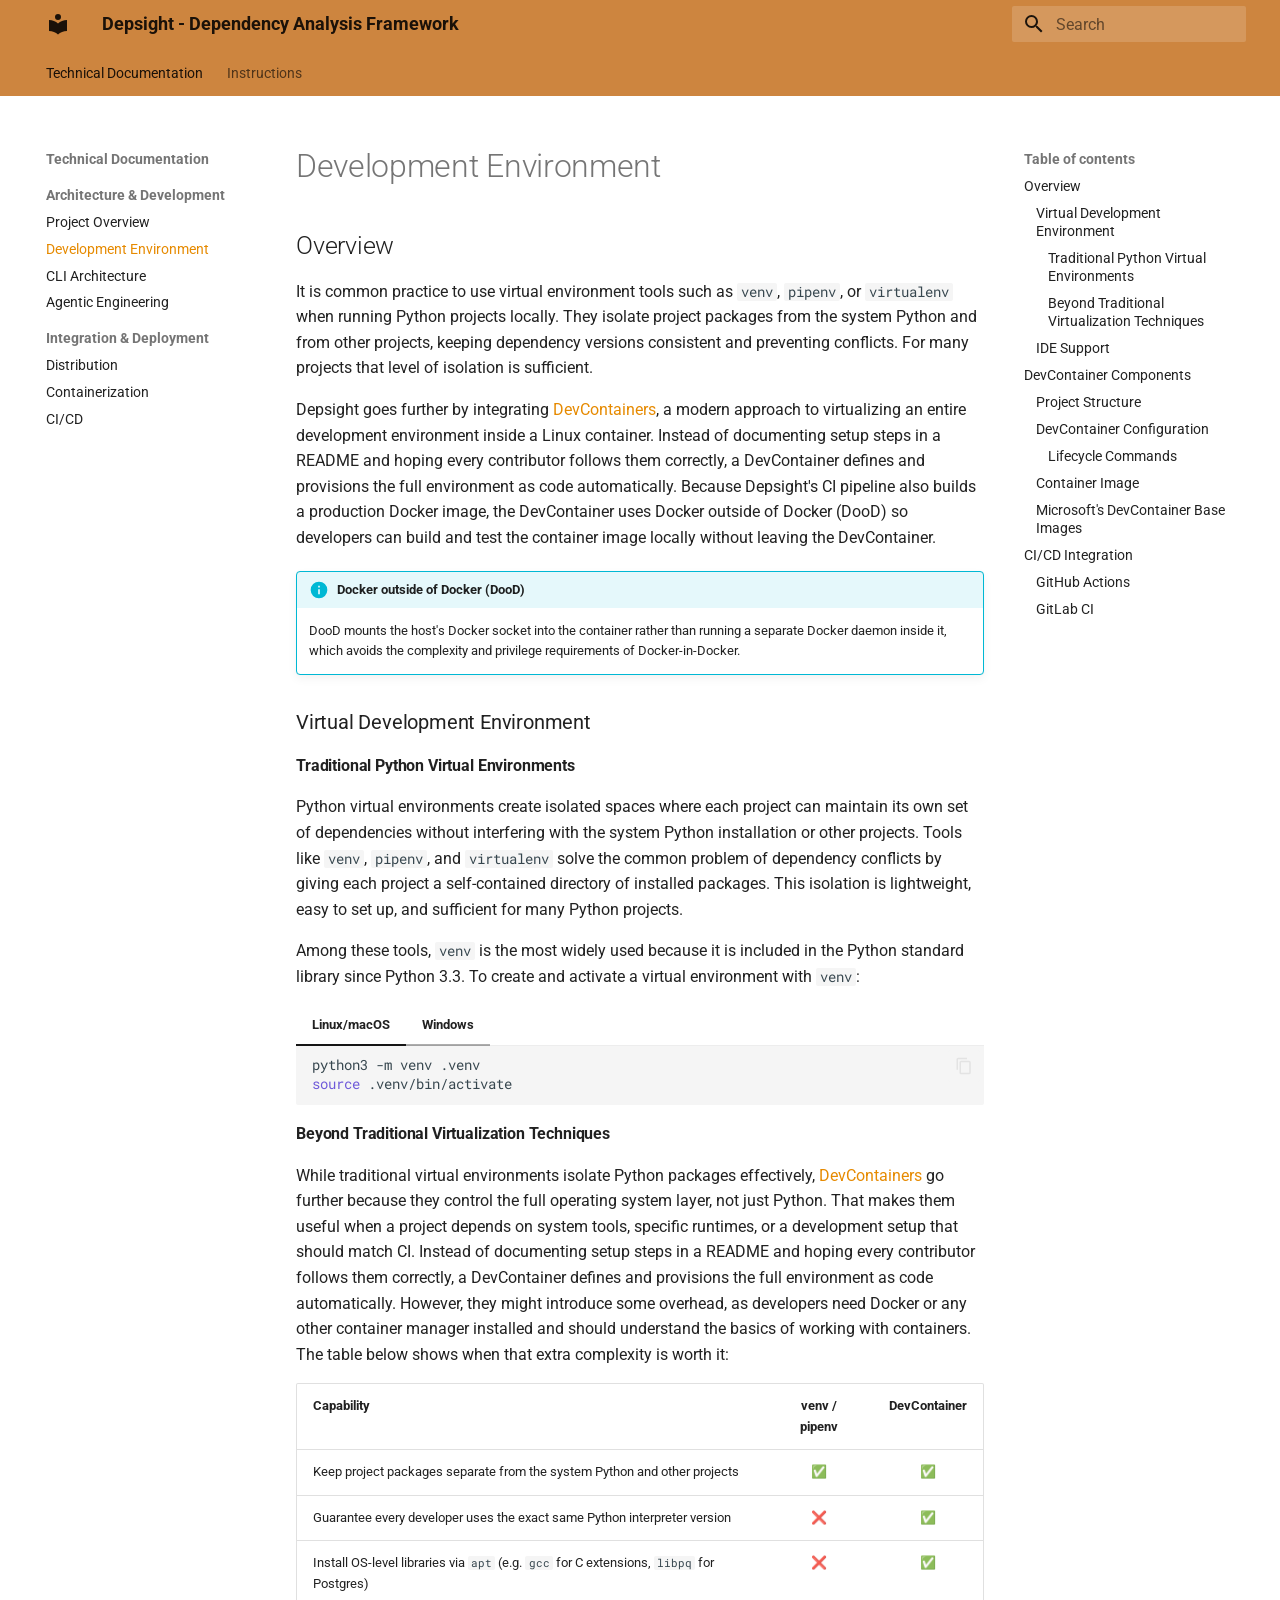
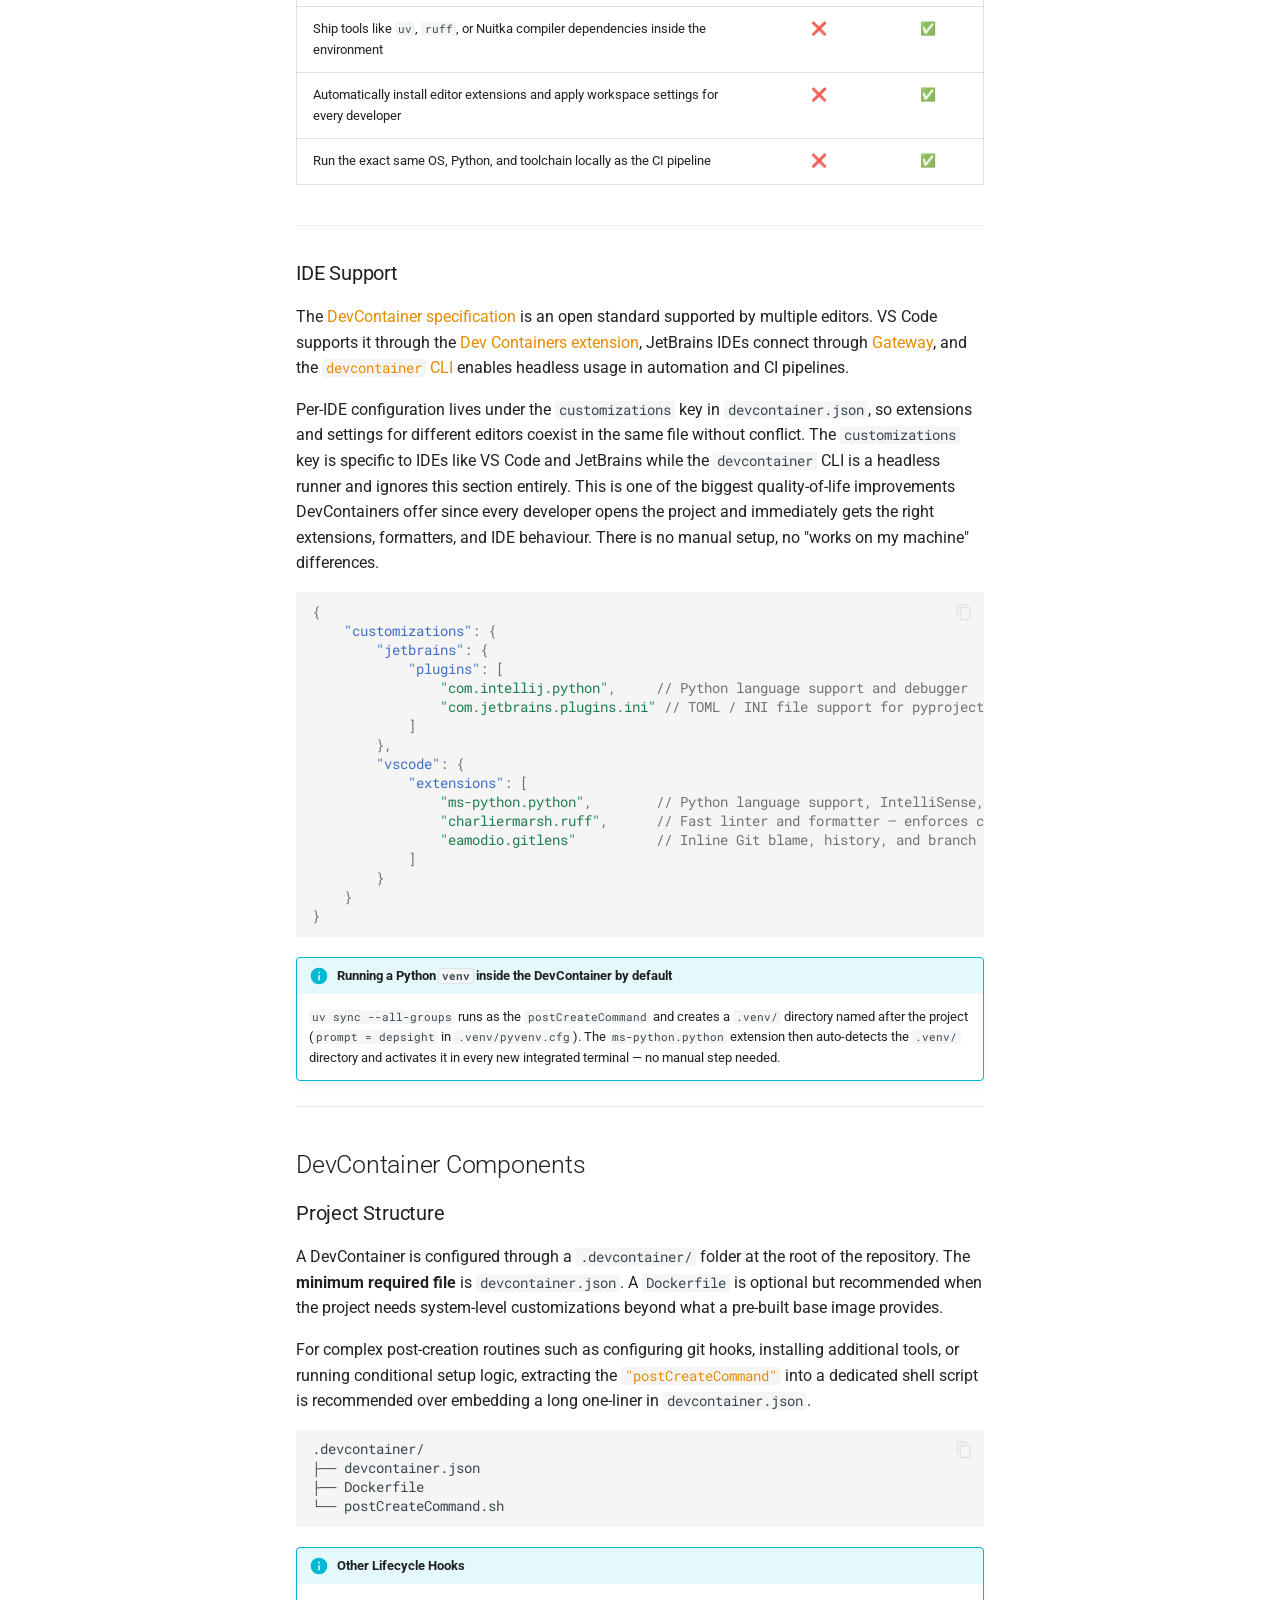
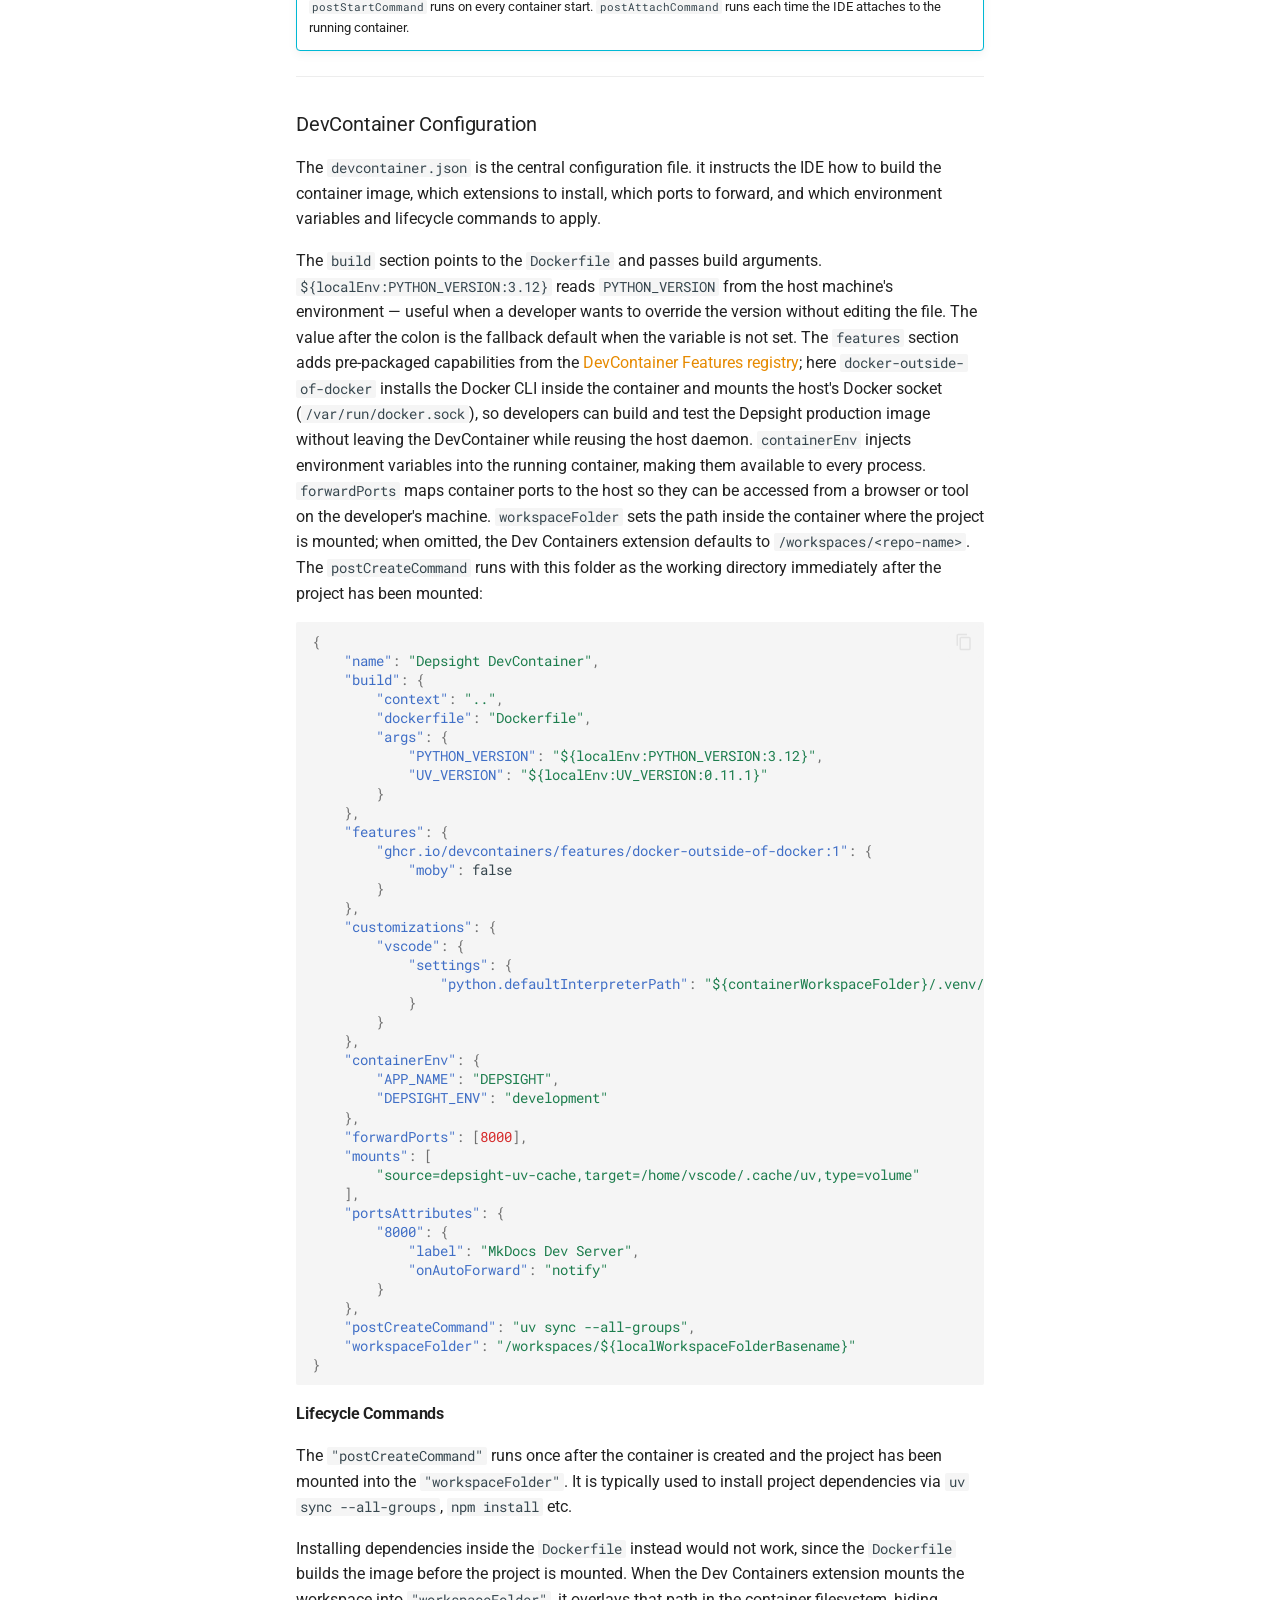
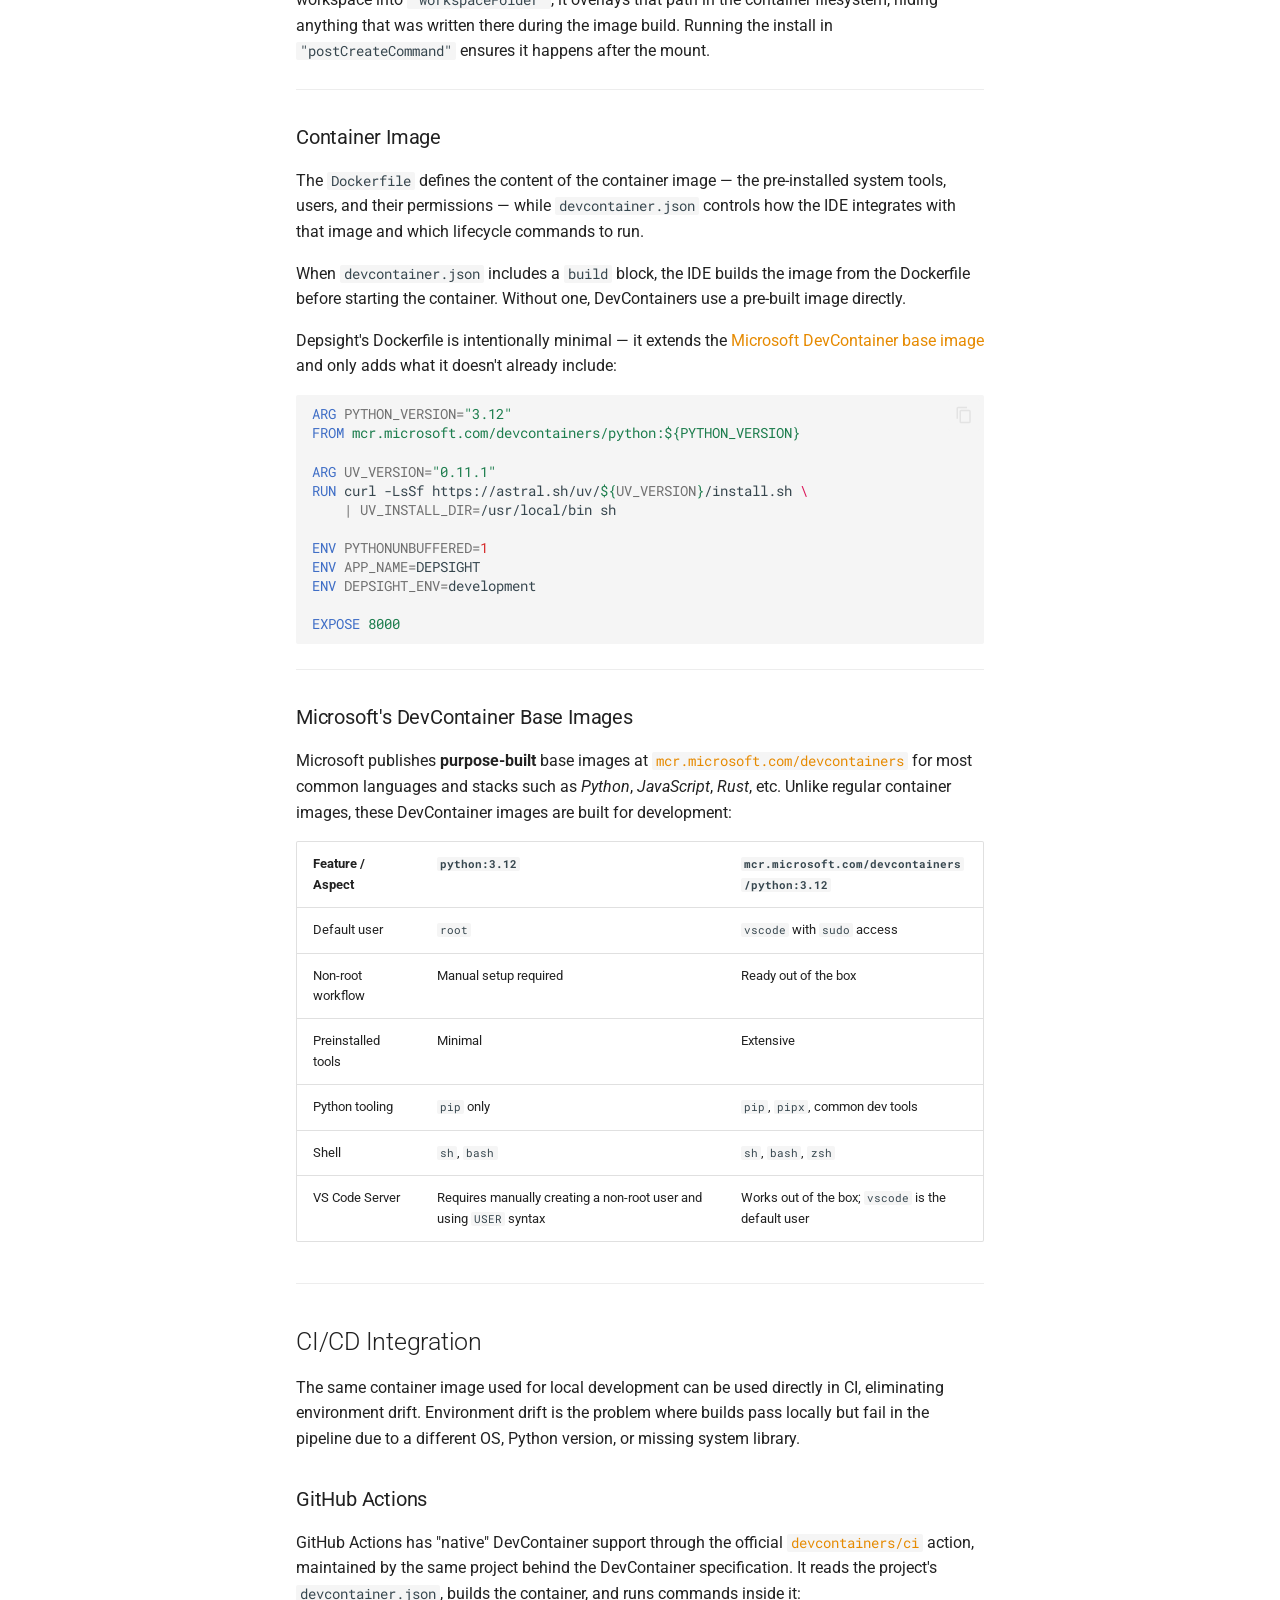
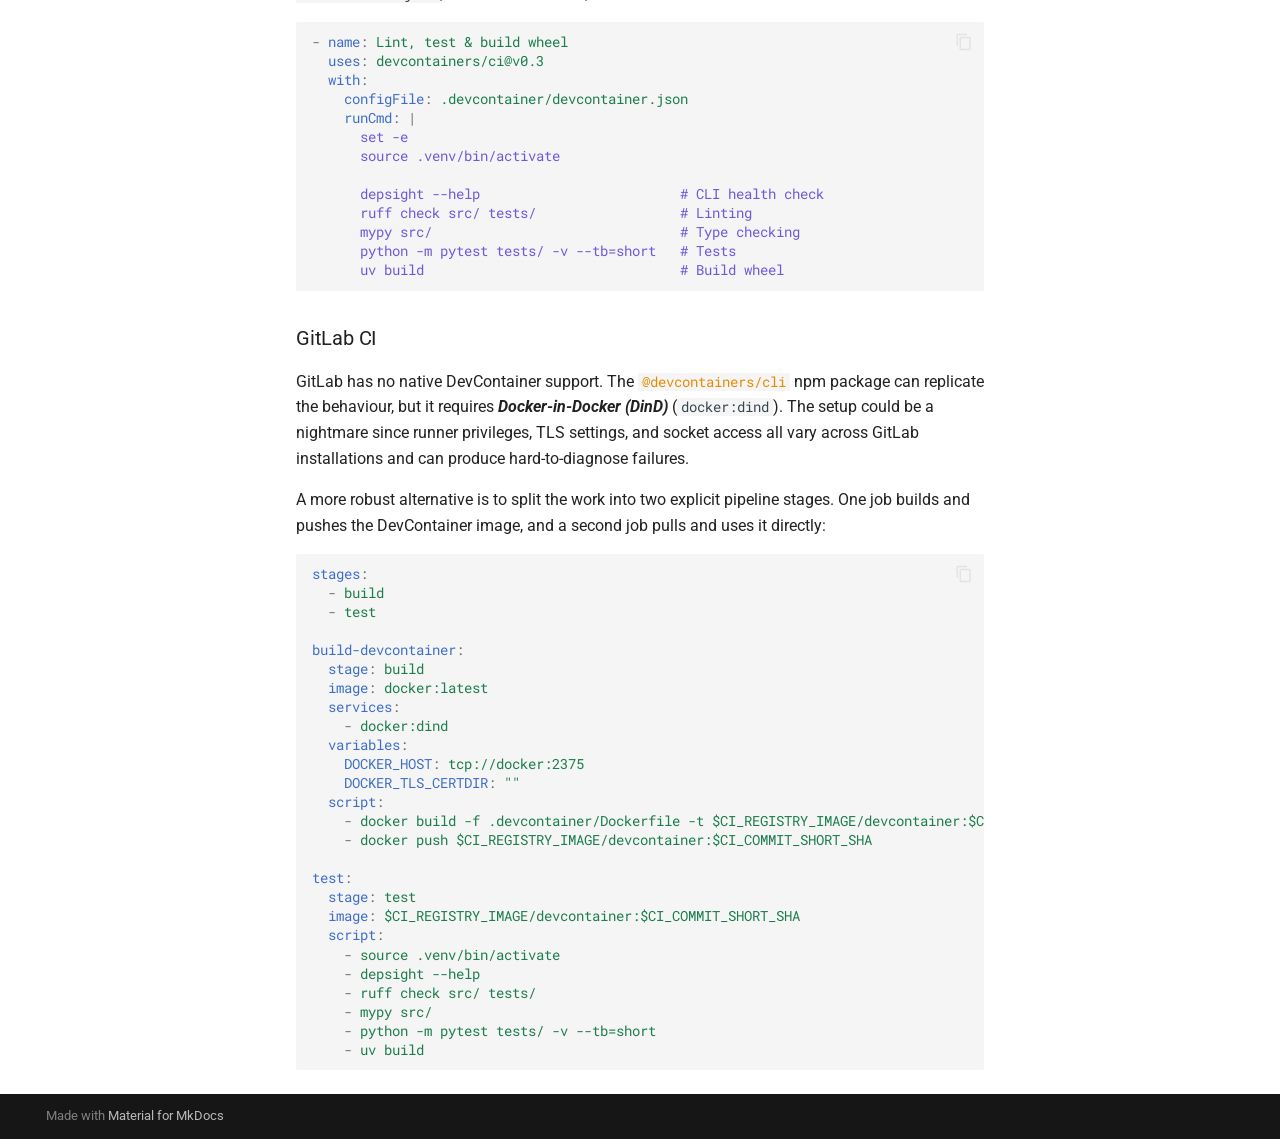
==== commit 69fb4ee8: "Deployed add5e82 with MkDocs version: 1.6.1" ====
--- a/technical-documentation/development/dev-environment/index.html
+++ b/technical-documentation/development/dev-environment/index.html
@@ -1504,8 +1504,7 @@
 </code></pre></div>
 <div class="admonition info">
 <p class="admonition-title">Running a Python <code>venv</code> inside the DevContainer by default</p>
-<p>When the DevContainer starts, <code>uv sync --all-groups</code> runs as the <code>postCreateCommand</code> and creates a <code>.venv/</code> directory with all project dependencies. During this step, <code>uv</code> reads the project name from <code>pyproject.toml</code> (<code>name = "depsight"</code>) and writes it into <code>.venv/pyvenv.cfg</code> as <code>prompt = depsight</code>. That prompt value is what determines the <code>(depsight)</code> prefix in the shell.</p>
-<p>The actual activation happens through the <code>ms-python.python</code> extension listed under <code>customizations</code>. Its default setting <code>python.terminal.activateEnvironment</code> is <code>true</code>, which means it auto-detects the <code>.venv/</code> directory and injects <code>source .venv/bin/activate</code> into every new integrated terminal. So <code>uv sync</code> creates the named virtual environment, and the Python extension activates it — no manual step is needed.</p>
+<p><code>uv sync --all-groups</code> runs as the <code>postCreateCommand</code> and creates a <code>.venv/</code> directory named after the project (<code>prompt = depsight</code> in <code>.venv/pyvenv.cfg</code>). The <code>ms-python.python</code> extension then auto-detects the <code>.venv/</code> directory and activates it in every new integrated terminal — no manual step needed.</p>
 </div>
 <hr />
 <h2 id="devcontainer-components">DevContainer Components</h2>
